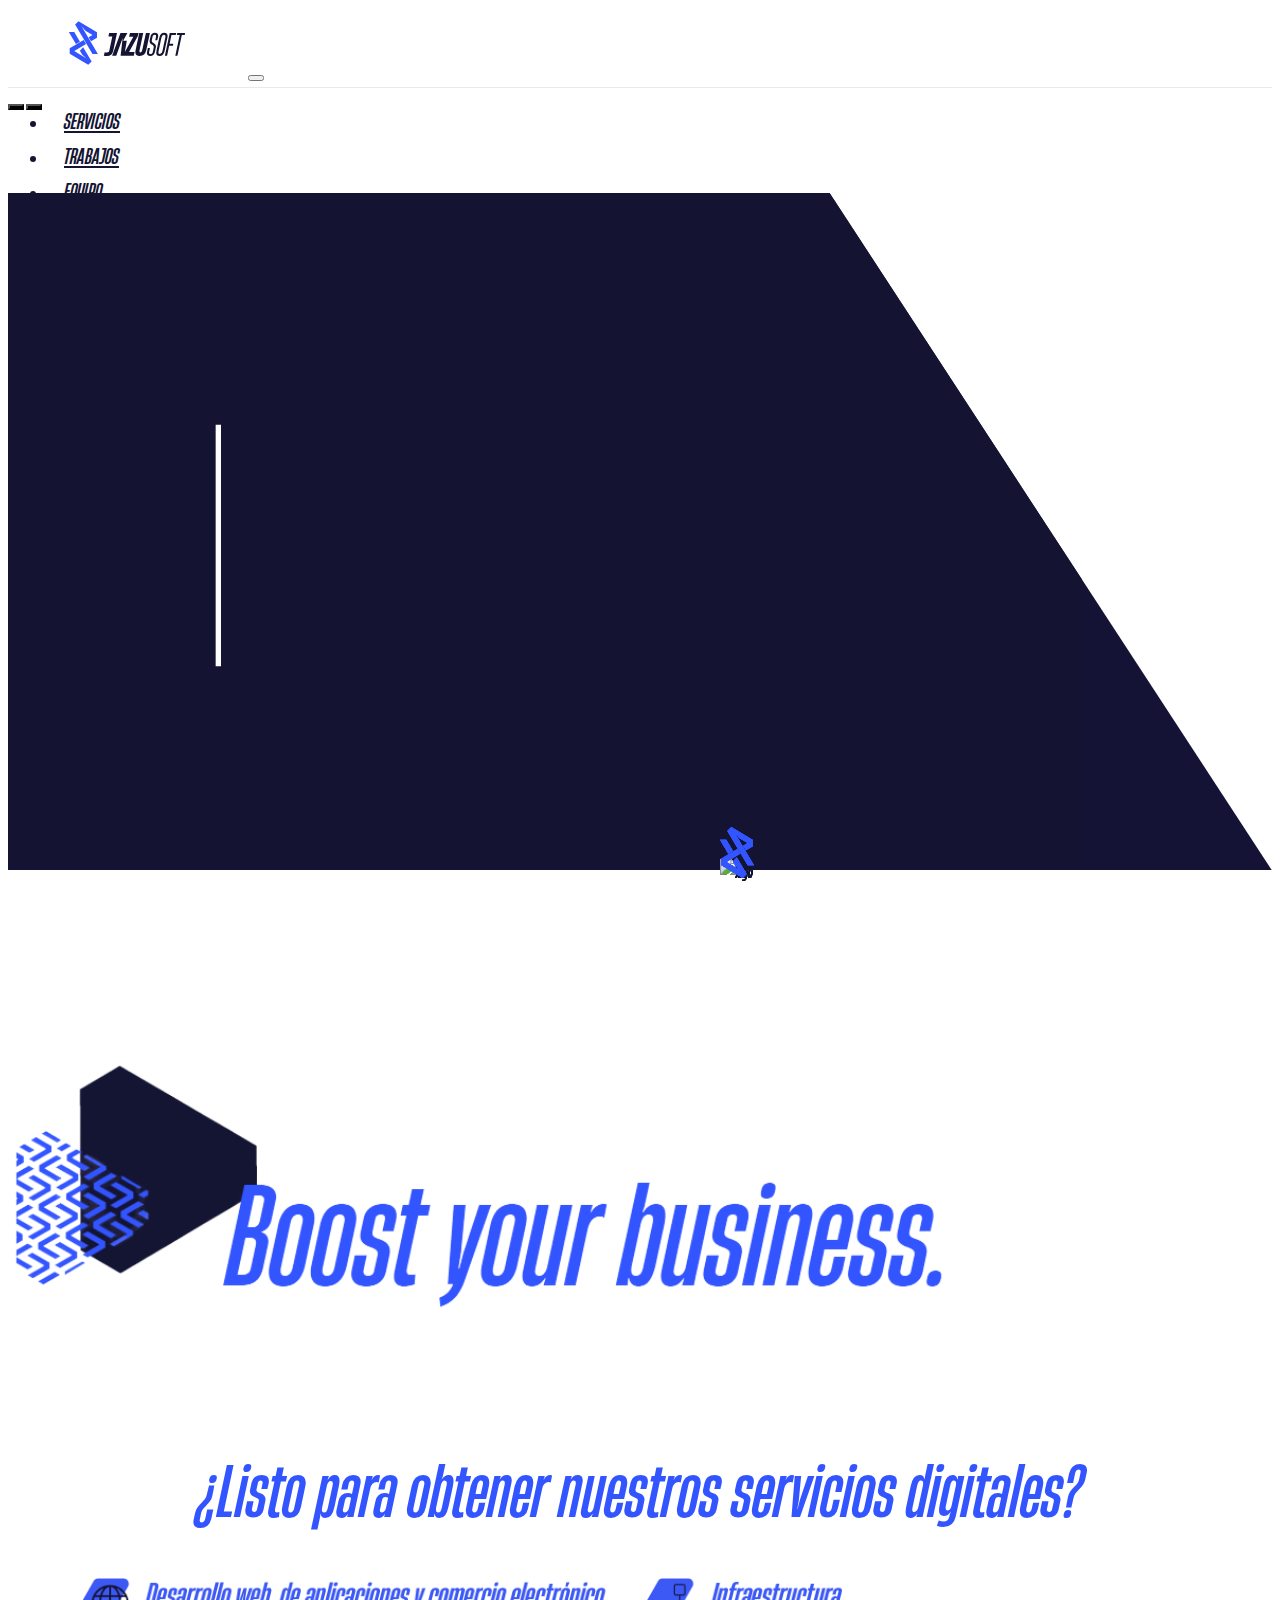
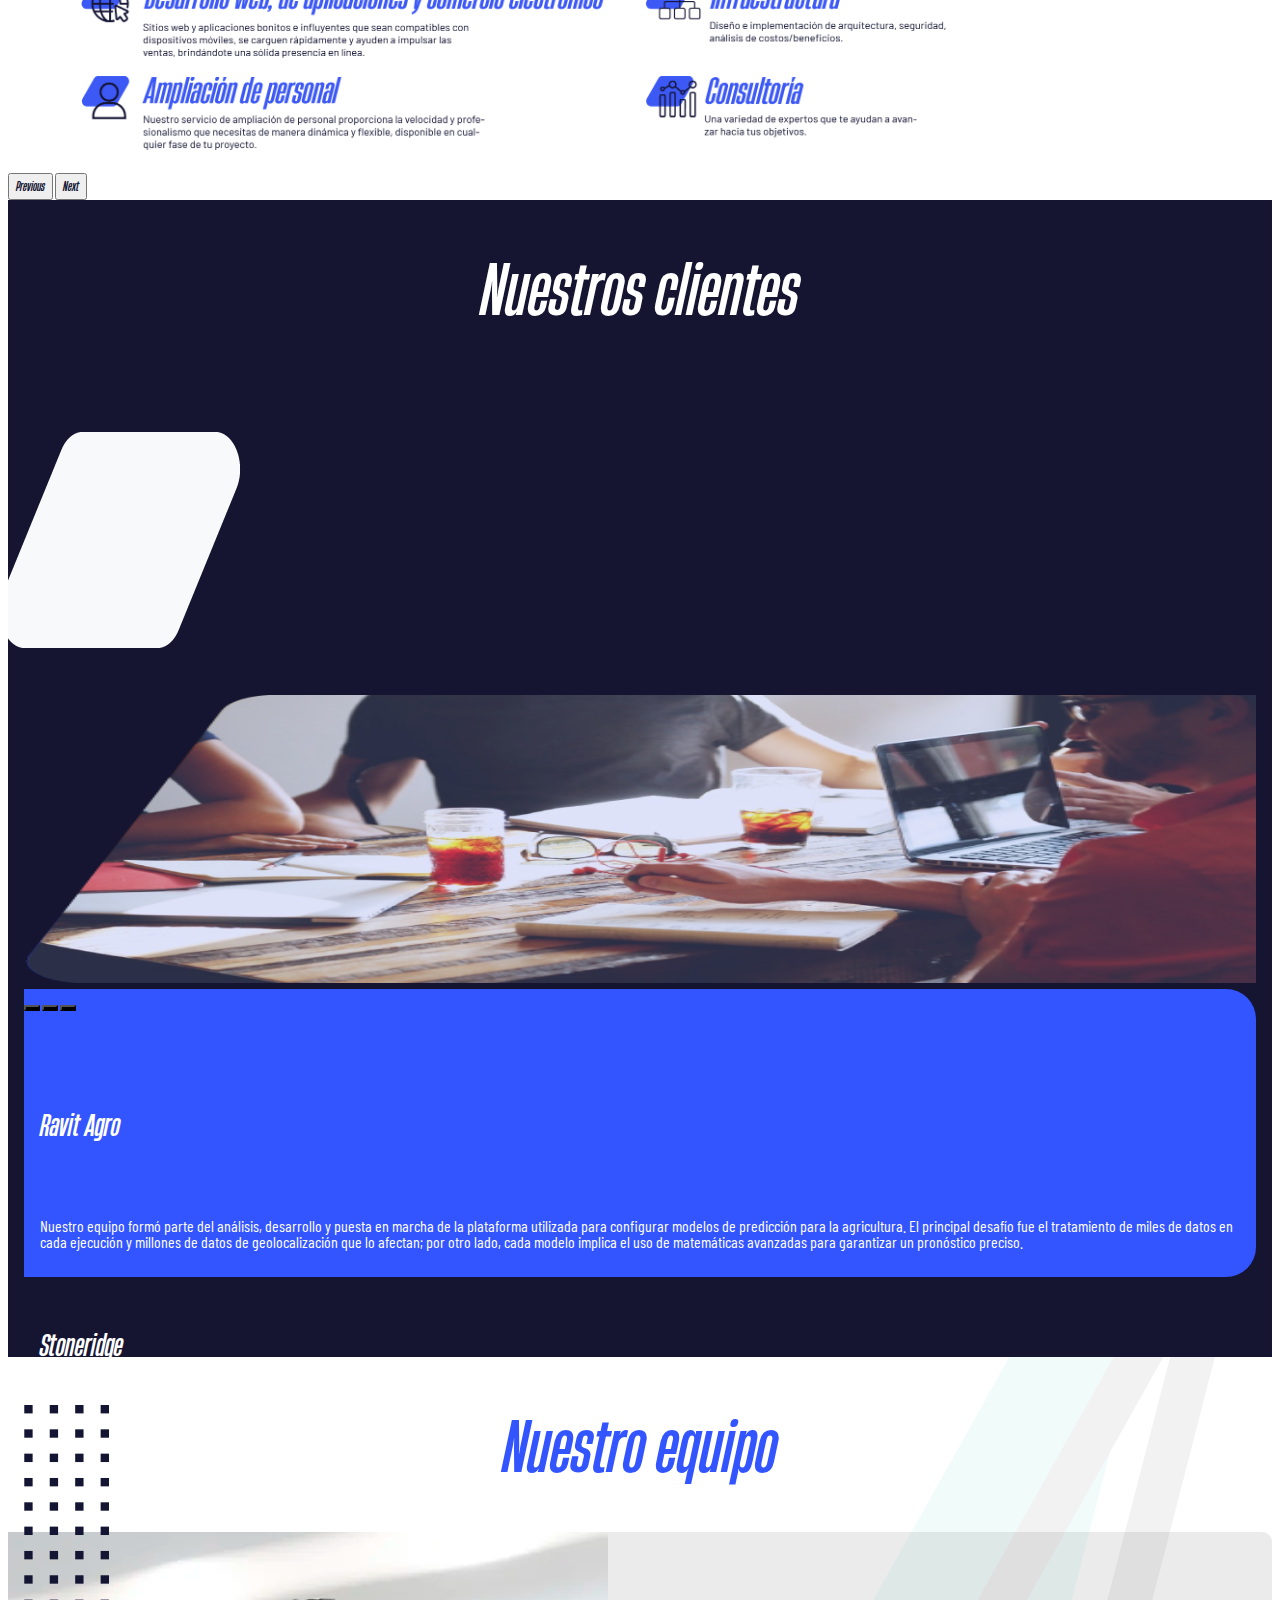
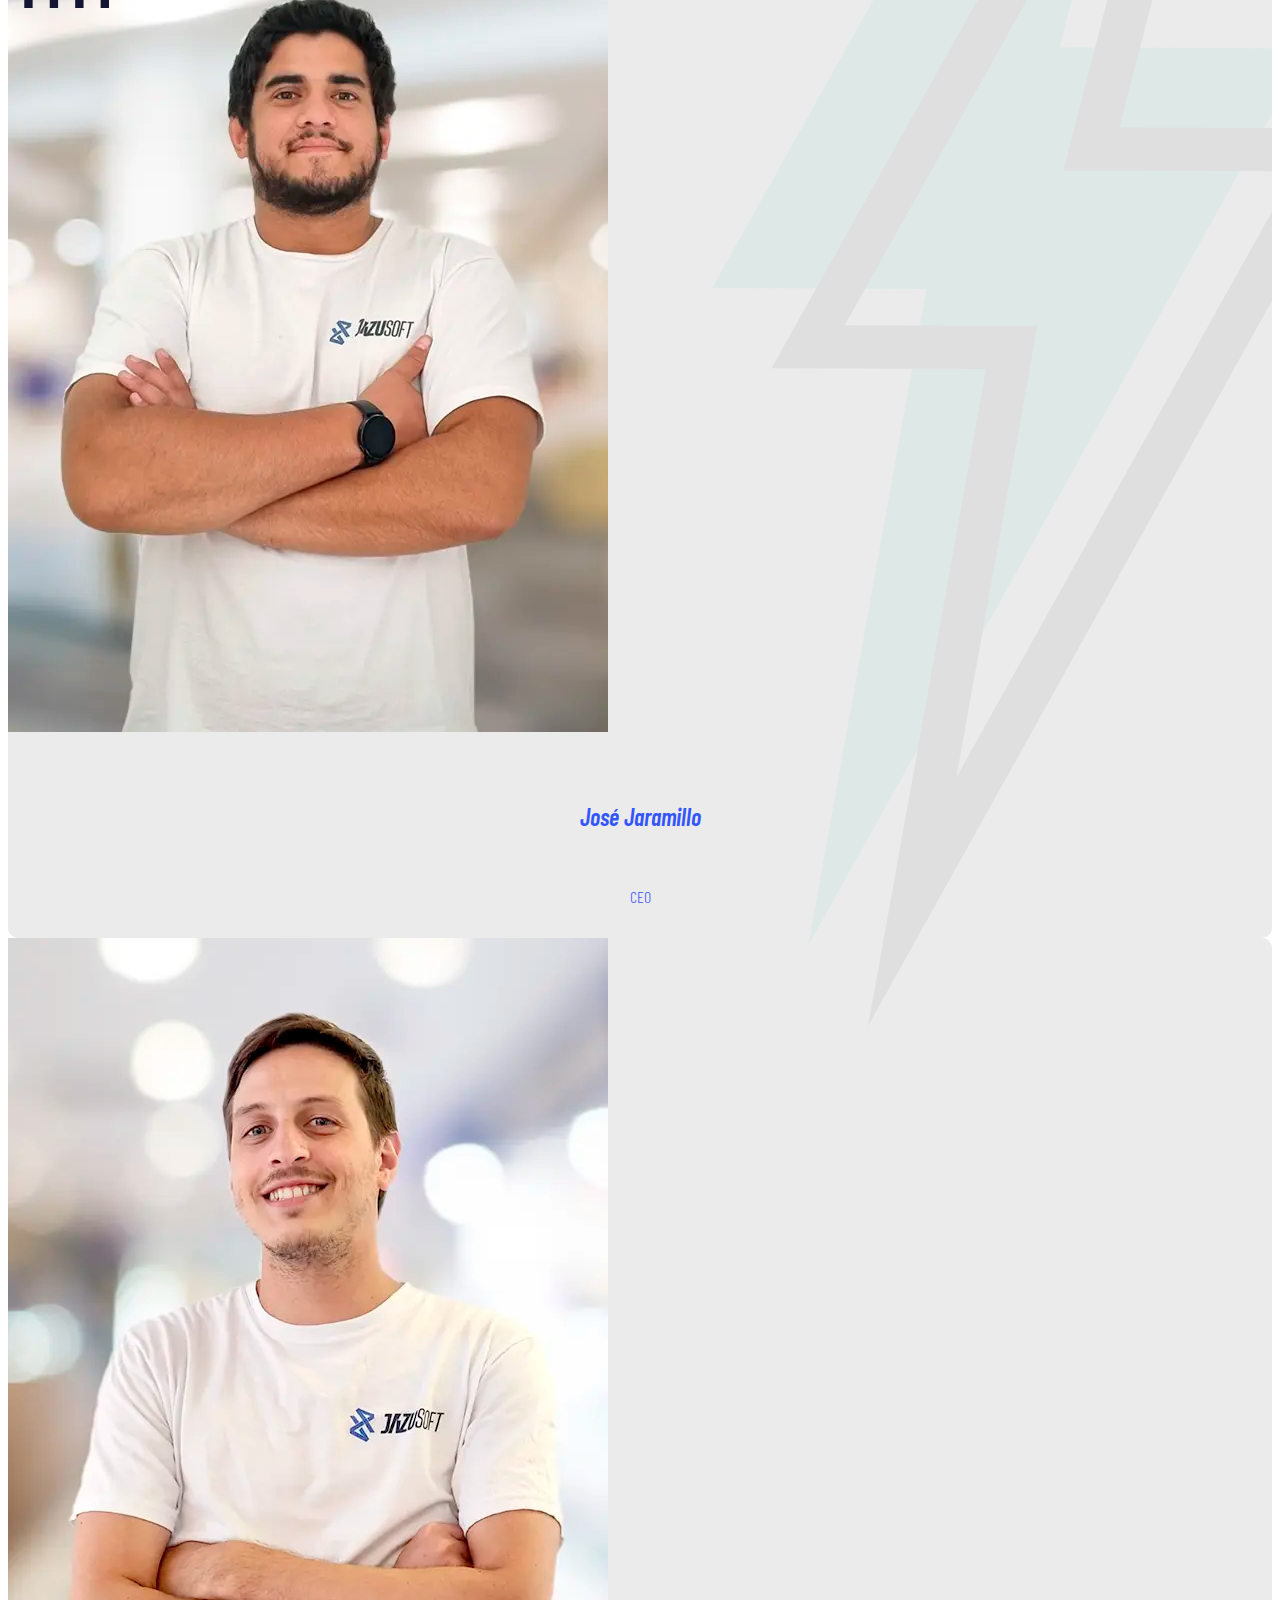
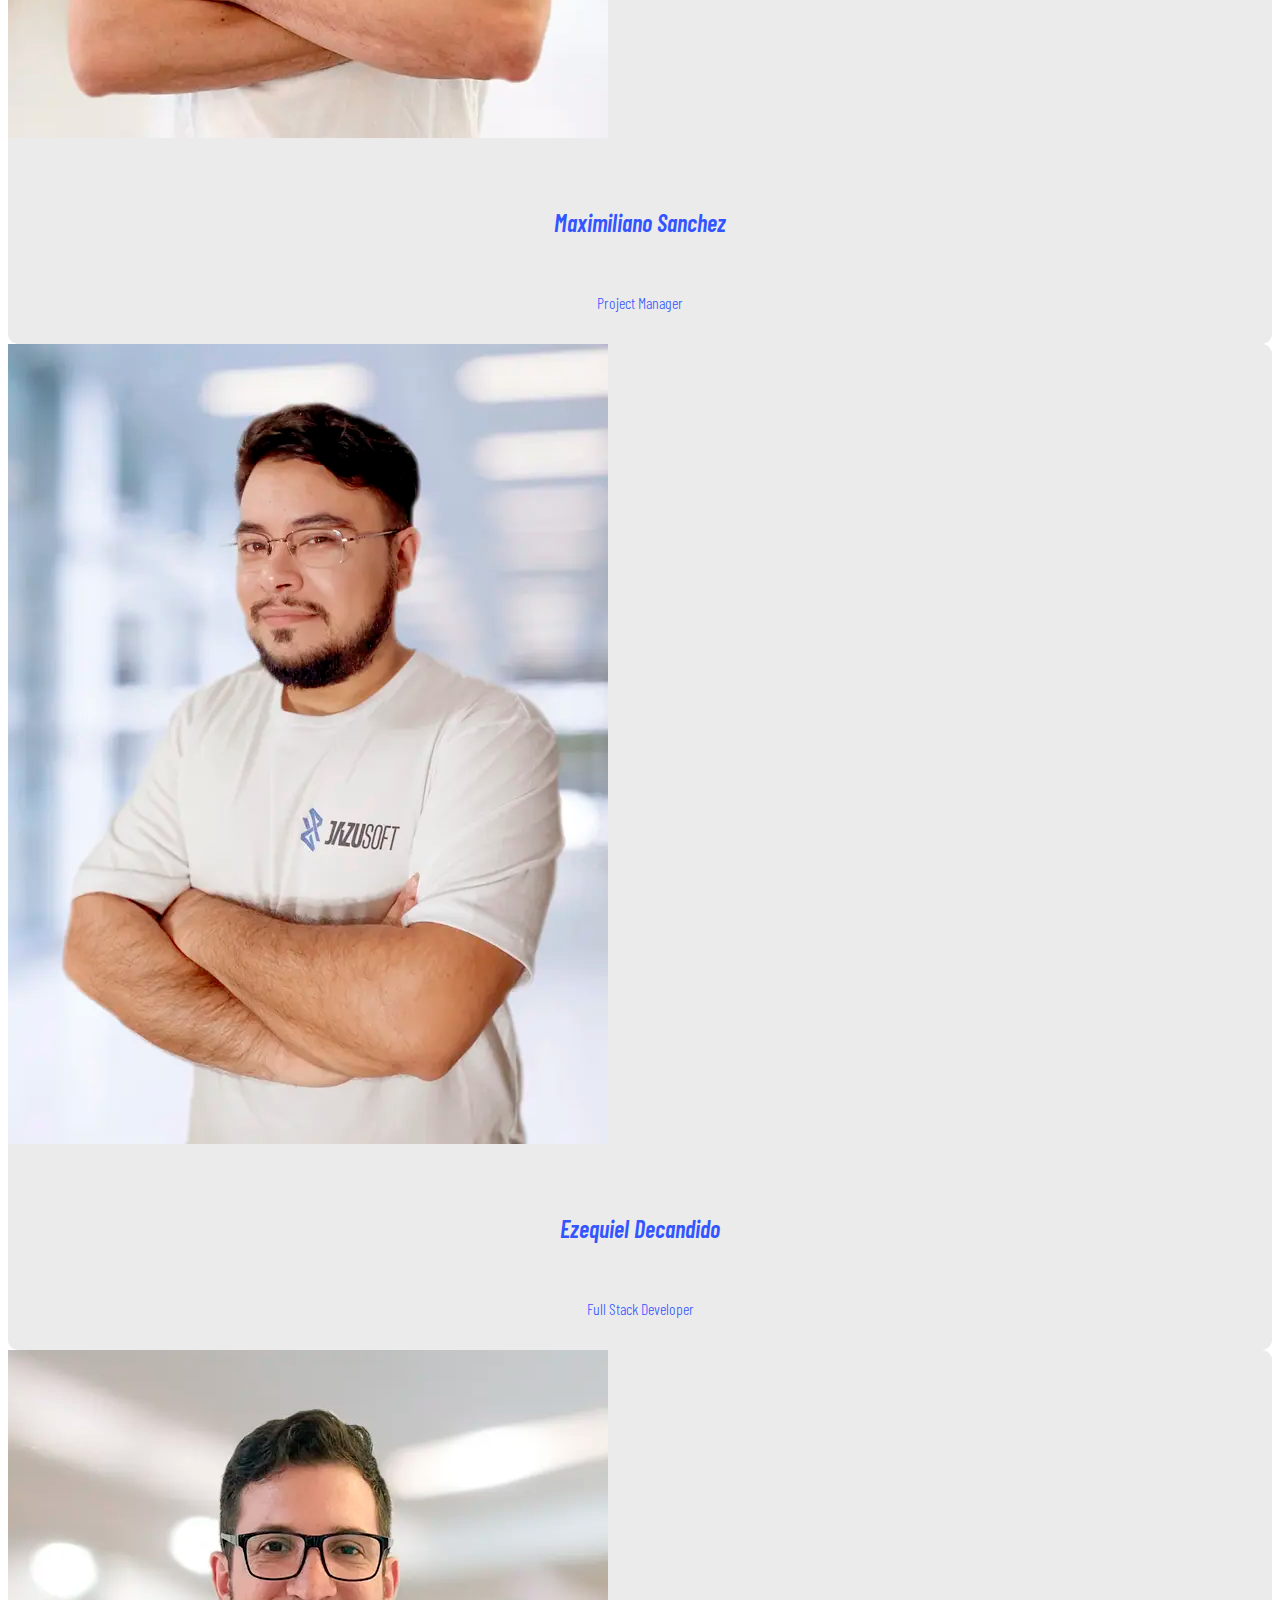
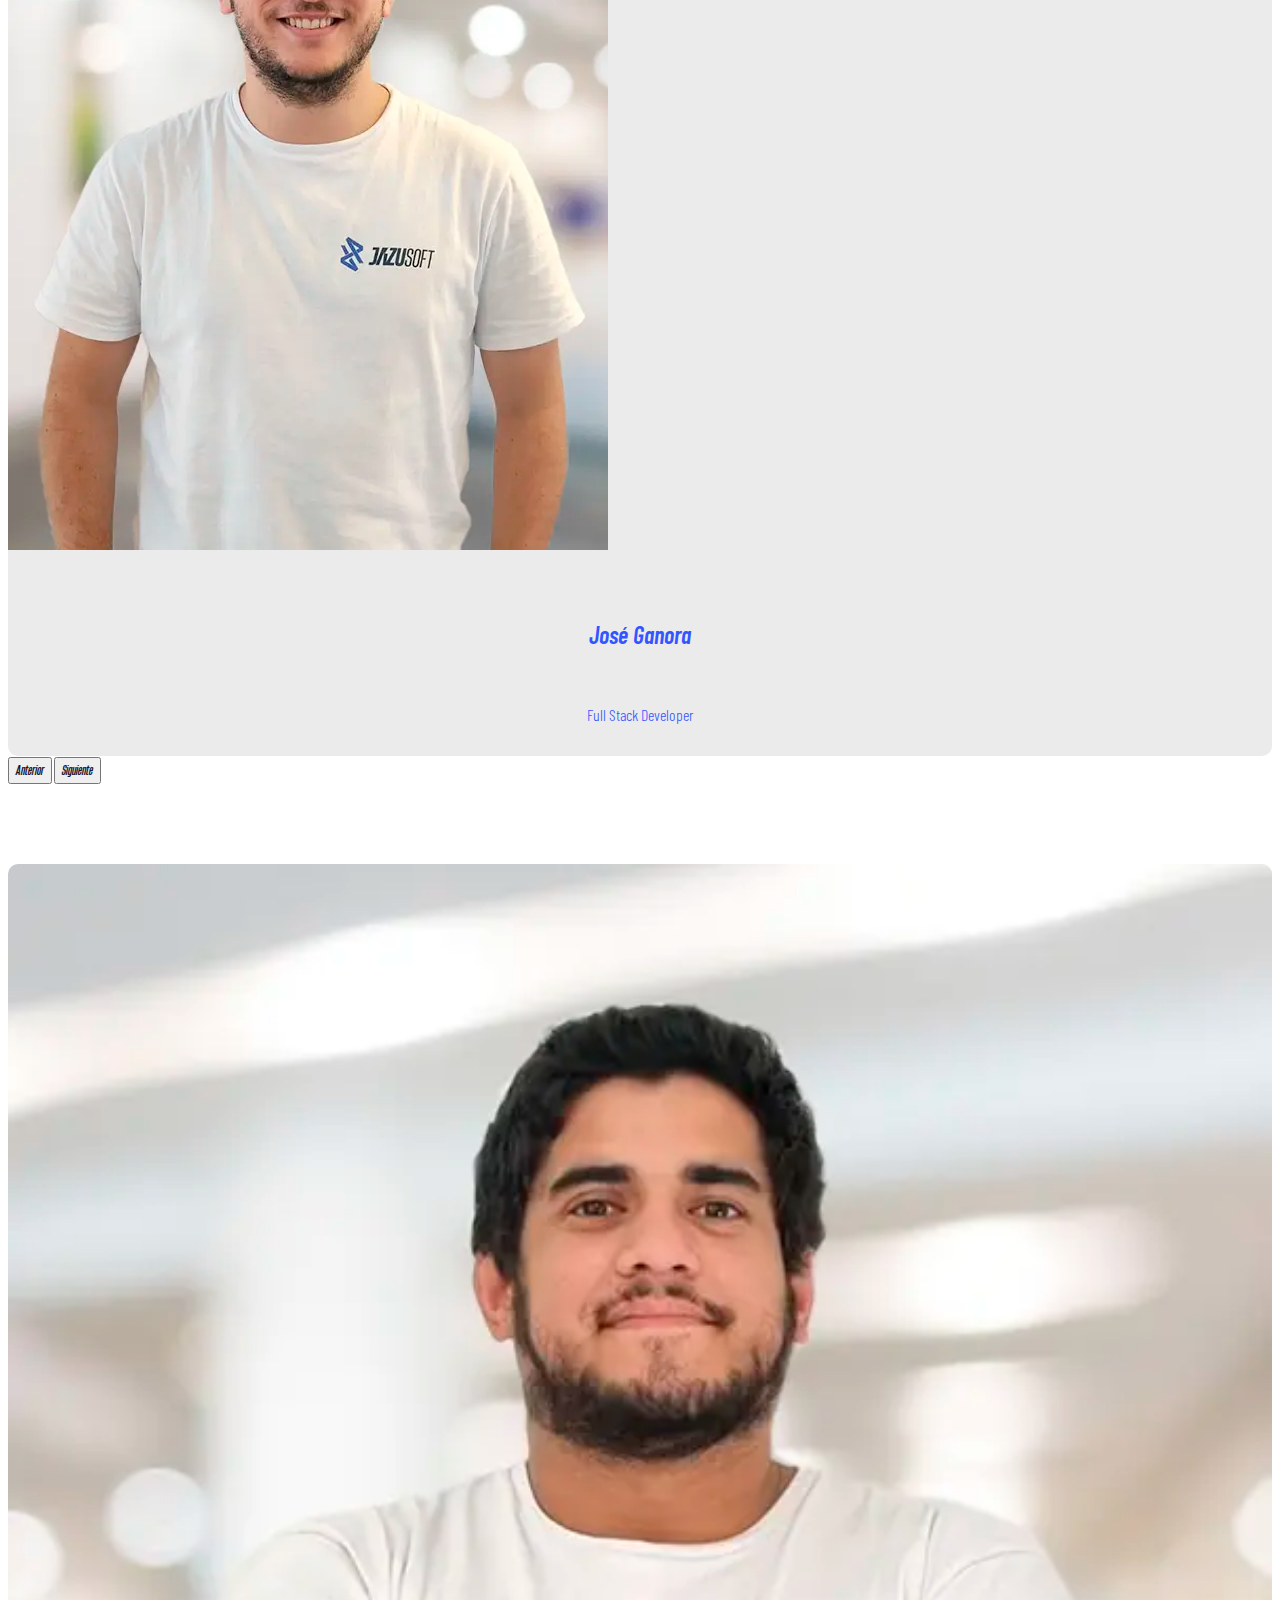
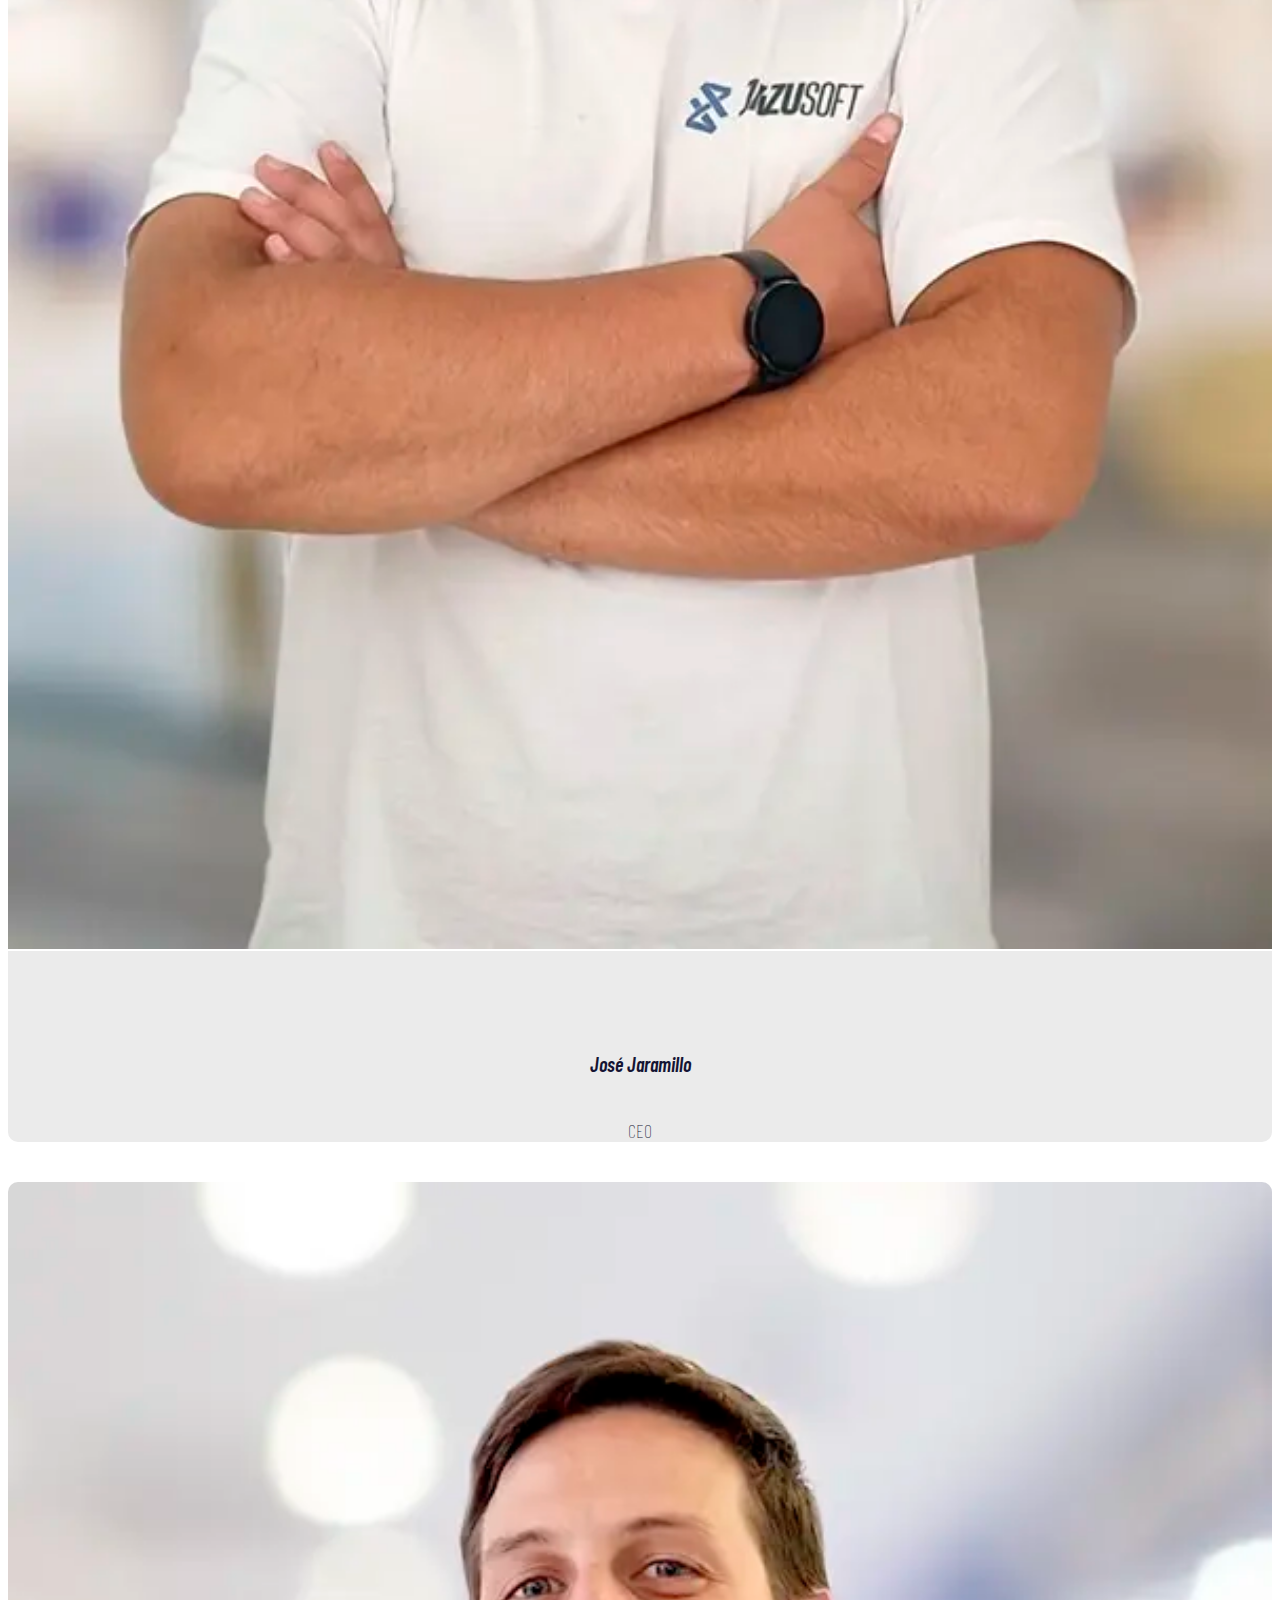
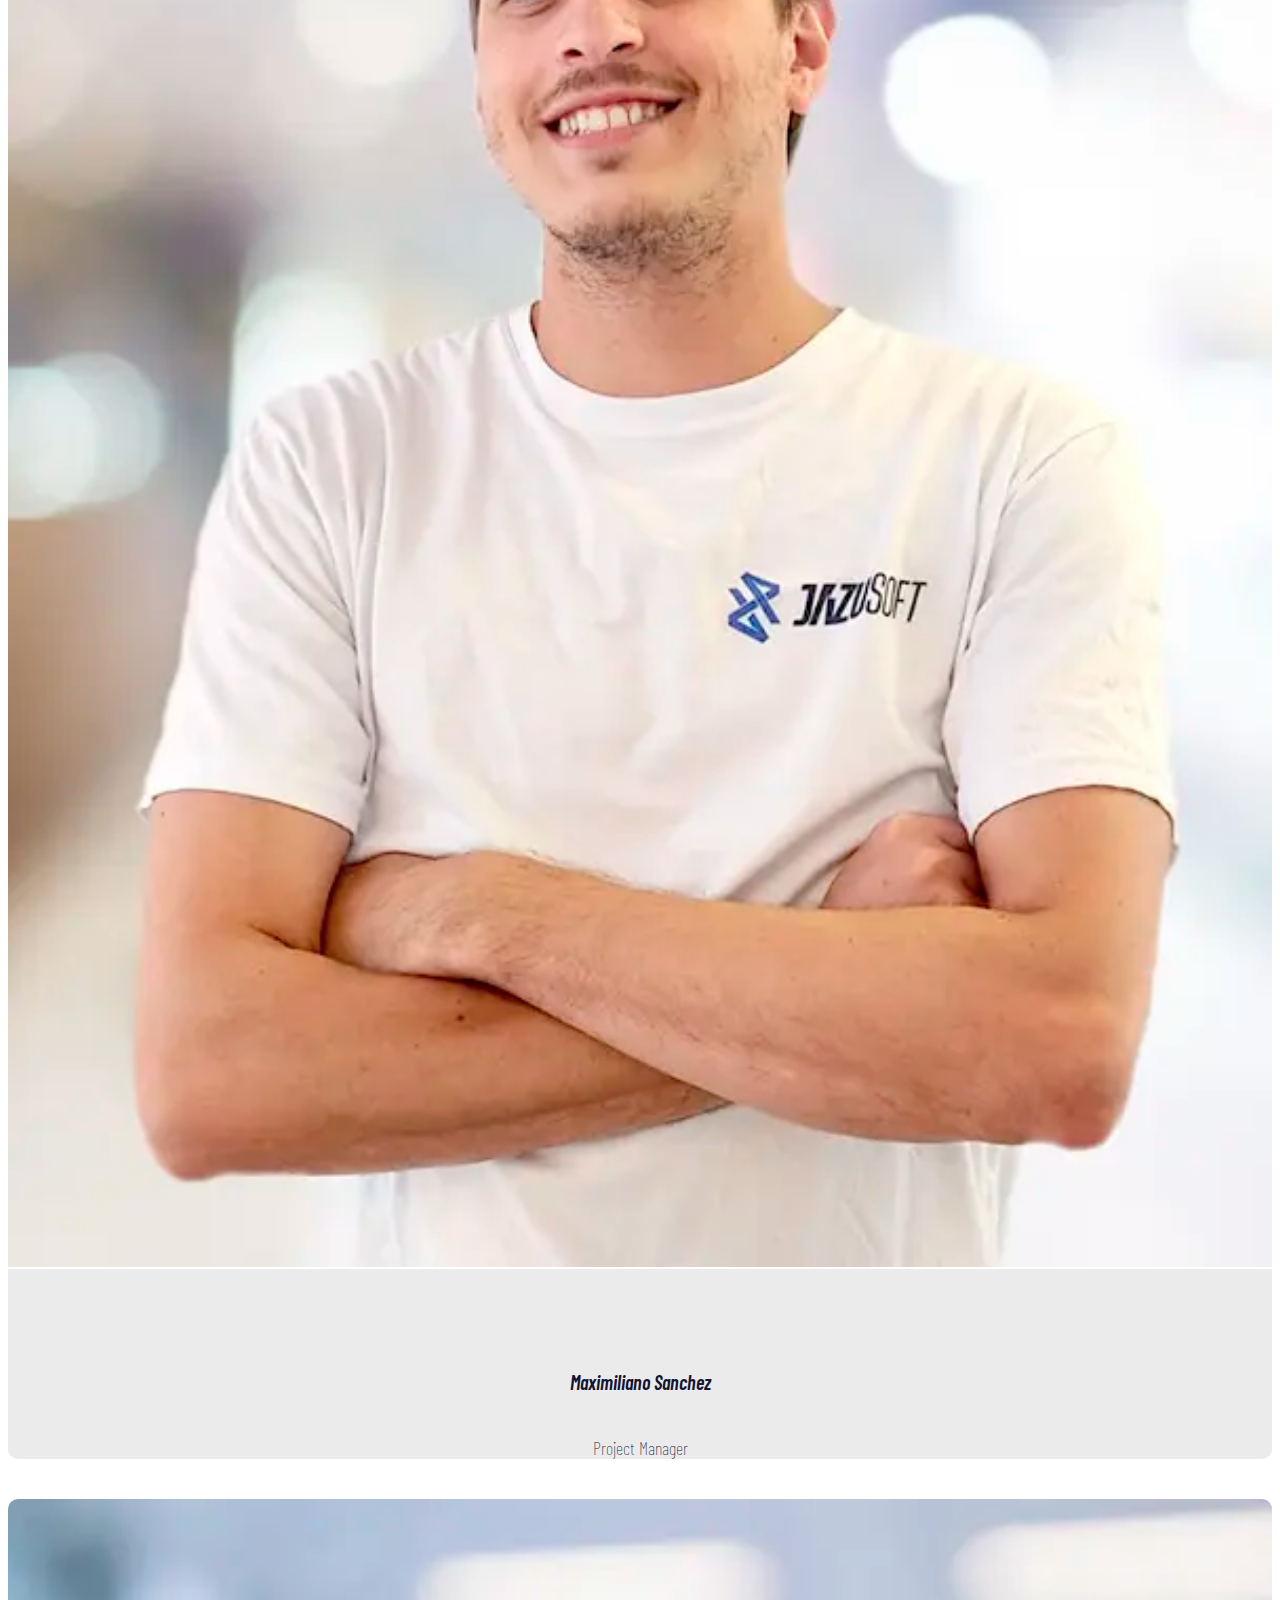
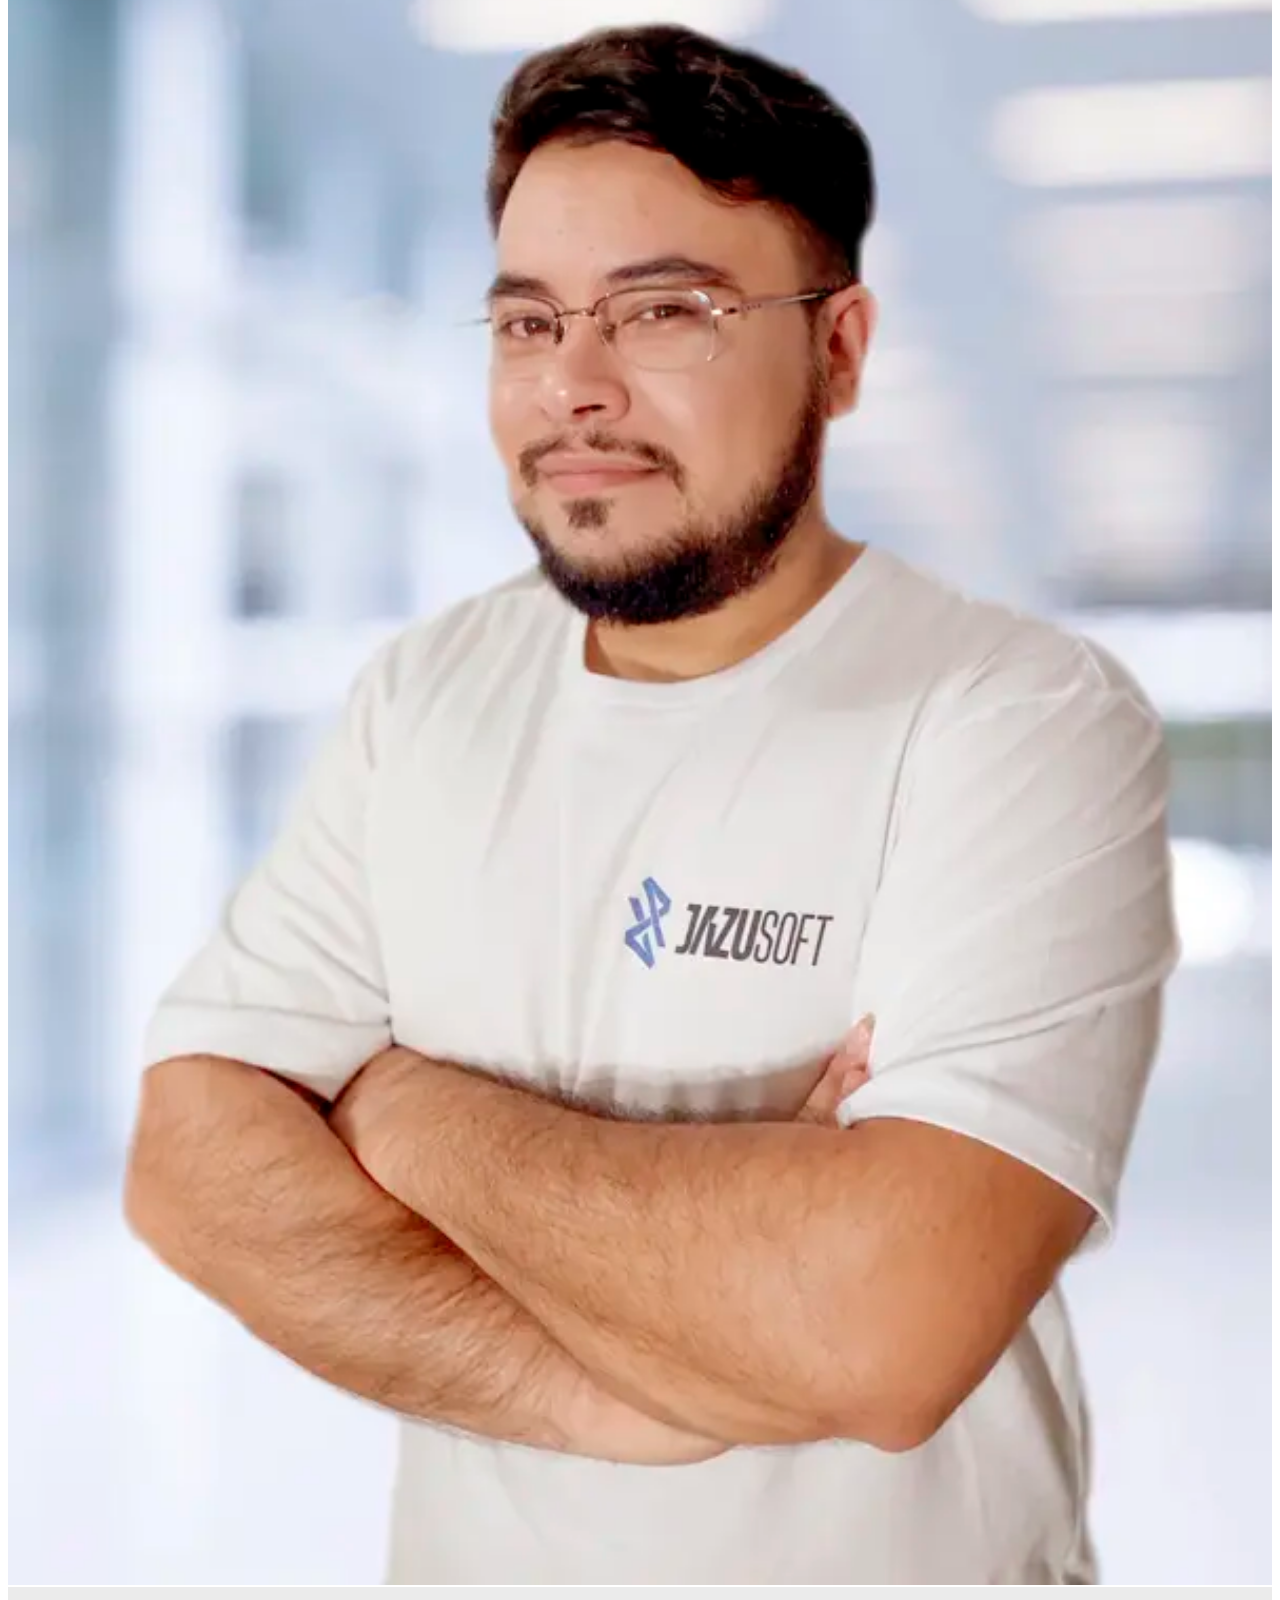
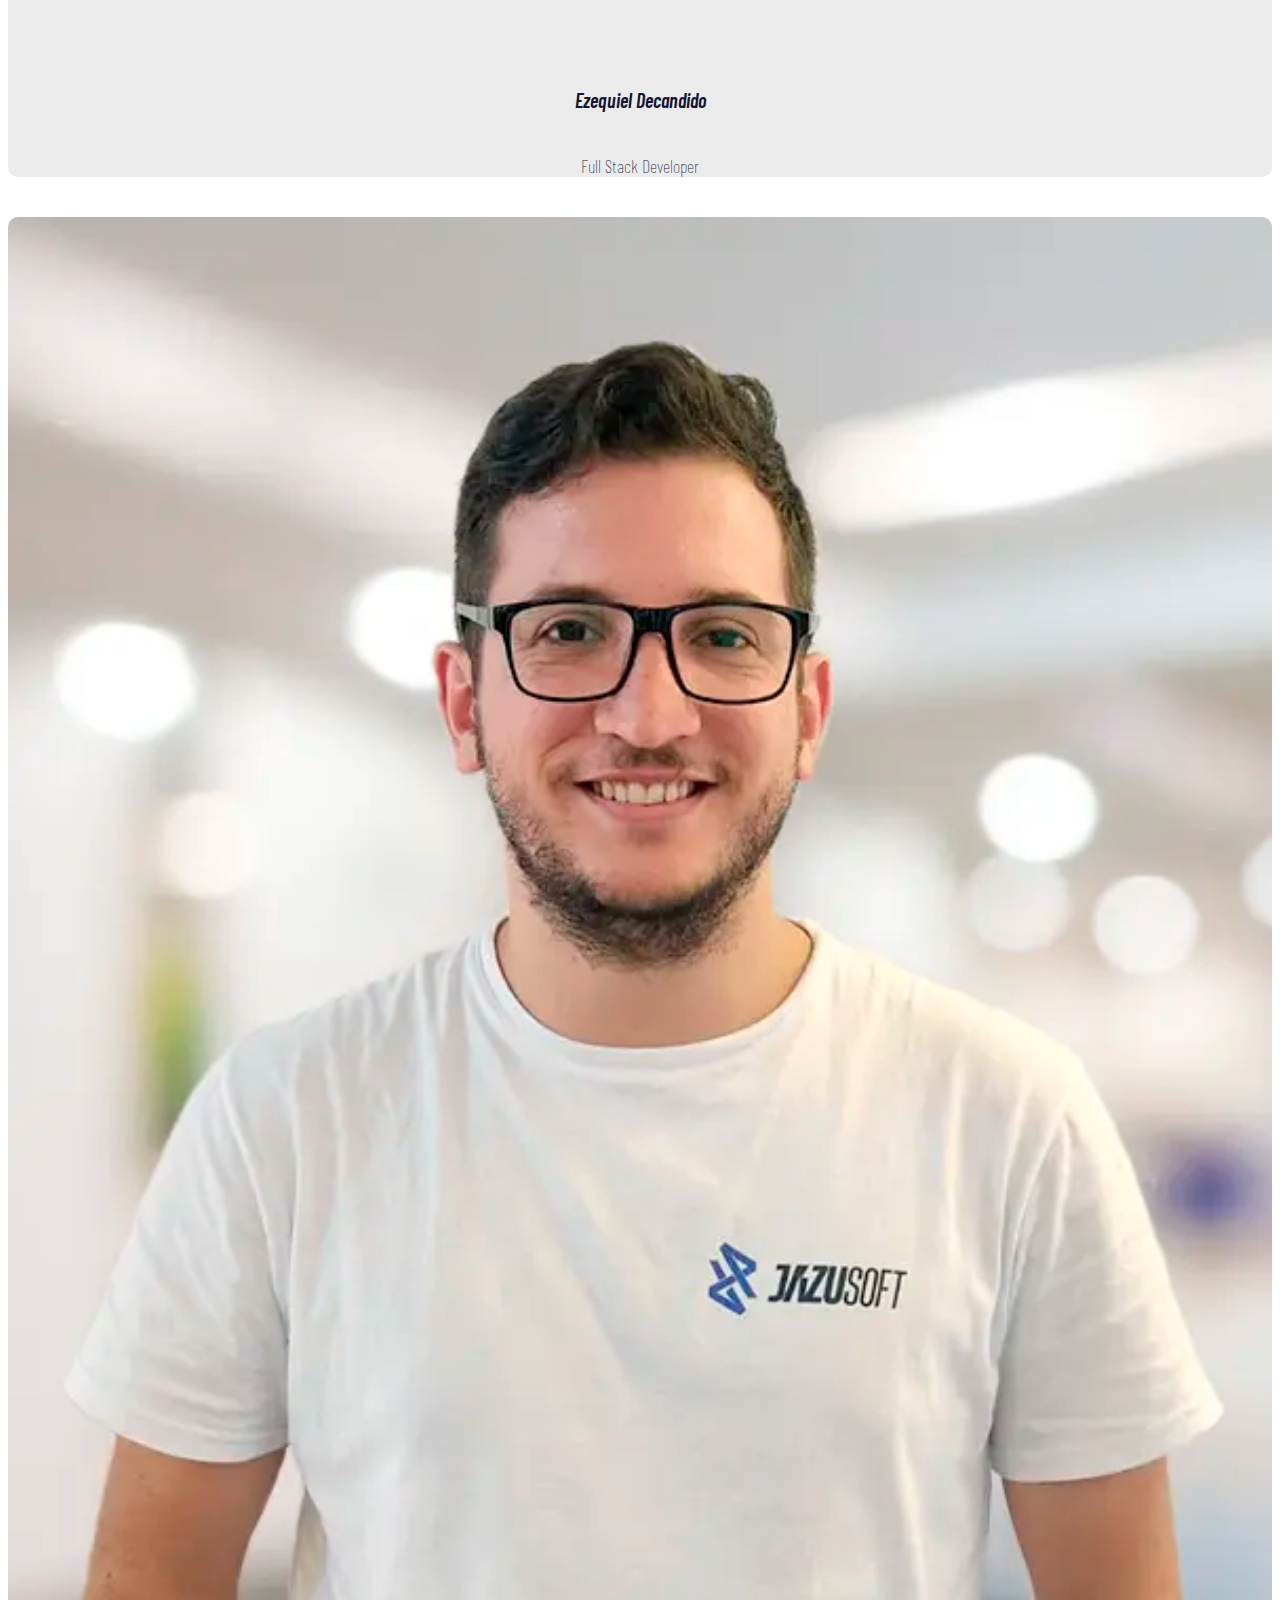
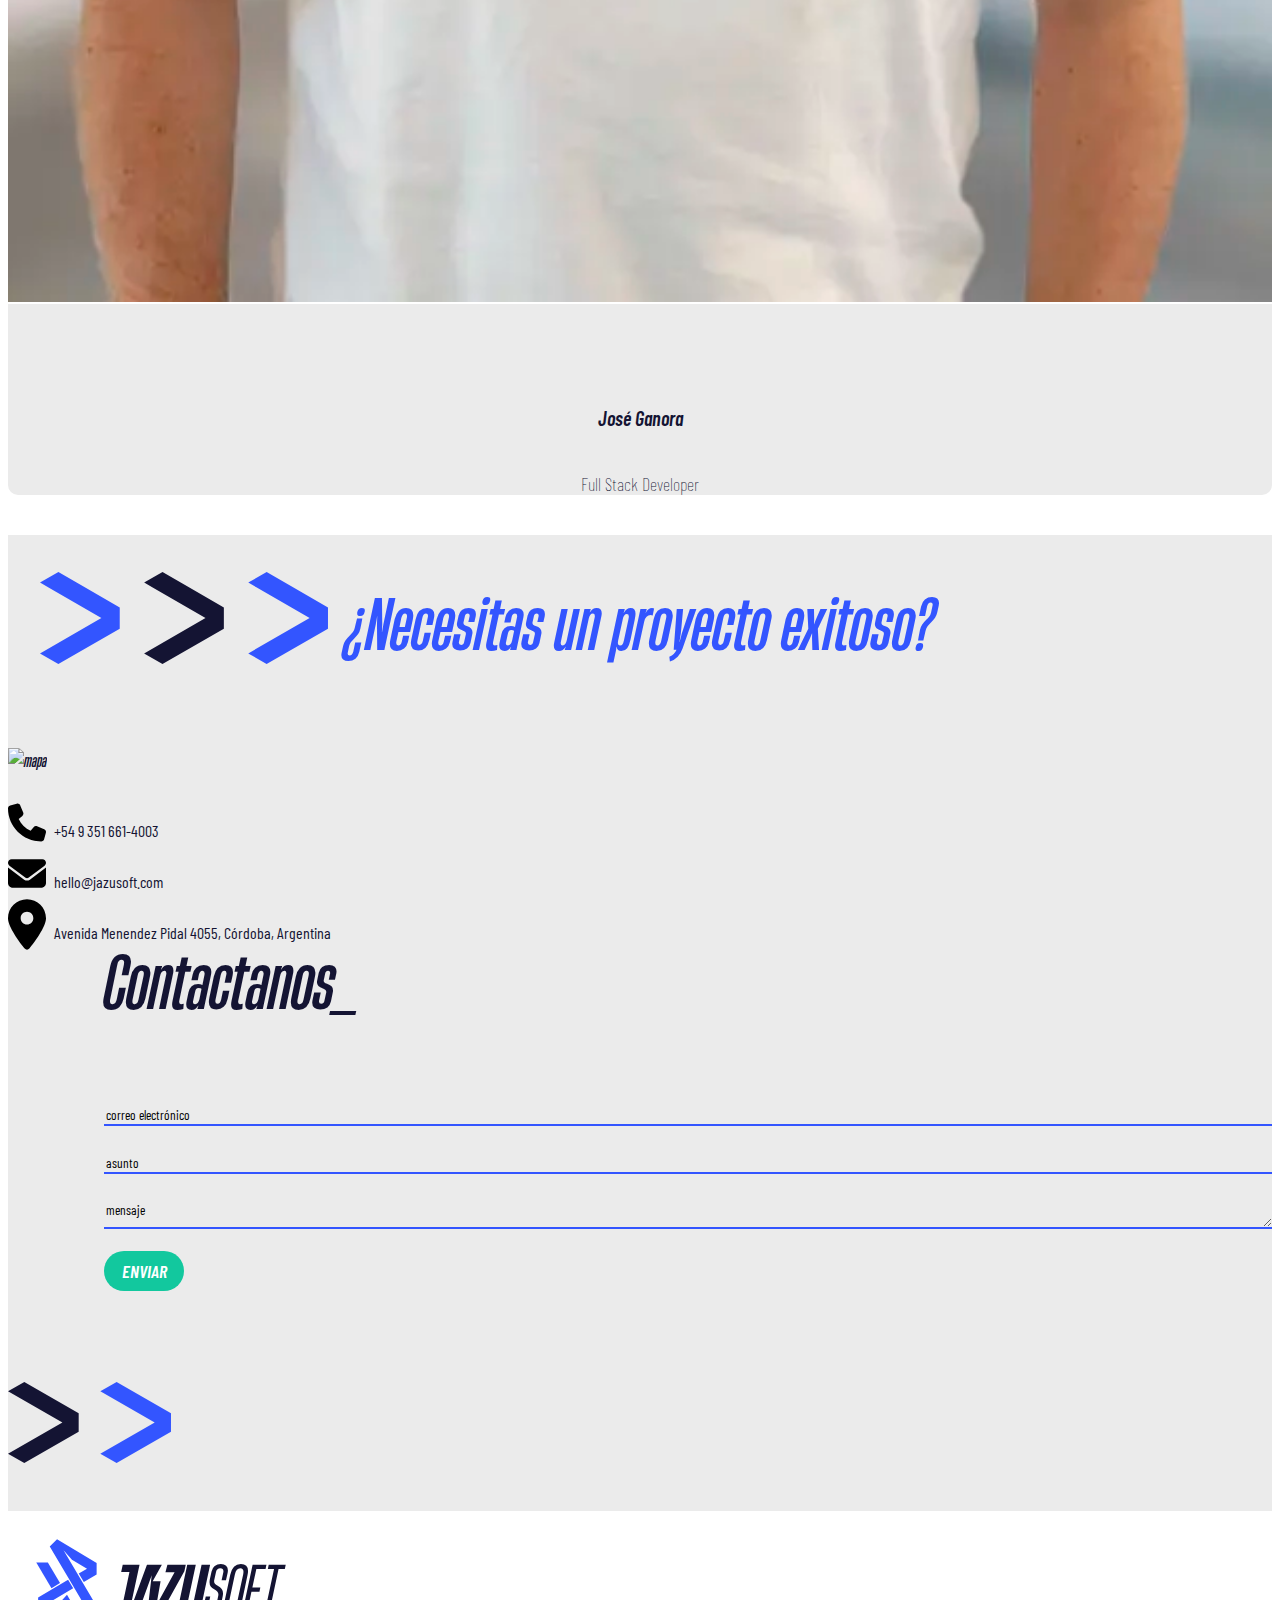
==== spanish/index.html @ 6207a28c "cambios agosto" ====
<!DOCTYPE html>
<html lang="es">

<head>
  <meta charset="UTF-8" />
  <meta http-equiv="X-UA-Compatible" content="IE=edge" />
  <meta name="viewport" content="width=device-width, initial-scale=1.0" />
  <link rel="apple-touch-icon" sizes="180x180" href="/assets/favicon/apple-touch-icon.png">
  <link rel="icon" type="image/png" sizes="32x32" href="/assets/favicon/favicon-32x32.png">
  <link rel="icon" type="image/png" sizes="16x16" href="/assets/favicon/favicon-16x16.png">
  <link rel="manifest" href="/assets/favicon/site.webmanifest">
  <link rel="mask-icon" href="/assets/favicon/safari-pinned-tab.svg" color="#5bbad5">
  <meta name="msapplication-TileColor" content="#da532c">
  <meta name="theme-color" content="#ffffff">
  <title>JazuSoft</title>
  <link rel="stylesheet" href="/fonts.css" type="text/css" />
  <link rel="stylesheet" href="/styles.css" type="text/css" />
  <link href="https://cdn.jsdelivr.net/npm/bootstrap@5.0.2/dist/css/bootstrap.min.css" rel="stylesheet"
    integrity="sha384-EVSTQN3/azprG1Anm3QDgpJLIm9Nao0Yz1ztcQTwFspd3yD65VohhpuuCOmLASjC" crossorigin="anonymous" />
  <!-- Event snippet for Website lead conversion page -->
  <script> gtag('event', 'conversion', { 'send_to': 'AW-992864604/CStUCKS88YcYENzSt9kD' }); </script>
  <!-- Google tag (gtag.js) -->
  <script async src="https://www.googletagmanager.com/gtag/js?id=AW-992864604"></script>
  <script>
    window.dataLayer = window.dataLayer || [];
    function gtag() {
      dataLayer.push(arguments);
    }
    gtag("js", new Date());

    gtag("config", "AW-992864604");
  </script>
  <meta name="author" content="JazuSoft">
  <meta name="description" content="Software services">
  <meta name="keywords" content="web, app, software, E-commerce, project">
  <script type="application/ld+json">
  {
    "@context": "https://schema.org",
    "@type": "Corporation",
    "name": "JazuSoft",
    "alternateName": "Jazu Soft",
    "url": "www.jazusoft.com",
    "logo": "https://jazusoft.github.io/jazusoft-web/assets/SVG/logo/logo-07.svg",
    "contactPoint": {
      "@type": "ContactPoint",
      "telephone": "5493516614003",
      "contactType": "customer service",
      "contactOption": "TollFree",
      "areaServed": "AR",
      "availableLanguage": ["en","es"]
    },
    "sameAs": [
      "https://www.linkedin.com/company/jazusoft-sas/mycompany/",
      "https://www.instagram.com/jazusoft/"
    ]
  }
  </script>
  <script type="application/ld+json">
      {
        "@context": "https://schema.org/",
        "@type": "Person",
        "name": "José Jaramillo",
        "url": "https://www.linkedin.com/in/jjaramil/",
        "image": "https://media.licdn.com/dms/image/D4D03AQGiUAAdpgw82A/profile-displayphoto-shrink_200_200/0/1674058402194?e=1680739200&v=beta&t=MgaUvJF6eZft-5VevfBgFanDXTLZNpG2Rjln5ghue88",
        "sameAs": "https://www.linkedin.com/in/jjaramil/",
        "jobTitle": "CEO",
        "worksFor": {
          "@type": "Organization",
          "name": "JazuSoft"
        }  
      }
      </script>
  <script type="application/ld+json">
        {
          "@context": "https://schema.org/",
          "@type": "Person",
          "name": "Ganora Jose",
          "url": "https://www.linkedin.com/in/ganora-jose-8b6b841b2/",
          "image": "https://media.licdn.com/dms/image/C4D03AQHuhEb-dqZ9Lg/profile-displayphoto-shrink_200_200/0/1594770592773?e=1680739200&v=beta&t=h0zM8hT3QUaqw99ssB3qrYjvlWDfngMmFut7biE1vqU",
          "sameAs": "https://www.linkedin.com/in/ganora-jose-8b6b841b2/",
          "jobTitle": "Full Stack Developer",
          "worksFor": {
            "@type": "Organization",
            "name": "JazuSoft"
          }  
        }
        </script>
  <script type="application/ld+json">
          {
            "@context": "https://schema.org/",
            "@type": "Person",
            "name": "Alejandro Felix Dunogent",
            "url": "https://www.linkedin.com/in/alejandro-dunogent/",
            "image": "https://media.licdn.com/dms/image/C4E03AQExCyDmClQwDw/profile-displayphoto-shrink_200_200/0/1517485954709?e=1680739200&v=beta&t=ICra1HahhSP3XDWb1-wdUVSAv7sFOY-ZaMKuSBlQO80",
            "sameAs": "https://www.linkedin.com/in/alejandro-dunogent/",
            "jobTitle": "Full Stack Developer",
            "worksFor": {
              "@type": "Organization",
              "name": "JazuSoft"
            }  
          }
          </script>
  <script type="application/ld+json">
          {
            "@context": "https://schema.org/",
            "@type": "Person",
            "name": "Maxi Sanchez",
            "url": "https://www.linkedin.com/in/maxi-sanchez-87229420b/",
            "image": "https://media.licdn.com/dms/image/D4D03AQHOpw6L7_22yg/profile-displayphoto-shrink_200_200/0/1674061796068?e=1680739200&v=beta&t=eyogtMnWjw8C9-1Qepc3ueAc_V2PXuoELyzTtdn9KWw",
            "sameAs": "https://www.linkedin.com/in/maxi-sanchez-87229420b/",
            "jobTitle": "Project and Process Manager",
            "worksFor": {
              "@type": "Organization",
              "name": "JazuSoft"
            }  
          }
          </script>
  <script type="application/ld+json">
    {
      "@context": "https://schema.org/",
      "@type": "Person",
      "name": "Dario Ezequiel Decandido",
      "url": "https://falezekiel.github.io/portfolio",
      "image": "https://media.licdn.com/dms/image/C4E03AQHTRSj84jtN2w/profile-displayphoto-shrink_200_200/0/1616792302642?e=1680739200&v=beta&t=P8UwYeJo8jWl1pa9LEEWY4o8k0e-Rd-750OgOHUDvwE",
      "sameAs": "https://www.linkedin.com/in/dario-ezequiel-decandido-a5b427184/",
      "jobTitle": "Full Stack Developer",
      "worksFor": {
        "@type": "Organization",
        "name": "JazuSoft"
      }  
    }
    </script>
  <script type="application/ld+json">
      {
        "@context": "https://schema.org",
        "@type": "SoftwareApplication",
        "name": "Ravit",
        "applicationCategory": "https://schema.org/SoftwareApplication"
      }
      </script>
  <script type="application/ld+json">
      {
        "@context": "https://schema.org",
        "@type": "SoftwareApplication",
        "name": "Belu Help Me!",
        "applicationCategory": "https://schema.org/SoftwareApplication"
      }
      </script>
  <script type="application/ld+json">
      {
        "@context": "https://schema.org",
        "@type": "SoftwareApplication",
        "name": "Golden Key",
        "applicationCategory": "https://schema.org/SoftwareApplication"
      }
      </script>
  <script type="application/ld+json">
      {
        "@context": "https://schema.org",
        "@type": "SoftwareApplication",
        "name": "StoneRidge",
        "applicationCategory": "https://schema.org/SoftwareApplication"
      }
      </script>
</head>

<body>
  <!-- NAVBAR -->
  <header id="header">
    <nav class="navbar fixed-top navbar-expand-lg navbar-light bg-light nav-header">
      <div class="container-fluid">
        <a class="navbar-brand logo-nav" href="#inicio-scroll"><img width="206" height="70"
            src="/assets/SVG/logo/logo-07.svg" alt="logo"></a>
        <button id="menu-hamb" class="navbar-toggler" type="button" data-bs-toggle="collapse"
          data-bs-target="#navbarSupportedContent" aria-controls="navbarSupportedContent" aria-expanded="false"
          aria-label="Toggle navigation">
          <span class="navbar-toggler-icon"></span>
        </button>
        <div class="collapse navbar-collapse" id="navbarSupportedContent">
          <ul class="navbar-nav ms-auto p-3">
            <li class="nav-item" id="services-item">
              <a onclick="navScroll('services-scroll')" class="nav-link active" data-bs-toggle="collapse" role="button"
                aria-expanded="te" aria-controls="#services-item" data-bs-target="#navbarSupportedContent"
                aria-current="page" href="#services-scroll">SERVICIOS</a>
            </li>
            <li class="nav-item" id="work-item">
              <a onclick="navScroll('work-scroll')" class="nav-link " data-bs-toggle="collapse" role="button"
                aria-expanded="false" aria-controls="#work-item" data-bs-target="#navbarSupportedContent"
                href="#work-scroll">TRABAJOS</a>
            </li>
            <li class="nav-item" id="team-item">
              <a onclick="navScroll('team-scroll')" class="nav-link" data-bs-toggle="collapse" role="button"
                aria-expanded="false" aria-controls="#team-item" data-bs-target="#navbarSupportedContent"
                href="#team-scroll">EQUIPO</a>
            </li>
            <li class="nav-item" id="contact-item">
              <a onclick="navScroll('contact-scroll')" class="nav-link" data-bs-toggle="collapse" role="button"
                aria-expanded="false" aria-controls="#contact-item" data-bs-target="#navbarSupportedContent"
                href="#contact-scroll">CONTACTO</a>
            </li>
            <li style="margin-top: 0.7rem;">
              <span class="en">Inglés</span>
              <input type="checkbox" class="check" checked>
              <span class="es">Español</span>
            </li>
          </ul>

        </div>
      </div>
    </nav>

  </header>
  <!-- INICIO -->
  <section id="inicio">
    <div id="carouselExampleIndicators" class="carousel slide" data-bs-ride="carousel">
      <div class="carousel-indicators">
        <button type="button" data-bs-target="#carouselExampleIndicators" data-bs-slide-to="0" class="active"
          aria-current="true" aria-label="Slide 1"></button>
        <button type="button" data-bs-target="#carouselExampleIndicators" data-bs-slide-to="1"
          aria-label="Slide 2"></button>
      </div>
      <div class="carousel-inner">
        <div class="carousel-item active">
          <div class="row" style="padding-top: 5rem;">
            <div class="col-md-6 d-none d-md-block" id="video">
              <div class="video-container">
                <video src="/assets/images/inicio/video-sin-margen.mp4" disablePictureInPicture autoplay repeat muted
                  preload="auto"></video>
              </div>
            </div>
            <div class="col-md-6" id="inicio-text">
              <div>
                <img class="inicioimg" src="/assets/images/inicio/inicioimg.png" alt="inicio">
              </div>
            </div>
          </div>
        </div>
        <div class="carousel-item">
          <div class="row" style="padding-top: 5rem;">
            <div class="col-md-12">
              <h2 class="section-title">¿Listo para obtener nuestros servicios digitales?</h2>
            </div>
          </div>
          <div class="row" style="justify-content: center;">
            <img id="imgCar2" src="/assets/images/inicio-esp.png" alt="carousel2">
          </div>
        </div>
      </div>
      <button class="carousel-control-prev" type="button" data-bs-target="#carouselExampleIndicators"
        data-bs-slide="prev">
        <span class="carousel-control-prev-icon" aria-hidden="true"></span>
        <span class="visually-hidden">Previous</span>
      </button>
      <button class="carousel-control-next" type="button" data-bs-target="#carouselExampleIndicators"
        data-bs-slide="next">
        <span class="carousel-control-next-icon" aria-hidden="true"></span>
        <span class="visually-hidden">Next</span>
      </button>
    </div>
  </section>
  <section id="inicio-mobile">
    <div class="row" style="padding-top: 5rem;">
      <video width="100%" height="100%" src="/assets/images/inicio/video-sin-margen.mp4" disablePictureInPicture
        autoplay repeat muted preload="auto">
      </video>
    </div>
    <div id="carouselExampleIndicators-mobile" class="carousel slide" data-bs-ride="carousel">
      <!-- <div class="carousel-indicators">
        <button type="button" data-bs-target="#carouselExampleIndicators-mobile" data-bs-slide-to="0" class="active"
          aria-current="true" aria-label="Slide 1"></button>
        <button type="button" data-bs-target="#carouselExampleIndicators-mobile" data-bs-slide-to="1"
          aria-label="Slide 2"></button>
      </div> -->
      <div class="carousel-inner">
        <div class="carousel-item active item-mobile">
          <div class="row" style="text-align: center;">
            <div class="col">
              <img class="triang-inicio" id="triang-inicio" src="/assets/images/inicio/iniciotriangles.png"
                alt="triangles">
              <p class="boost">
                Boost <br>
                your <br>
                business
              </p>
              <img id="flechas-inicio" src="/assets/SVG/web-elements-05-mayorq.svg" alt="deco" />
            </div>
          </div>
        </div>
        <div class="carousel-item item-mobile">
          <div class="row" style="padding-top: 5rem;">
            <div class="col-md-12">
              <h2 class="section-title">Nuestros servicios digitales</h2>
            </div>
          </div>
          <div class="row" style="justify-content: center;">
            <div class="col-xl service-item">
              <div style="display: flex;">
                <div class="serv-img-div">
                  <img class="serv-img" src="/assets/images/services/webapp.png" alt="webapp">
                </div>
                <div>
                  <h6 class="box-header">Desarrollo web & e-commerce</h6>
                  <p>Sitios web y aplicaciones bonitos e influyentes compatibles con dispositivos móviles,
                    que ayuden a impulsar las ventas, brindándote una sólida presencia en línea.
                  </p>
                </div>
              </div>
            </div>
            <div class="col-xl service-item">
              <div style="display: flex;">
                <div class="serv-img-div">
                  <img class="serv-img" src="/assets/images/services/webapp.png" alt="webapp">
                </div>
                <div>
                  <h6 class="box-header">Infraestructura</h6>
                  <p>Diseño e implementación de arquitectura, seguridad,
                    análisis de costos/beneficios.
                  </p>
                </div>
              </div>
            </div>
          </div>
          <div class="row" style="justify-content: center;">
            <div class="col-xl service-item">
              <div style="display: flex;">
                <div class="serv-img-div">
                  <img class="serv-img" src="/assets/images/services/webapp.png" alt="webapp">
                </div>
                <div>
                  <h6 class="box-header">Ampliación de personal</h6>
                  <p>Este servicio proporciona la velocidad y profesionalismo
                    que necesitas de manera dinámica y flexible, disponible en cualquier fase de tu proyecto.
                  </p>
                </div>
              </div>
            </div>
            <div class="col-xl service-item">
              <div style="display: flex;">
                <div class="serv-img-div">
                  <img class="serv-img" src="/assets/images/services/webapp.png" alt="webapp">
                </div>
                <div>
                  <h6 class="box-header">Consultoría</h6>
                  <p>Una variedad de expertos que te ayudan a avanzar hacia tus objetivos.
                  </p>
                </div>
              </div>
            </div>
          </div>
        </div>
      </div>
      <!-- <button class="carousel-control-prev" type="button" data-bs-target="#carouselExampleIndicators-mobile"
            data-bs-slide="prev">
            <span class="carousel-control-prev-icon" aria-hidden="true"></span>
            <span class="visually-hidden">Previous</span>
          </button>
          <button class="carousel-control-next" type="button" data-bs-target="#carouselExampleIndicators-mobile"
            data-bs-slide="next">
            <span class="carousel-control-next-icon" aria-hidden="true"></span>
            <span class="visually-hidden">Next</span>
          </button> -->
    </div>
  </section>
  <section id="work">
    <div id="work-scroll"></div>
    <div class="container">
      <div class="row">
        <h2 class="section-title" id="some-clients">Nuestros clientes</h2>
      </div>
      <div class="row" id="workbig" style="justify-content: center; border-radius: 10px;">
        <div class="work-card">
          <div class="row" style="border-radius: 20px">
            <div class="col-5 card-left-work">
              <img class="whiteitem" src="/assets/images/work/whitesome.png" alt="whiteitem">
              <img class="work-left" src="/assets/images/work/Foto2.png" alt="work">
            </div>
            <div class="col-7 work-right">
              <div id="carouselEWorks" class="carousel slide" data-bs-ride="carousel">
                <div class="carousel-indicators">
                  <button type="button" data-bs-target="#carouselEWorks" data-bs-slide-to="0" class="active"
                    aria-current="true" aria-label="Slide 1"></button>
                  <button type="button" data-bs-target="#carouselEWorks" data-bs-slide-to="1"
                    aria-label="Slide 2"></button>
                  <button type="button" data-bs-target="#carouselEWorks" data-bs-slide-to="2"
                    aria-label="Slide 3"></button>
                </div>
                <div class="carousel-inner">
                  <div class="carousel-item active" style="height: 18rem;">
                    <div class="work-card">
                      <h6 class="work-header">Ravit Agro</h6>
                      <p class="work-text">
                        Nuestro equipo formó parte del análisis, desarrollo y puesta en marcha de la plataforma
                        utilizada para configurar modelos de predicción
                        para la agricultura. El principal desafío fue el tratamiento de miles de datos en cada ejecución
                        y millones de datos de geolocalización
                        que lo afectan; por otro lado, cada modelo implica el uso de matemáticas avanzadas para
                        garantizar un pronóstico preciso.
                      </p>
                      <h6 class="work-header">Stoneridge</h6>
                      <p class="work-text">Lorem ipsum dolor sit amet consectetur adipisicing elit. Sed rem cumque
                        deleniti corporis exercitationem
                        assumenda necessitatibus! Sit distinctio accusamus natus laborum corporis beatae ipsam nobis
                        quibusdam perspiciatis alias, delectus eius.q</p>
                    </div>
                  </div>
                  <div class="carousel-item" style="height: 18rem;">
                    <div class="work-card">
                      <h6 class="work-header">Golden Key</h6>
                      <p class="work-text">
                        Desarrollo, mantenimiento e innovación de todas las plataformas utilizadas por el cliente,
                        que es una organización internacional centrada en graduados que forman parte del 15% superior en
                        sus
                        campos y desean pertenecer a la sociedad de honor más grande del mundo. Ofrecen becas, viajes,
                        programas de estudios en el extranjero y más.
                      </p>
                      <h6 class="work-header">Dr. Talks</h6>
                      <p class="work-text">Lorem ipsum dolor sit amet consectetur adipisicing elit. Inventore, aliquid
                        dolores
                        , dolorum in esse voluptate ab aperiam laboriosam error reiciendis cumque porro praesentium
                        labore culpa quisquam. Eius ullam a iste!</p>
                    </div>
                  </div>
                  <div class="carousel-item" style="height: 18rem;">
                    <div class="work-card">
                      <h6 class="work-header">Holydemia</h6>
                      <p class="work-text">
                        Online web platform used as a Catholic academy to offer video-based courses, allowing
                        participants to obtain their own certification. Integrated with payment systems and
                        subscription services.
                      </p>
                      <h6 class="work-header">Decidata</h6>
                      <p class="work-text">Online web platform that integrates propietary AI systems to manage models
                        and visualize generated information in a user friendly manner.</p>
                    </div>
                  </div>
                </div>
                <!-- <button class="carousel-control-prev" type="button" data-bs-target="#carouselEWorks"
                      data-bs-slide="prev">
                      <span class="carousel-control-prev-icon" aria-hidden="true"></span>
                      <span class="visually-hidden">Previous</span>
                    </button>
                    <button class="carousel-control-next" type="button" data-bs-target="#carouselEWorks"
                      data-bs-slide="next">
                      <span class="carousel-control-next-icon" aria-hidden="true"></span>
                      <span class="visually-hidden">Next</span>
                    </button> -->
              </div>
            </div>
          </div>
        </div>
      </div>
      <div class="work-details row" id="work-details">
        <div class="col-xl-5">
          <div class="notebook-container d-none d-xl-block">
            <img class="notebook" src="/assets/SVG/notebook.svg" alt="notebook" />
          </div>
          <div class="card card-left" style="background-image:  linear-gradient(
                       to right,
                     rgba(0, 0, 0, 0.5),
                       rgba(0, 0, 0, 0.5)
                     ),url('/assets/images/work/belu-help-me/portada.webp')">
            <a class="card-link" data-bs-toggle="modal" data-bs-target="#beluhelpme" href="#beluhelpme">
              <img src="/assets/SVG/logo/logo-white.svg" class="jazu-logo" alt="logo" />
              <h4>BELU HELP ME!</h4>
              <div class="details">
                <div class="overlay"></div>
                <div class="row">
                  <div class="col-xl-4"></div>
                  <div class="col-xl-8 text-end">
                    <p>
                      Desarrollo de la plataforma móvil (IOS y Android), escritorio, infraestructura, servicios REST y diseño.
                       Llevamos a cabo el proceso de transformación digital, diciendo adiós a las hojas de cálculo de Excel y
                        acercando una plataforma amigable a los usuarios. Ahora los clientes pueden seguir su progreso y
                         ponerse en contacto de manera más rápida.
                    </p>
                    <button>VER PROYECTO</button>
                  </div>
                </div>
              </div>
            </a>
          </div>
        </div>
        <div class="col-xl-5">
          <div class="notebook-container d-none d-xl-block">
            <img class="notebook" src="/assets/SVG/notebook.svg" alt="notebook" />
          </div>
          <div class="card card-left" style="background-image:  linear-gradient(
                       to right,
                     rgba(0, 0, 0, 0.5),
                       rgba(0, 0, 0, 0.5)
                     ),url('/assets/images/work/work04.webp')">
            <a class="card-link" data-bs-toggle="modal" data-bs-target="#ravit" href="#ravit">
              <img src="/assets/SVG/logo/logo-white.svg" class="jazu-logo" alt="logo" />
              <h4>RAVIT</h4>
              <div class="details">
                <div class="overlay"></div>
                <div class="row">
                  <div class="col-xl-4"></div>
                  <div class="col-xl-8 text-end">
                    <p>
                      Análisis, desarrollo y puesta en marcha de la plataforma utilizada
                       para configurar modelos de predicción para la agricultura. Manejo de
                        miles de datos en cada ejecución y millones de datos de geolocalización que lo afectan; por otro lado,
                         cada modelo implica el uso de matemáticas avanzadas para asegurar un pronóstico correcto.
                    </p>
                    <button>VER PROYECTO</button>
                  </div>
                </div>
              </div>
            </a>
          </div>
        </div>
        <div class="col-xl-5">
          <div class="notebook-container d-none d-xl-block">
            <img class="notebook" src="/assets/SVG/notebook.svg" alt="notebook" />
          </div>
          <div class="card card-left" style="background-image:  linear-gradient(
                       to right,
                     rgba(0, 0, 0, 0.5),
                       rgba(0, 0, 0, 0.5)
                     ),url('/assets/images/portadas/stoneridge.png')">
            <a class="card-link" data-bs-toggle="modal" data-bs-target="#stoneridge" href="#stoneridge">
              <img src="/assets/SVG/logo/logo-white.svg" class="jazu-logo" alt="logo" />
              <h4>STONERIDGE</h4>
              <div class="details">
                <div class="overlay"></div>
                <div class="row">
                  <div class="col-xl-4"></div>
                  <div class="col-xl-8 text-end">
                    <p>
                      Stoneridge, Inc. es un líder en diseño y fabricación de soluciones eléctricas y electrónicas
                       avanzadas para la industria de la movilidad. En colaboración, creamos una aplicación de gestión
                        de flotas de camiones  que permite supervisar y optimizar el estado de los mismos, brindando
                          inteligencia vehicular, mayor eficiencia y seguridad.
                    </p>
                    <button>VER PROYECTO</button>
                  </div>
                </div>
              </div>
            </a>
          </div>
        </div>
        <div class="col-xl-5">
          <div class="notebook-container d-none d-xl-block">
            <img class="notebook" src="/assets/SVG/notebook.svg" alt="notebook" />
          </div>
          <div class="card card-left" style="background-image:  linear-gradient(
                       to right,
                     rgba(0, 0, 0, 0.5),
                       rgba(0, 0, 0, 0.5)
                     ),url('/assets/images/portadas/golden.png')">
            <a class="card-link" data-bs-toggle="modal" data-bs-target="#golden" href="#golden">
              <img src="/assets/SVG/logo/logo-white.svg" class="jazu-logo" alt="logo" />
              <h4>GOLDEN KEY</h4>
              <div class="details">
                <div class="overlay"></div>
                <div class="row">
                  <div class="col-xl-4"></div>
                  <div class="col-xl-8 text-end">
                    <p>
                      Desarrollo, mantenimiento e innovación de todas las plataformas utilizadas
                       por el cliente, una organización internacional enfocada en graduados que 
                       forman parte del 15% superior de su campo y desean pertenecer a la sociedad 
                       de honor más grande del mundo. Ofrecen becas, viajes, programas de estudio
                        en el extranjero y más.
                    </p>
                    <button>VER PROYECTO</button>
                  </div>
                </div>
              </div>
            </a>
          </div>
        </div>
        <div class="col-xl-5">
          <div class="notebook-container d-none d-xl-block">
            <img class="notebook" src="/assets/SVG/notebook.svg" alt="notebook" />
          </div>
          <div class="card card-left" style="background-image:  linear-gradient(
                       to right,
                     rgba(0, 0, 0, 0.5),
                       rgba(0, 0, 0, 0.5)
                     ),url('/assets/images/portadas/drtalks.png')">
            <a class="card-link" data-bs-toggle="modal" data-bs-target="#drtalks" href="#drtalks">
              <img src="/assets/SVG/logo/logo-white.svg" class="jazu-logo" alt="logo" />
              <h4>DR. TALKS</h4>
              <div class="details">
                <div class="overlay"></div>
                <div class="row">
                  <div class="col-xl-4"></div>
                  <div class="col-xl-8 text-end">
                    <p>
                      DrTalks es una plataforma dedicada a brindar a las personas acceso a expertos
                       de renombre mundial en temas de salud, bienestar y medicina.
                        Hemos desempeñado un papel fundamental al mejorar el rendimiento del sitio, agilizar la carga de páginas
                         y ofrecer un generador automático de temas para videos utilizando inteligencia artificial.
                    </p>
                    <button>VER PROYECTO</button>
                  </div>
                </div>
              </div>
            </a>
          </div>
        </div>
        <div class="col-xl-5">
          <div class="notebook-container d-none d-xl-block">
            <img class="notebook" src="/assets/SVG/notebook.svg" alt="notebook" />
          </div>
          <div class="card card-left" style="background-image:  linear-gradient(
                       to right,
                     rgba(0, 0, 0, 0.5),
                       rgba(0, 0, 0, 0.5)
                     ),url('/assets/images/portadas/holydemia.png')">
            <a class="card-link" data-bs-toggle="modal" data-bs-target="#holydemia" href="#holydemia">
              <img src="/assets/SVG/logo/logo-white.svg" class="jazu-logo" alt="logo" />
              <h4>HOLYDEMIA</h4>
              <div class="details">
                <div class="overlay"></div>
                <div class="row">
                  <div class="col-xl-4"></div>
                  <div class="col-xl-8 text-end">
                    <p>
                      Plataforma web en línea utilizada como academia católica para ofrecer
                       cursos basados en videos, permitiendo a los participantes obtener su
                        propia certificación. Integrada con sistemas de pago y servicios de suscripción.
                    </p>
                    <button>VER PROYECTO</button>
                  </div>
                </div>
              </div>
            </a>
          </div>
        </div>
        <div class="col-xl-5">
          <div class="notebook-container d-none d-xl-block">
            <img class="notebook" src="/assets/SVG/notebook.svg" alt="notebook" />
          </div>
          <div class="card card-left" style="background-image:  linear-gradient(
                       to right,
                     rgba(0, 0, 0, 0.5),
                       rgba(0, 0, 0, 0.5)
                     ),url('/assets/images/portadas/decidata.png')">
            <a class="card-link" data-bs-toggle="modal" data-bs-target="#decidata" href="#decidata">
              <img src="/assets/SVG/logo/logo-white.svg" class="jazu-logo" alt="logo" />
              <h4>DECIDATA</h4>
              <div class="details">
                <div class="overlay"></div>
                <div class="row">
                  <div class="col-xl-4"></div>
                  <div class="col-xl-8 text-end">
                    <p>
                      Plataforma web en línea que integra sistemas de inteligencia artificial propietarios
                       para gestionar modelos y visualizar la información generada de manera amigable para el usuario.
                    </p>
                    <button>VER PROYECTO</button>
                  </div>
                </div>
              </div>
            </a>
          </div>
        </div>
      </div>
    </div>
  </section>
  <section id="team">
    <div id="team-scroll"></div>
    <div class="cuadricula-teams d-none d-md-block">
      <img class="cuad-teams" src="/assets/SVG/web-elements-03-cuadricula.svg" alt="cuadricula-teams" />
    </div>
    <div class="background-img">
      <img class="bc-img" src="/assets/SVG/rayos-bc.svg" alt="rayos" />
    </div>
    <div class="container">
      <div class="row">
        <div class="col-md-12">
          <h2 class="section-title">Nuestro equipo</h2>
        </div>
      </div>
      <div class="carrusel row d-md-none">
        <div class="col">
          <div id="carouselTeamMobile" class="carousel slide" data-bs-interval="2000" data-bs-ride="carousel">
            <div class="carousel-inner">
              <div class="carousel-item active">
                <div class="carrusel-team">
                  <div class="c-image">
                    <img src="/assets/images/team/jjaramillo.webp" class="d-block w-100" alt="foto">
                  </div>
                  <div class="c-desc">
                    <h6 class="modal-title-2">José Jaramillo</h6>
                    <p class="modal-subtitle">CEO</p>
                    <p class="desc-text">
                    </p>
                  </div>
                </div>
              </div>
              <div class="carousel-item">
                <div class="carrusel-team">
                  <div class="c-image">
                    <img src="/assets/images/team/msanchez.webp" class="d-block w-100" alt="foto">
                  </div>
                  <div class="c-desc">
                    <h6 class="modal-title-2">Maximiliano Sanchez</h6>
                    <p class="modal-subtitle">Project Manager</p>
                    <p class="desc-text">
                    </p>
                  </div>
                </div>
              </div>
              <div class="carousel-item">
                <div class="carrusel-team">
                  <div class="c-image">
                    <img src="/assets/images/team/edecandido.webp" class="d-block w-100" alt="foto">
                  </div>
                  <div class="c-desc">
                    <h6 class="modal-title-2">Ezequiel Decandido</h6>
                    <p class="modal-subtitle">Full Stack Developer</p>
                    <p class="desc-text">
                    </p>
                  </div>
                </div>
              </div>
              <div class="carousel-item">
                <div class="carrusel-team">
                  <div class="c-image">
                    <img src="/assets/images/team/ganora.webp" class="d-block w-100" alt="foto">
                  </div>
                  <div class="c-desc">
                    <h6 class="modal-title-2">José Ganora</h6>
                    <p class="modal-subtitle">Full Stack Developer</p>
                    <p class="desc-text">
                    </p>
                  </div>
                </div>
              </div>
            </div>
            <button class="carousel-control-prev" type="button" data-bs-target="#carouselTeamMobile"
              data-bs-slide="prev">
              <span class="carousel-control-prev-icon" aria-hidden="true"></span>
              <span class="visually-hidden">Anterior</span>
            </button>
            <button class="carousel-control-next" type="button" data-bs-target="#carouselTeamMobile"
              data-bs-slide="next">
              <span class="carousel-control-next-icon" aria-hidden="true"></span>
              <span class="visually-hidden">Siguiente</span>
            </button>
          </div>
        </div>
      </div>
      <div class="row team-details justify-content-center d-none d-md-flex ">
        <div class="row">
          <div class="col-md-12">
            <div class="row">
              <div class="team-card col">
                <a class="card-link">
                  <img class="card-img" src="/assets/images/team/jjaramillo.webp" alt="team-card" />
                  <div class="card-text">
                    <h6 class="name-team">José Jaramillo</h6>
                    <p class="puesto">CEO</p>
                  </div>
                </a>
              </div>
              <div class="team-card col">
                <a class="card-link">
                  <img class="card-img" src="/assets/images/team/msanchez.webp" alt="team-card" />
                  <div class="card-text">
                    <h6 class="name-team">Maximiliano Sanchez</h6>
                    <p class="puesto">Project Manager</p>
                  </div>
                </a>
              </div>
              <div class="team-card col">
                <a class="card-link">
                  <img class="card-img" src="/assets/images/team/edecandido.webp" alt="team-card" />
                  <div class="card-text">
                    <h6 class="name-team">Ezequiel Decandido</h6>
                    <p class="puesto">Full Stack Developer</p>
                  </div>
                </a>
              </div>
              <div class="team-card col">
                <a class="card-link">
                  <img class="card-img" src="/assets/images/team/ganora.webp" alt="team-card" />
                  <div class="card-text">
                    <h6 class="name-team">José Ganora</h6>
                    <p class="puesto">Full Stack Developer</p>
                  </div>
                </a>
              </div>
            </div>
          </div>
        </div>
      </div>
  </section>
  <section id="contact">
    <div id="contact-scroll"></div>
    <div class="flechas-contact d-none d-xl-block">
      <img class="flechas" src="/assets/SVG/web-elements-05-mayorq.svg" alt="deco" />
    </div>
    <div class="container">
      <div class="row ">
        <div class="col-md-12">
          <h2 class="section-title">¿Necesitas un proyecto exitoso?</h2>
        </div>
      </div>
      <div class="row contact-details">
        <div class="col-md-6">
          <div class="mapa d-none d-md-block">
            <img
              src="https://maps.googleapis.com/maps/api/staticmap?size=600x400&maptype=roadmap&markers=color:red|-31.3815278,-64.2407394&zoom=15&key=AIzaSyDpRfUG7CZAYibqQkkj1eKEkqPZZAtnGb4"
              alt="mapa"></img>
          </div>
          <div class="datos-contact d-none d-md-block">
            <div class="item-contact">
              <img class="img-contact" src="/assets/SVG/phone-solid.svg" alt="phone" />
              <p class="text-contact">+54 9 351 661-4003</p>
            </div>
            <div class="item-contact">
              <img class="img-contact" src="/assets/SVG/envelope-solid.svg" alt="email" />
              <p class="text-contact">hello@jazusoft.com</p>
            </div>
            <div class="item-contact">
              <img class="img-contact" src="/assets/SVG/location-dot-solid.svg" alt="location" />
              <p class="text-contact">Avenida Menendez Pidal 4055, Córdoba, Argentina</p>
            </div>
          </div>
        </div>
        <div class="col-md-6">
          <div class="head-right">
            <h2>
              Contactanos_
            </h2>
          </div>

          <div class="formulario">
            <form action="https://formbold.com/s/3qDDR" method="POST">
              <input class="input-form" type="email" name="email" placeholder="correo electrónico" required />
              <br />
              <input class="input-form" type="text" name="subject" placeholder="asunto" required />
              <br />
              <textarea class="textarea-form" name="message" id="message" cols="30" rows="auto" placeholder="mensaje"
                required></textarea>
              <br />
              <button class="btn-form" type="submit">ENVIAR</button>
            </form>
          </div>
        </div>
      </div>
    </div>
    </div>
    <div class="row">
      <div class="col-md-2 offset-md-10 d-none d-xl-block">

        <img class="img-flechas" src="/assets/SVG/2-flechas.svg" alt="2-flechas" />

      </div>
    </div>
  </section>
  </div>
  <footer id="footer">
    <div class="container">
      <div class="row">
        <div class="col-md-4">
          <div class="logo-footer">
            <img src="/assets/SVG/logo/logo-07.svg" class="logo" alt="logo">
          </div>
          <div class="data-footer">
            <p>Avenida Menendez Pidal 4055, Córdoba</p>
            <p>hello@jazusoft.com</p>
            <p>+54 9 351 661-4003</p>
          </div>
          <div class="social row">
            <a href="https://www.instagram.com/jazusoft/" target="_blank"><img class="social-img"
                src="/assets/images/work/Logo-instagram.png" alt="instagram"></a>
            <a href="https://www.linkedin.com/company/jazusoft-sas/https://www.linkedin.com/company/jazusoft-sas/"
              target="_blank"><img class="social-img" src="/assets/images/work/Logo-linkedin.png" alt="linkedin"></a>
          </div>
        </div>
        <div class="col-md-4 d-none d-sm-block d-sm-none d-md-block">
          <div class="footer-nav row">
            <a href="#inicio">Inicio</a>

            <a href="#services">Servicios</a>

            <a href="#work">Trabajos</a>

            <a href="#team">Nosotros</a>

            <a href="#contact">Contacto</a>
          </div>

        </div>
        <div class="col-md-4">
          <div class="header-footer-form">
            <p>SUSCRÍBETE A NUESTRO BOLETÍN</p>
          </div>
          <div class="footer-form">
            <!-- Begin Sendinblue Form -->
            <!-- START - We recommend to place the below code in head tag of your website html  -->
            <link rel="stylesheet" href="https://sibforms.com/forms/end-form/build/sib-styles.css">
            <!--  END - We recommend to place the above code in head tag of your website html -->

            <!-- START - We recommend to place the below code where you want the form in your website html  -->
            <div class="sib-form p-0 " style="text-align: left; background-color: #ffffff; ">
              <div id="sib-form-container" class="sib-form-container">
                <div id="sib-container p-0 " class="sib-container--large sib-container--vertical"
                  style="text-align:left; background-color:rgba(255,255,255,1); max-width:540px; border-width:0px; border-color:#C0CCD9; border-style:solid;">
                  <form id="sib-form" method="POST"
                    action="https://dbab11d1.sibforms.com/serve/[base64]">
                    <div style="padding: 8px 0;">
                      <div class="sib-input sib-form-block p-0 ">
                        <div class="form__entry entry_block">
                          <div class="form__label-row ">
                            <label class="entry__label"
                              style="font-weight: 700; text-align:left; font-size:16px; text-align:left; font-weight:700; font-family:'Helvetica', sans-serif; color:#3c4858;"
                              for="EMAIL" data-required="*">Correo electrónico</label>

                            <div class="entry__field">
                              <input style="font-family: 'BarlowCondensed';" class="input" type="text" id="EMAIL"
                                name="EMAIL" autocomplete="off" data-required="true" required />
                            </div>
                          </div>

                          <label class="entry__error entry__error--primary"
                            style="font-size:16px; text-align:left; font-family:'Helvetica', sans-serif; color:#661d1d; background-color:#ffeded; border-radius:3px; border-color:#ff4949;">
                          </label>
                          <label class="entry__specification"
                            style="font-size:12px; text-align:left; font-family:'Helvetica', sans-serif; color:#8390A4; text-align:left">
                            Ingrese su correo electrónico para suscribirse. For e.g abc@xyz.com
                          </label>
                        </div>
                      </div>
                    </div>
                    <div style="padding: 8px 0;">
                      <div class="sib-form-block p-0 " style="text-align: left">
                        <button class="sib-form-block__button sib-form-block__button-with-loader"
                          style="font-size:14px; text-align:left; font-weight:700; font-style:italic; font-family:'Helvetica', sans-serif; color:#FFFFFF; background-color:#12c89e; border-radius:20px; border-width:0px;"
                          form="sib-form" type="submit">
                          <svg class="icon clickable__icon progress-indicator__icon sib-hide-loader-icon"
                            viewBox="0 0 512 512">
                            <path
                              d="M460.116 373.846l-20.823-12.022c-5.541-3.199-7.54-10.159-4.663-15.874 30.137-59.886 28.343-131.652-5.386-189.946-33.641-58.394-94.896-95.833-161.827-99.676C261.028 55.961 256 50.751 256 44.352V20.309c0-6.904 5.808-12.337 12.703-11.982 83.556 4.306 160.163 50.864 202.11 123.677 42.063 72.696 44.079 162.316 6.031 236.832-3.14 6.148-10.75 8.461-16.728 5.01z" />
                          </svg>
                          SUSCRIBIRSE &gt;&gt;&gt;
                        </button>
                      </div>
                    </div>
                    <input type="text" name="email_address_check" value="" class="input--hidden">
                    <input type="hidden" name="locale" value="en">
                    <input type="hidden" name="html_type" value="simple">
                  </form>
                </div>
              </div>
            </div>
            <!-- END - We recommend to place the below code where you want the form in your website html  -->
            <!-- End Sendinblue Form -->
          </div>
        </div>
      </div>
    </div>
    <div class="bottom-br row">
      <p>todos los derechos reservados. Jazusoft <span id="anio"></span></p>
    </div>
  </footer>


  <!-- MODALS -->

  <!-- WORK -->

  <!-- BELU HELP ME -->
  <div class="modal fade" id="beluhelpme" tabindex="-1" aria-hidden="true" aria-labelledby="modal-bhp">
    <div class="modal-dialog  modal-dialog-centered modal-lg">
      <div class="modal-content modal-container">
        <div class="bt-close">
          <button type="button" class="btn-close" data-bs-dismiss="modal"></button>
        </div>
        <div class="row">
          <div class="description-team col" style="height: 90vh; max-height: 400px; overflow-y: auto;">
            <p class="modal-title-2 modal-title" id="modal-bhp">Belu Help Me!</p>
            <br>
            <div id="carouselExampleAutoplaying" style="height: 100%;" class="carousel slide" data-bs-interval="2000"
              data-bs-ride="carousel">
              <div class="carousel-inner" style="height: 100%;">
                <div class="carousel-item active img-modal-work"
                  style="height: 60%;background-size:cover; background-image: url('/assets/images/work/belu-help-me/01.webp');">
                </div>
                <div class="carousel-item img-modal-work"
                  style="height: 60%;background-size:cover; background-image: url('/assets/images/work/belu-help-me/02.webp');">
                </div>
                <div class="carousel-item img-modal-work"
                  style="height: 60%;background-size:cover; background-image: url('/assets/images/work/belu-help-me/03.webp');">
                </div>
                <div class="carousel-item img-modal-work"
                  style="height: 60%;background-size:cover; background-image: url('/assets/images/work/belu-help-me/04.webp');">
                </div>
                <div class="carousel-item img-modal-work"
                  style="height: 60%;background-size:cover; background-image: url('/assets/images/work/belu-help-me/05.webp');">
                </div>
              </div>
            </div>
          </div>
          <div class="logo-modal">
            <img src="./assets/SVG/logo/logo-blue.svg" alt="logo">
          </div>
        </div>
      </div>
    </div>
  </div>

  <!-- RAVIT -->

  <div class="modal fade" id="ravit" tabindex="-1" aria-hidden="true" aria-labelledby="modalTitle">
    <div class="modal-dialog modal-dialog-centered modal-lg">
      <div class="modal-content modal-container ">
        <div class="bt-close">
          <button type="button" class="btn-close" data-bs-dismiss="modal"></button>
        </div>
        <div class="row">
          <div class="description-team col" style="height: 90vh; max-height: 400px; overflow-y: auto;">
            <p class="modal-title-2">Ravit</p>
            <br>
            <div id="carouselExampleAutoplaying" style="height: 100%;" class="carousel slide" data-bs-interval="2000"
              data-bs-ride="carousel">
              <div class="carousel-inner" style="height: 100%;">
                <div class="carousel-item active img-modal-work"
                  style="height: 60%;background-size:cover; background-image: url('/assets/images/work/ravit/01.webp');">
                </div>
                <div class="carousel-item img-modal-work"
                  style="height: 60%; background-size:cover; background-image: url('/assets/images/work/ravit/02.webp');">
                </div>
              </div>
            </div>
          </div>
          <div class="logo-modal">
            <img src="./assets/SVG/logo/logo-blue.svg" alt="logo">
          </div>
        </div>
      </div>
    </div>
  </div>

  <!-- STONERIDGE -->

  <div class="modal fade" id="stoneridge" tabindex="-1" aria-hidden="true" aria-labelledby="modalTitle">
    <div class="modal-dialog modal-dialog-centered modal-lg">
      <div class="modal-content modal-container ">
        <div class="bt-close">
          <button type="button" class="btn-close" data-bs-dismiss="modal"></button>
        </div>
        <div class="row">
          <div class="description-team col" style="height: 90vh; max-height: 400px; overflow-y: auto;">
            <p class="modal-title-2">Stoneridge</p>
            <br>
            <div id="carouselExampleAutoplaying" style="height: 100%;" class="carousel slide" data-bs-interval="2000"
              data-bs-ride="carousel">
              <div class="carousel-inner" style="height: 100%;">
                <div class="carousel-item active img-modal-work"
                  style="height: 60%;background-size:cover; background-image: url('/assets/images/stoneridge/stone-car-1.png');">
                </div>
                <div class="carousel-item img-modal-work"
                  style="height: 60%; background-size:cover; background-image: url('/assets/images/stoneridge/stone-car-2.png');">
                </div>
                <div class="carousel-item img-modal-work"
                  style="height: 60%; background-size:cover; background-image: url('/assets/images/stoneridge/stone-car-3.png');">
                </div>
              </div>
            </div>
          </div>
          <div class="logo-modal">
            <img src="./assets/SVG/logo/logo-blue.svg" alt="logo">
          </div>
        </div>
      </div>
    </div>
  </div>

  <!-- GOLDEN -->
  <div class="modal fade" id="golden" tabindex="-1" aria-hidden="true" aria-labelledby="modalTitle">
    <div class="modal-dialog modal-dialog-centered modal-lg">
      <div class="modal-content modal-container ">
        <div class="bt-close">
          <button type="button" class="btn-close" data-bs-dismiss="modal"></button>
        </div>
        <div class="row">
          <div class="description-team col" style="height: 90vh; max-height: 400px; overflow-y: auto;">
            <p class="modal-title-2">Golden Key</p>
            <br>
            <div id="carouselExampleAutoplaying" style="height: 100%;" class="carousel slide" data-bs-interval="2000"
              data-bs-ride="carousel">
              <div class="carousel-inner" style="height: 100%;">
                <div class="carousel-item active img-modal-work"
                  style="height: 60%;background-size:cover; background-image: url('/assets/images/golden/golden-car-1.png');">
                </div>
                <div class="carousel-item img-modal-work"
                  style="height: 60%; background-size:cover; background-image: url('/assets/images/golden/golden-car-2.png');">
                </div>
                <div class="carousel-item img-modal-work"
                  style="height: 60%; background-size:cover; background-image: url('/assets/images/golden/golden-car-3.png');">
                </div>
              </div>
            </div>
          </div>
          <div class="logo-modal">
            <img src="./assets/SVG/logo/logo-blue.svg" alt="logo">
          </div>
        </div>
      </div>
    </div>
  </div>

  <!-- DR TALKS -->

  <div class="modal fade" id="drtalks" tabindex="-1" aria-hidden="true" aria-labelledby="modalTitle">
    <div class="modal-dialog modal-dialog-centered modal-lg">
      <div class="modal-content modal-container ">
        <div class="bt-close">
          <button type="button" class="btn-close" data-bs-dismiss="modal"></button>
        </div>
        <div class="row">
          <div class="description-team col" style="height: 90vh; max-height: 400px; overflow-y: auto;">
            <p class="modal-title-2">Dr. Talks</p>
            <br>
            <div id="carouselExampleAutoplaying" style="height: 100%;" class="carousel slide" data-bs-interval="2000"
              data-bs-ride="carousel">
              <div class="carousel-inner" style="height: 100%;">
                <div class="carousel-item active img-modal-work"
                  style="height: 60%;background-size:cover; background-image: url('/assets/images/drtalks/drtalks-car-1.png');">
                </div>
                <div class="carousel-item img-modal-work"
                  style="height: 60%; background-size:cover; background-image: url('/assets/images/drtalks/drtalks-car-1.png');">
                </div>
                <div class="carousel-item img-modal-work"
                  style="height: 60%; background-size:cover; background-image: url('/assets/images/drtalks/drtalks-car-3.png');">
                </div>
              </div>
            </div>
          </div>
          <div class="logo-modal">
            <img src="./assets/SVG/logo/logo-blue.svg" alt="logo">
          </div>
        </div>
      </div>
    </div>
  </div>

  <!-- HOLYDEMIA -->

  <div class="modal fade" id="holydemia" tabindex="-1" aria-hidden="true" aria-labelledby="modalTitle">
    <div class="modal-dialog modal-dialog-centered modal-lg">
      <div class="modal-content modal-container ">
        <div class="bt-close">
          <button type="button" class="btn-close" data-bs-dismiss="modal"></button>
        </div>
        <div class="row">
          <div class="description-team col" style="height: 90vh; max-height: 400px; overflow-y: auto;">
            <p class="modal-title-2">Holydemia</p>
            <br>
            <div id="carouselExampleAutoplaying" style="height: 100%;" class="carousel slide" data-bs-interval="2000"
              data-bs-ride="carousel">
              <div class="carousel-inner" style="height: 100%;">
                <div class="carousel-item active img-modal-work"
                  style="height: 60%;background-size:cover; background-image: url('/assets/images/holydemia/holydemia-car-1.png');">
                </div>
                <div class="carousel-item img-modal-work"
                  style="height: 60%; background-size:cover; background-image: url('/assets/images/holydemia/holydemia-car-1.png');">
                </div>
                <div class="carousel-item img-modal-work"
                  style="height: 60%; background-size:cover; background-image: url('/assets/images/holydemia/holydemia-car-3.png');">
                </div>
              </div>
            </div>
          </div>
          <div class="logo-modal">
            <img src="./assets/SVG/logo/logo-blue.svg" alt="logo">
          </div>
        </div>
      </div>
    </div>
  </div>

  <!-- DECIDATA -->

  <div class="modal fade" id="decidata" tabindex="-1" aria-hidden="true" aria-labelledby="modalTitle">
    <div class="modal-dialog modal-dialog-centered modal-lg">
      <div class="modal-content modal-container ">
        <div class="bt-close">
          <button type="button" class="btn-close" data-bs-dismiss="modal"></button>
        </div>
        <div class="row">
          <div class="description-team col" style="height: 90vh; max-height: 400px; overflow-y: auto;">
            <p class="modal-title-2">Decidata</p>
            <br>
            <div id="carouselExampleAutoplaying" style="height: 100%;" class="carousel slide" data-bs-interval="2000"
              data-bs-ride="carousel">
              <div class="carousel-inner" style="height: 100%;">
                <div class="carousel-item active img-modal-work"
                  style="height: 60%;background-size:cover; background-image: url('/assets/images/decidata/decidata-car-1.png');">
                </div>
                <div class="carousel-item img-modal-work"
                  style="height: 60%; background-size:cover; background-image: url('/assets/images/decidata/decidata-car-2.png');">
                </div>
                <div class="carousel-item img-modal-work"
                  style="height: 60%; background-size:cover; background-image: url('/assets/images/decidata/decidata-car-3.png');">
                </div>
              </div>
            </div>
          </div>
          <div class="logo-modal">
            <img src="./assets/SVG/logo/logo-blue.svg" alt="logo">
          </div>
        </div>
      </div>
    </div>
  </div>
  <!-- TEAM -->
  <div class="modal fade" id="modalDavid" tabindex="-1" aria-hidden="true" aria-labelledby="modalTitle">
    <div class="modal-dialog modal-dialog-centered modal-lg">
      <div class="modal-content  modal-container">
        <div class="bt-close-team">
          <button type="button" class="btn-close" data-bs-dismiss="modal"></button>
        </div>
        <div class="rayas-modal">
          <img src="/assets/images/modal/rayas-modal.svg" alt="rayas-modal">
        </div>
        <div class="row">
          <div class="col-md-5 img-container  ">
            <img class="img-modal" src="/assets/images/team/jjaramillo.webp" alt="img-perfil">
          </div>
          <div class="description-team col-md-6">
            <p class="modal-title-2">José Jaramillo</h2>
            <p class="modal-subtitle">CEO</p>
            <br>
          </div>
          <div class="logo-modal">
            <img src="/assets/SVG/logo/logo-blue.svg" alt="logo">
          </div>
        </div>
      </div>
    </div>
  </div>

  <div class="modal fade" id="modalFrank" tabindex="-1" aria-hidden="true" aria-labelledby="modalTitle">
    <div class="modal-dialog modal-dialog-centered modal-lg">
      <div class="modal-content modal-container">
        <div class="bt-close-team">
          <button type="button" class="btn-close" data-bs-dismiss="modal"></button>
        </div>
        <div class="rayas-modal">
          <img src="/assets/images/modal/rayas-modal.svg" alt="rayas-modal">
        </div>
        <div class="row">
          <div class="col-md-5 img-container">
            <img class="img-modal" src="/assets/images/team/msanchez.webp" alt="img-perfil">
          </div>
          <div class="description-team col-md-6">
            <p class="modal-title-2">Maximiliano Sanchez</h2>
            <p class="modal-subtitle">Project Manager</p>
          </div>
          <div class="logo-modal">
            <img src="/assets/SVG/logo/logo-blue.svg" alt="logo">
          </div>
        </div>
      </div>
    </div>
  </div>

  <div class="modal fade" id="modalRafael" tabindex="-1" aria-hidden="true" aria-labelledby="modalTitle">
    <div class="modal-dialog modal-dialog-centered modal-lg">
      <div class="modal-content modal-container">
        <div class="bt-close-team">
          <button type="button" class="btn-close" data-bs-dismiss="modal"></button>
        </div>
        <div class="rayas-modal">
          <img src="/assets/images/modal/rayas-modal.svg" alt="rayas-modal">
        </div>
        <div class="row">
          <div class="col-md-5 img-container">
            <img class="img-modal" src="/assets/images/team/edecandido.webp" alt="img-perfil">
          </div>
          <div class="description-team col-md-6">
            <p class="modal-title-2">Ezequiel Decandido</h2>
            <p class="modal-subtitle">Full Stack Developer</p>
          </div>
          <div class="logo-modal">
            <img src="/assets/SVG/logo/logo-blue.svg" alt="logo">
          </div>
        </div>
      </div>
    </div>
  </div>

  <div class="modal fade" id="modalMark" tabindex="-1" aria-hidden="true" aria-labelledby="modalTitle">
    <div class="modal-dialog modal-dialog-centered modal-lg">
      <div class="modal-content modal-container">
        <div class="bt-close-team">
          <button type="button" class="btn-close" data-bs-dismiss="modal"></button>
        </div>
        <div class="rayas-modal">
          <img src="/assets/images/modal/rayas-modal.svg" alt="rayas-modal">
        </div>
        <div class="row">
          <div class="col-md-5 img-container">
            <img class="img-modal" src="/assets/images/team/ganora.webp" alt="img-perfil">
          </div>
          <div class="description-team col-md-6">
            <p class="modal-title-2">José Ganora</h2>
            <p class="modal-subtitle">Full Stack Developer</p>
          </div>
          <div class="logo-modal">
            <img src="/assets/SVG/logo/logo-blue.svg" alt="logo">
          </div>
        </div>
      </div>
    </div>
  </div>
  <script src="/index.js"></script>
  <script src="https://cdn.jsdelivr.net/npm/bootstrap@5.3.0-alpha1/dist/js/bootstrap.bundle.min.js"
    integrity="sha384-w76AqPfDkMBDXo30jS1Sgez6pr3x5MlQ1ZAGC+nuZB+EYdgRZgiwxhTBTkF7CXvN"
    crossorigin="anonymous"></script>
</body>

</html>
---- fonts.css ----
@font-face {
    font-family: "BarlowCondensed";
    src: url("./assets/fonts/BarlowCondensed-Thin.ttf");
    font-weight: 100;
    font-style: normal;
}

@font-face {
    font-family: "BarlowCondensed";
    src: url("./assets/fonts/BarlowCondensed-ThinItalic.ttf");
    font-weight: 100;
    font-style: italic;
}

@font-face {
    font-family: "BarlowCondensed";
    src: url("./assets/fonts/BarlowCondensed-ExtraLight.ttf");
    font-weight: 200;
    font-style: normal;
}

@font-face {
    font-family: "BarlowCondensed";
    src: url("./assets/fonts/BarlowCondensed-ExtraLightItalic.ttf");
    font-weight: 200;
    font-style: italic;
}

@font-face {
    font-family: "BarlowCondensed";
    src: url("./assets/fonts/BarlowCondensed-Light.ttf");
    font-weight: 300;
    font-style: normal;
}

@font-face {
    font-family: "BarlowCondensed";
    src: url("./assets/fonts/BarlowCondensed-LightItalic.ttf");
    font-weight: 300;
    font-style: italic;
}

@font-face {
    font-family: "BarlowCondensed";
    src: url("./assets/fonts/BarlowCondensed-Italic.ttf");
    font-weight: 400;
    font-style: italic;
}

@font-face {
    font-family: "BarlowCondensed";
    src: url("./assets/fonts/BarlowCondensed-Regular.ttf");
    font-weight: 400;
    font-style: normal;
}

@font-face {
    font-family: "BarlowCondensed";
    src: url("./assets/fonts/BarlowCondensed-Medium.ttf");
    font-weight: 500;
    font-style: italic;
}

@font-face {
    font-family: "BarlowCondensed";
    src: url("./assets/fonts/BarlowCondensed-SemiBold.ttf");
    font-weight: 600;
    font-style: italic;
}

@font-face {
    font-family: "BarlowCondensed";
    src: url("./assets/fonts/BarlowCondensed-SemiBoldItalic.ttf");
    font-weight: 600;
    font-style: italic;
}

@font-face {
    font-family: "BarlowCondensed";
    src: url("./assets/fonts/BarlowCondensed-Black.ttf");
    font-weight: 700;
    font-style: normal;
}

@font-face {
    font-family: "BarlowCondensed";
    src: url("./assets/fonts/BarlowCondensed-BlackItalic.ttf");
    font-weight: 700;
    font-style: italic;
}

@font-face {
    font-family: "BarlowCondensed";
    src: url("./assets/fonts/BarlowCondensed-Bold.ttf");
    font-weight: 800;
    font-style: normal;
}

@font-face {
    font-family: "BarlowCondensed";
    src: url("./assets/fonts/BarlowCondensed-BoldItalic.ttf");
    font-weight: 800;
    font-style: italic;
}

@font-face {
    font-family: "BarlowCondensed";
    src: url("./assets/fonts/BarlowCondensed-ExtraBold.ttf");
    font-weight: 900;
    font-style: normal;
}

@font-face {
    font-family: "BarlowCondensed";
    src: url("./assets/fonts/BarlowCondensed-ExtraBoldItalic.ttf");
    font-weight: 900;
    font-style: italic;
}

@font-face {
    font-family: "HeadingNowTrial";
    src: url("./assets/fonts/HeadingNowTrial-35MediumItalic.ttf");
}


@font-face {
    font-display: block;
    font-family: Roboto;
    src: url(https://assets.sendinblue.com/font/Roboto/Latin/normal/normal/7529907e9eaf8ebb5220c5f9850e3811.woff2) format("woff2"), url(https://assets.sendinblue.com/font/Roboto/Latin/normal/normal/25c678feafdc175a70922a116c9be3e7.woff) format("woff")
}

@font-face {
    font-display: fallback;
    font-family: Roboto;
    font-weight: 600;
    src: url(https://assets.sendinblue.com/font/Roboto/Latin/medium/normal/6e9caeeafb1f3491be3e32744bc30440.woff2) format("woff2"), url(https://assets.sendinblue.com/font/Roboto/Latin/medium/normal/71501f0d8d5aa95960f6475d5487d4c2.woff) format("woff")
}

@font-face {
    font-display: fallback;
    font-family: Roboto;
    font-weight: 700;
    src: url(https://assets.sendinblue.com/font/Roboto/Latin/bold/normal/3ef7cf158f310cf752d5ad08cd0e7e60.woff2) format("woff2"), url(https://assets.sendinblue.com/font/Roboto/Latin/bold/normal/ece3a1d82f18b60bcce0211725c476aa.woff) format("woff")
}
---- styles.css ----
/* GENERAL */

* {
    font-family: 'HeadingNowTrial';
    color: #141433;
    box-sizing: border-box;
}

body {
    overflow-x: hidden;
}

h2 {
    font-size: 4.5rem !important;
}

section {
    overflow-x: hidden;
    width: 100%;
}

.section-title {
    text-align: center;
    font-size: 70px !important;
    font-weight: 550;
    margin-top: 2rem !important;
    color: inherit;
    margin-bottom: 2rem !important;
    color: #3355FF;
}

@keyframes bounce {
    from {
        transform: translate3d(0, 0, 0);
    }

    to {
        transform: translate3d(0, 50px, 0);
    }
}

/* HEADER */

#header {
    z-index: 99999;
}




#header a {
    margin: 0 16px;
    font-size: 22px;
    color: #141433;
    font-style: normal;
}

#header .logo-header-container {
    width: 206px;
    height: 70px;
    margin: 0 48px;
}


#header .logo-header {
    background-image: url('./assets/SVG/logo/logo-07.svg');
    width: 100%;
    height: 100%;
    background-position: center;
    background-repeat: no-repeat;
    background-size: contain;
}

#menu-hamb {
    margin-right: 1.5rem;
}



/* INICIO */
#inicio {}

#inicio-scroll {
    position: absolute;
    top: -70px;
}

#video video {
    width: 85%;
    height: 100%;
}
#flechas-inicio{
    display: none;
}
.video-container {
    width: 100%;
    height: 100%;
    background-color: rgba(21, 19, 53, 255);
    clip-path: polygon(0 0, 65% 0, 100% 100%, 100% 100%, 0 100%);
}

.inicioimg {
    padding-top: 15%;
    width: 75%;
}

#inicio-mobile {
    display: none;
}

#inicio .subheader-inicio {
    font-family: "HeadingNowTrial";
    font-size: 2.2rem;
    font-weight: 300;
    color: #141433;
    margin-left: 8%;
    margin-top: 1%;
}

.carousel-indicators [data-bs-target] {
    background-color: black !important;
}

.carousel-inner {
    height: 100%;
}

#imgCar2 {
    object-fit: scale-down !important;
    width: 80% !important;
    padding-bottom: 1rem !important;
}

#inicio .img2-inicio {
    width: 8%;
    margin-left: 36%;
    margin-top: 5%;
}

.en {
    color: #333;
}

.es {
    color: #3355FF;
    margin-left: 31px;
}

.check {
    position: absolute;
    width: 1px;
    margin-top: 5px;
}

.check:before {
    content: '';
    position: absolute;
    width: 30px;
    height: 15px;
    background: #333;
    border-radius: 25px;
}

.check:after {
    content: '';
    position: absolute;
    width: 15px;
    height: 15px;
    background: #fff !important;
    border-radius: 25px;
    transition: 0.5s;
    border: 2px solid #333;
    box-sizing: border-box;
}

.check:checked:after {
    left: 15px;
    border: 2px solid #3355FF;
}

.check:checked:before {
    background: #3355FF;
}

/* SERVICES */

#services {
    background-color: #3355FF;
    color: #FFFFFF !important;
    position: relative;
    padding-bottom: 10px;
    overflow: hidden;

}

#services .parallax {
    /* The image used */
    background-image: url("./assets/images/services/annie-spratt-MChSQHxGZrQ-unsplash.webp");

    width: 50vw;
    height: 100%;
    position: absolute;
    /* Create the parallax scrolling effect */
    background-attachment: fixed;
    background-position: center;
    background-repeat: no-repeat;
    background-size: cover;
}

#services .parallax .overlay {
    background-color: #000443;
    opacity: 0.7;
    width: 50vw;
    height: 100%;
    position: absolute;
}

#services-scroll {
    position: absolute;
    top: -70px;
}

#services .section-title {
    color: #fff;
    text-align: left;
}

#services .rayas {
    position: absolute;
    top: 3rem;
    right: 0;
}

#services .services-details {
    margin-top: 70px;
}

#services .service-team-img {
    width: 100%;
    margin-right: 5%;
    max-width: 350px;
}

#services .contador-container {
    position: relative;
    width: 100%;
    margin: auto;
}

#services .container-data {
    display: flex;
    height: 100%;
    align-content: center;
    align-items: center;
}

.contador {
    margin-left: 2rem;
    display: flex;
}

.dato-contador {
    margin-left: 2rem;

}

.contador-container {
    opacity: 0.8;
    margin: 4vh 0 4vh 1vw !important;
}

.contador-text {
    font-size: 40px;
    color: #FFF;
    font-size: 12vh;
    line-height: 10vh;
}

.contador-number {
    font-family: "BarlowCondensed";
    font-size: 10vh;
    line-height: 8vh;
    color: #FFF;
    margin: 0;
}

#services .cuadricula-services {
    width: 100%;
    max-width: 450px;
    display: grid;
    grid-template-columns: 55% 55%;
    grid-template-rows: 40% 40%;
    grid-row: auto auto;
    grid-column-gap: 20px;
    grid-row-gap: 50px;
    position: relative;
}

.serv-img {
    width: 7rem;
}

.serv-img-div {
    margin-top: -15px;
}

.service-item {
    padding: 0 3rem !important;
}

.box {
    display: flex;
    align-items: center;
    justify-content: center;
    font-family: sans-serif;
}

.triang-inicio {
    width: 15rem !important;
    margin-left: -260px;
    margin-top: 4rem;
}

.boost {
    font-size: 120px;
    line-height: 110px;
    color: #3355FF;
    position: relative;
    bottom: 103px;
}

.box-header {
    font-size: 40px;
    font-weight: 500;
    color: #3355FF;
}

#work {
    background-color: rgba(21, 21, 49, 255) !important;
    background-image: url(./assets/images/work/fondoclients.png);
}

.work-header {
    font-size: 30px;
    font-weight: 500;
    color: white;
    position: relative;
}

.work-card {
    padding: 1rem;
    width: 100%;
    margin-bottom: 1rem;
}

.work-text {
    font-family: "BarlowCondensed";
    font-size: 1rem;
    font-weight: 400;
    line-height: 1rem;
    color: white;
    position: relative;
}

.work-left {
    position: relative;
    width: 100%;
    height: 100% !important;
    z-index: 2;
    bottom: 53%;
    max-height: 18rem;
}

.whiteitem {
    position: relative;
    z-index: 1;
    left: 0%;
    top: -12%;
}

.card-left-work {
    padding-right: 0 !important;
}

.work-right {
    background-color: #3355FF;
    border-top-right-radius: 30px;
    border-bottom-right-radius: 30px;
    max-height: 18rem;
}

.box-image {
    text-align: end;
}

.box-txt {
    font-family: "BarlowCondensed";
    font-size: 1rem;
    font-weight: 400;
    line-height: 1.25rem;
    color: black;
    position: relative;
}

#services .box-circle {
    width: 50px;
    height: 50px;
    border-radius: 100%;
    position: absolute;
    top: -20px;
    left: 20px;
}

#services .box-img {
    width: 45px;
    height: 45px;
    border-radius: 100%;
    position: absolute;
    top: -25px;
    left: 34px;
    z-index: 1;
}

/* WORK */

#work {
    position: relative;
    background-color: #EBEBEB;
    overflow-x: hidden;
    padding-bottom: 3rem;

}

#work-scroll {
    position: absolute;
    top: -70px;
}

#work .rombos {
    position: absolute;
    right: 15%;
}

#work .rombos-img {
    width: 200px;
    position: relative;
    left: 80%;
    top: 70px;

}

#work .work-details {
    margin-top: 70px;
}

#work .notebook-container {
    height: 250px;
    z-index: 1;
    position: relative;
}

#work .notebook-container .notebook {
    margin-top: -50px;
    animation: bounce 4s;
    animation-direction: alternate;
    animation-timing-function: ease-in-out;
    animation-iteration-count: infinite;
}

#work .card {
    position: relative;
    background-size: cover;
    background-repeat: no-repeat;
    background-position: center;
    height: 300px;
    margin-bottom: 35px;
    border-radius: 10px;
    cursor: pointer;
}

#work .jazu-logo {
    position: absolute;
    z-index: 2;
    height: 80px;
    bottom: 0.25rem;
}

#work .card-left .jazu-logo {
    left: 0.5rem;
}

#work .card-right .jazu-logo {
    right: 0.5rem;
}

#work h4 {
    color: #fff;
    position: absolute;
    z-index: 2;
    top: calc(100% - 10px - 4rem);
    font-size: 2.5rem;
    transition-duration: 500ms;
}

#work .card-left h4 {
    right: 1rem;
}

#work .card-right h4 {
    left: 1rem;
}

#work .card:hover h4 {
    top: 1rem;
    transition-duration: 500ms;
}

#work .btn-projects button {
    font-family: "BarlowCondensed";
    background-color: #3355FF;
    border-radius: 20px;
    font-style: italic;
    font-weight: 600;
    padding: 5px 40px;
    font-size: 1.5rem;
    color: #FFFFFF;
    border: none;
    margin-bottom: 3rem;
}

#work .card .details {
    color: #fff;
    overflow: hidden;
    height: 0px;
    position: absolute;
    bottom: 0;
    left: 0;
    padding: 0;
    width: 100%;
    transition-duration: 500ms;
}

#work .card:hover .details {
    transition-duration: 500ms;
    height: 300px;
}

#work .card .details p {
    padding: 1rem;
    transition-duration: 500ms;
    margin-top: 4rem;
    color: #fff;
    z-index: 3;
    font-family: "BarlowCondensed";
    position: relative;
}

#work .card .details .overlay {
    background-color: #000443;
    border-radius: 10px;
    opacity: 0.7;
    position: absolute;
    height: 100%;
    bottom: 0;
    left: 0;
    width: 100%;

}

#work .card .details button {
    z-index: 3;
    margin: 0 1rem;
    font-family: "BarlowCondensed";
    background-color: #00CCAA;
    position: relative;
    border-radius: 20px;
    font-style: italic;
    font-weight: 500;
    padding: 5px 20px;
    font-size: 1rem;
    color: #FFFFFF;
    border: none;
}

#work .rayas-img {
    height: 140px;
    position: absolute;
    bottom: 0;
    right: 180px;
}

#work .rayas-horizontal {
    height: 320px;
    transform: rotate(90deg);
    position: absolute;
    bottom: 0rem;
    left: 72%;
}

/* TEAM */

#team {
    background-color: #FFFFFF;
    overflow-y: hidden;
    position: relative;
}

#team-scroll {
    position: absolute;
    top: -70px;
}

.background-img {
    position: relative;
}

.bc-img {
    position: absolute;
    top: -26rem;
    right: -6rem;
}

.cuadricula-teams {
    position: relative;
    width: 8%;
    z-index: 91;

}

#team .team-details {
    margin-top: 70px;
}

.cuad-teams {
    position: absolute;
    top: 3rem;
    left: -110%;
}

#some-clients {
    color: white !important;
}

#team .team-card {
    border-radius: 20px;
    margin-bottom: 40px;
    z-index: 9;
}

.card-img {
    width: 100%;
    border-top-left-radius: 10px;
    border-top-right-radius: 10px;

}

.card-text {
    width: 100%;
    height: auto;
    min-height: 7rem;
    background-color: #EBEBEB;
    margin-top: -4px;
    border-bottom-left-radius: 10px;
    border-bottom-right-radius: 10px;
}

.name-team {
    margin: 0;
    padding-top: 8%;
    text-align: center;
    font-family: "BarlowCondensed";
    font-weight: 600;
    font-style: italic;
    font-size: 20px;
    color: #141433;
}

.puesto {
    padding-top: 2%;
    text-align: center;
    font-family: "BarlowCondensed";
    font-weight: 100;
    font-style: normal;
    font-size: 18px;
    color: #141433;
}

.card-link {
    text-decoration: none;
}

/* CONTACT */

#contact {
    position: relative;
    background-color: #EBEBEB;
    padding-bottom: 60px;
}

#contact-scroll {
    position: absolute;
    top: -70px;
}

.flechas-contact {
    position: relative;
    width: 20rem;
}

.flechas {
    position: absolute;
    top: 2.3rem;
    left: 2rem;

}

.input-form::placeholder,
.textarea-form::placeholder {
    color: black;
    font-weight: 400;
}


#contact .contact-details {
    margin-top: 70px;
}

.datos-contact {
    margin-top: 2rem;
}

.item-contact {
    width: 100%;
    display: flex;
    margin-top: -1rem;
}


.img-contact {
    width: 3%;
}

.text-contact {
    padding-left: 8px;
    font-family: "BarlowCondensed";
    font-weight: 400;
    font-style: normal;
    padding-top: 1rem;
}

.head-right h2 {
    font-family: "HeadingNowTrial";
    font-size: 80px;
    font-weight: 400;
    color: #141433;
    line-height: 4.5rem;
    margin-top: -0.8rem;
    padding-left: 6rem;
}

textarea:focus,
input:focus {
    outline: none;
}

.formulario {
    padding-left: 6rem;
    padding-bottom: 10rem;
}

.input-form {
    width: 100%;
    background: none;
    margin-top: 1.8rem;
    border-top: none;
    border-left: none;
    border-right: none;
    border-bottom: solid 2px;
    border-color: #3355FF;
    font-family: "BarlowCondensed";
    font-weight: 100;
    font-style: normal;
}

.textarea-form {
    width: 100%;
    background: none;
    margin-top: 1.8rem;
    border-bottom: solid 2px;
    border-width: 100%;
    border-color: #3355FF;
    border-top: none;
    border-left: none;
    border-right: none;
    font-family: "BarlowCondensed";
    font-weight: 100;
    font-style: normal;
    line-height: 10px;
}

.btn-form {
    font-family: "BarlowCondensed";
    font-weight: 600;
    font-style: italic;
    color: #FFFFFF;
    background-color: #12C89E;
    border: none;
    border-radius: 30px;
    width: 5rem;
    height: 2.5rem;
    font-size: 18px;
    margin-top: 1rem;
    cursor: pointer;
}

.img-flechas {

    position: absolute;
    bottom: 3rem;

}

/* FOOTER */

.data-footer p {
    font-family: "BarlowCondensed";
    font-weight: 400;
    font-style: normal;
    text-align: start;
    line-height: 0.2rem;
    color: black;
    margin-left: 2rem;
}

.social {
    padding-top: 2rem;
    margin-bottom: 3rem;
    margin-left: 1.5rem !important;
}

.social a {
    width: 4rem;
}

.social-img {
    width: 3rem;
}

#footer .logo {
    height: 150px;
}

.footer-nav {
    padding-top: 2.5rem;
}

.footer-nav a {
    font-size: 1.6rem;
    font-family: "BarlowCondensed";
    font-weight: 400;
    font-style: normal;
    padding: 0.5rem;
    text-align: center;
}

.header-footer-form p {
    font-size: 2rem;
    padding-top: 3rem;
}

.newsletter-form {
    margin-bottom: 3rem;
}

.bottom-br {
    background-color: #3355FF;
}

.bottom-br p {
    color: #FFFFFF;
    font-family: "BarlowCondensed";
    font-weight: 100;
    font-style: normal;
    text-align: center;
    padding-top: 1rem;
}

.bottom-br span {
    color: #FFFFFF;
    font-family: "BarlowCondensed";
    font-weight: 100;
    font-style: normal;
    text-align: center;
    padding-top: 1rem;
}

.whastapp {
    position: fixed;
    bottom: 1.3rem;
    right: 1rem;
    z-index: 999999999999999;
}

.whastapp img {

    height: 80px;
}

.item-mobile {
    height: 40rem;
}

/* CAROUSEL TEAM */
.carrusel {
    margin-bottom: 5rem;
}

.carrusel-team {
    background-color: #EBEBEB;
    border-radius: 10px;
}

.c-image {
    width: 100%;
}

.c-desc {
    width: 100%;
    padding: 1rem;
    text-align: center;
}

#carrusel .modal-title-2 {
    margin-top: 0;
    text-align: center!important;
}

.modal-title-2 {
    margin-top: 0;
    text-align: center!important;
}

#carrusel .modal-subtitle {
    font-weight: 400;
    margin-top: 0;
}

#carrusel .desc-text {
    font-weight: 400;
}

/* MODALS */

.modal-container {
    background-color: #EBEBEB !important;
    border-radius: 10px !important;
    margin-top: 5rem;
}

.img-modal {
    width: 100%;
}

.rayas-modal {
    position: absolute;
    width: 8rem;
    right: 3rem;
    margin-top: 0.5rem;
}

.modal-title-2 {
    font-size: 1.5rem;
    margin-top: 3rem;
    color: #3355FF;
    font-family: "BarlowCondensed";
    font-weight: 600;
    font-style: italic;
}

.modal-subtitle {
    color: #3355FF;
    font-family: "BarlowCondensed";
    font-weight: 300;
    font-style: normal;
}

.desc-title {
    font-size: 1.5rem;
    font-family: "BarlowCondensed";
    font-weight: 600;
    font-style: italic;
}

.desc-text {
    font-family: "BarlowCondensed";
    font-weight: 300;
    font-style: normal;
}

.description-team {
    line-height: 1rem;
}

.bt-close {
    position: relative;
}

.bt-close button {
    position: absolute;
    right: 1rem;
    top: 1rem;
    cursor: pointer;
}

#work-details {
    display: none;
}

.bt-close-team {
    position: relative;
}

.bt-close-team button {
    position: absolute;
    right: 0.5rem;
    top: 0.5rem;
    cursor: pointer;
}

.logo-modal {
    position: absolute;
    left: 45rem;
    bottom: 1rem;
}

/* RESPONSIVE */

@media (max-width: 367px) {
    .img2-inicio {
        top: 45rem !important;
    }
}

@media (max-width: 395px) {
    .img2-inicio {
        top: 31.5rem !important;
    }
}

@media (max-width: 728px) {
    .item-mobile {
        height: 43rem;
    }
}

@media (max-width: 602px) {
    .item-mobile {
        height: 46rem;
    }
    #flechas-inicio{
        display: block;
    }
}

@media (max-width: 575px) {
    #services .cuadricula-services {
        width: 100%;
        max-width: 600px;
        display: grid;
        grid-template-columns: 100%;
        grid-template-rows: auto auto auto auto;
        grid-row: auto auto auto auto;
        grid-row-gap: 50px;
        position: relative;
        margin-bottom: 1rem;
        padding-left: 3rem;
        padding-right: 1rem;
        text-align: center;
    }

    .item-mobile {
        height: 49rem;
    }
}

@media (max-width: 504px) {
    .item-mobile {
        height: 52rem !important;
    }
}

@media (max-width: 466px) {
    .item-mobile {
        height: 55rem !important;
    }
}

@media (max-width: 432px) {
    .item-mobile {
        height: 58rem !important;
    }
}

@media (max-width: 410) {
    .item-mobile {
        height: 61rem !important;
    }
}

@media (max-width: 767px) {
    #services .box-txt {
        font-size: 1rem !important;
    }

    .social {
        justify-content: center;
        margin-left: 0 !important;
    }

    .formulario {
        padding-left: 0;
        padding-bottom: 1rem;
    }

    .data-footer p {
        text-align: center;
    }

    #contact .head-right {
        margin-top: 2rem;
    }

    .logo-footer {
        text-align: center;
    }

    .img-modal-work img {
        width: 100% !important;
        padding: 0;
        margin: 0;
    }

    .description-team {
        padding: 3rem !important;
        padding-top: 0 !important;
    }

    .img2-inicio {
        position: absolute;
        width: 5rem !important;
        z-index: 999;
        top: 27rem;
        left: 1rem;
        right: 0;
        bottom: 0;
        margin: auto;
    }

    .section-title {
        margin-top: 3rem !important;
    }

    .logo-nav {
        margin-left: -2rem !important;
    }


}



@media (max-width: 992px) {
    #services .box-txt {
        font-size: 0.7rem;
    }

    #work {
        background-color: #eaeaea !important;
        background-image: none;
    }

    #some-clients {
        color: #3355FF !important;
    }

    .data-footer p {
        line-height: 1rem;
    }

    #workbig {
        display: none;
    }

    #work-details {
        display: block;
    }

    #inicio-mobile {
        display: block;
    }

    #inicio {
        display: none;
    }

    .section-title {
        margin-top: 0 !important;
    }
}

@media (min-width: 991px) {
    .nav-header {
        border-bottom: 1px solid rgb(235, 232, 232);
        max-height: 80px;
    }
}

@media (max-width: 1199px) {
    .work-left {
        bottom: 61% !important;
    }

    .whiteitem {
        left: -7% !important;
        top: -14% !important;
    }
}

@media (max-width: 1399px) {
    .work-left {
        bottom: 57%;
    }

    .whiteitem {
        left: -3%;
        top: -13%;
    }
}

@media (min-width: 1400px) {
    #services-content {
        margin-left: 10%;
    }
}

@media (min-width: 1700px) {
    #services-content {
        margin-left: 25%;
    }

    .whastapp img {

        height: 90px;
    }
}

@media (min-width: 1800px) {
    /* #video video{
        right: 12rem;
    } */
}
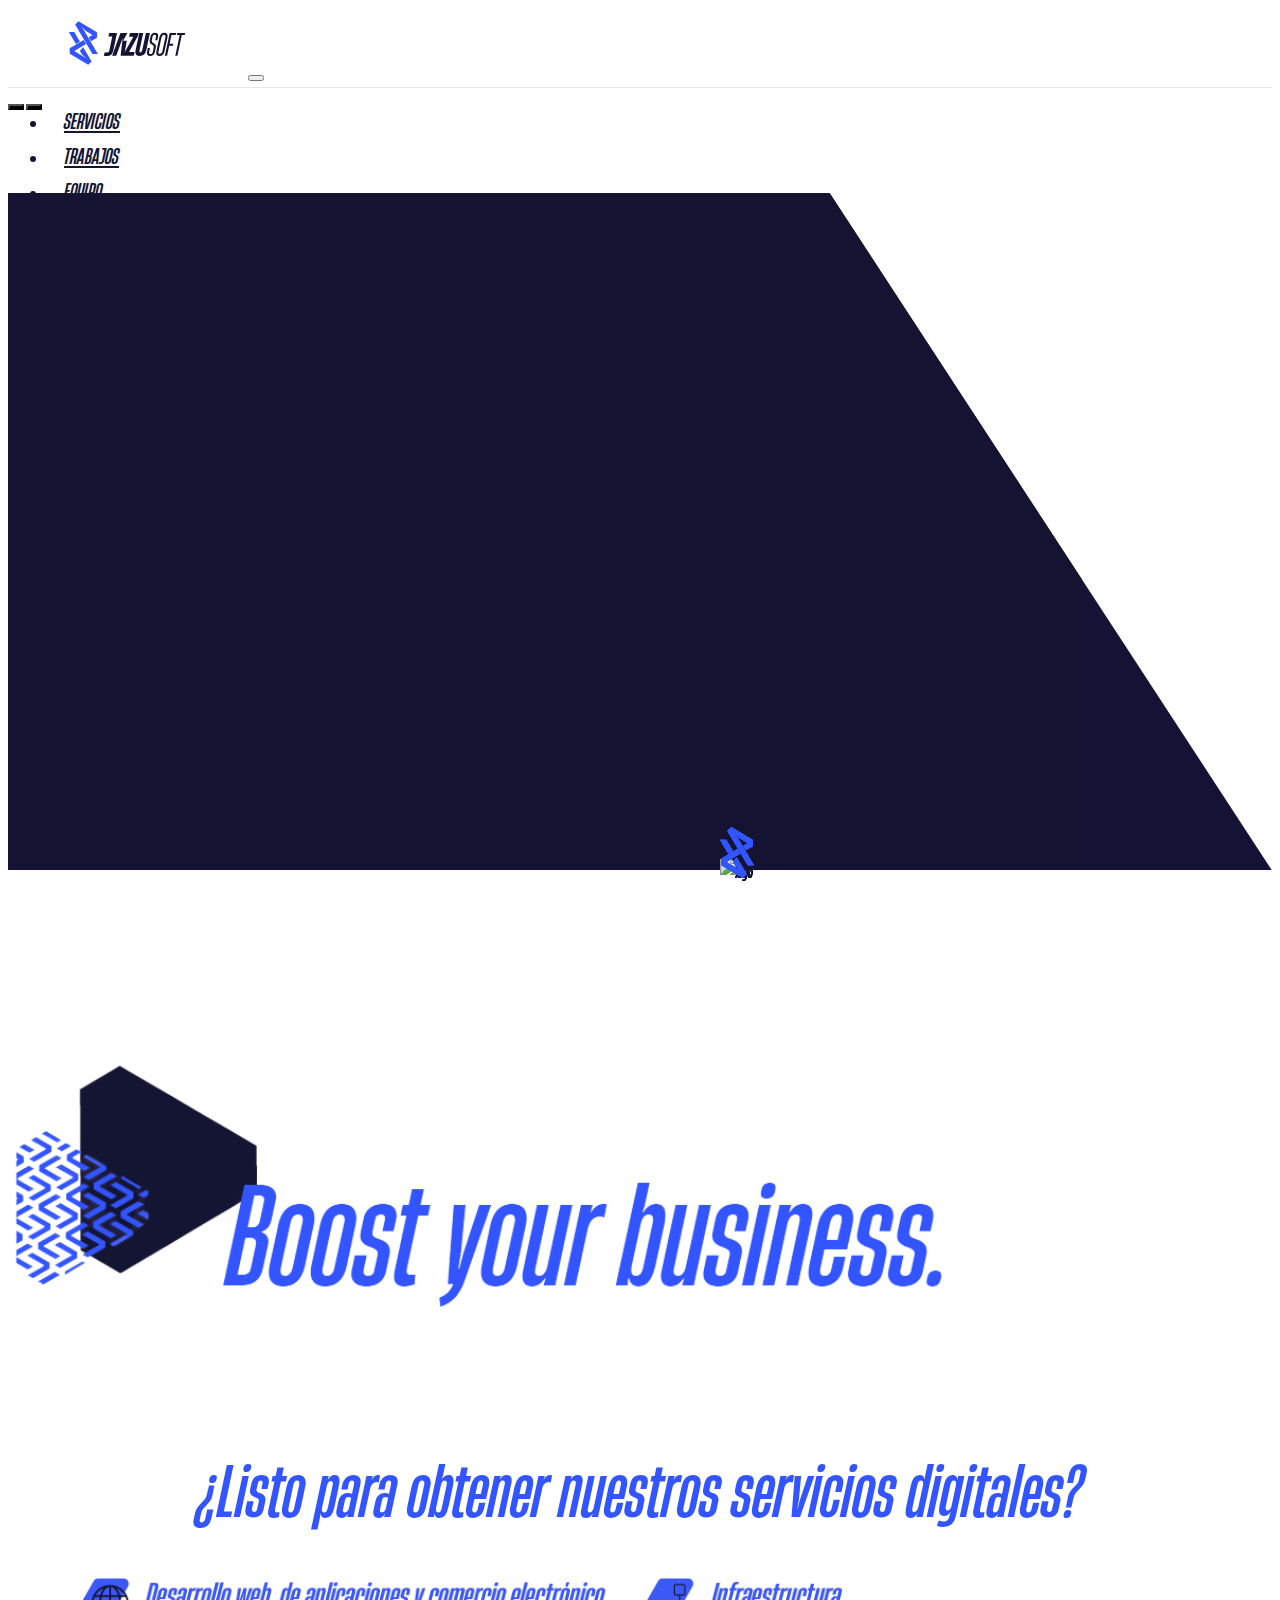
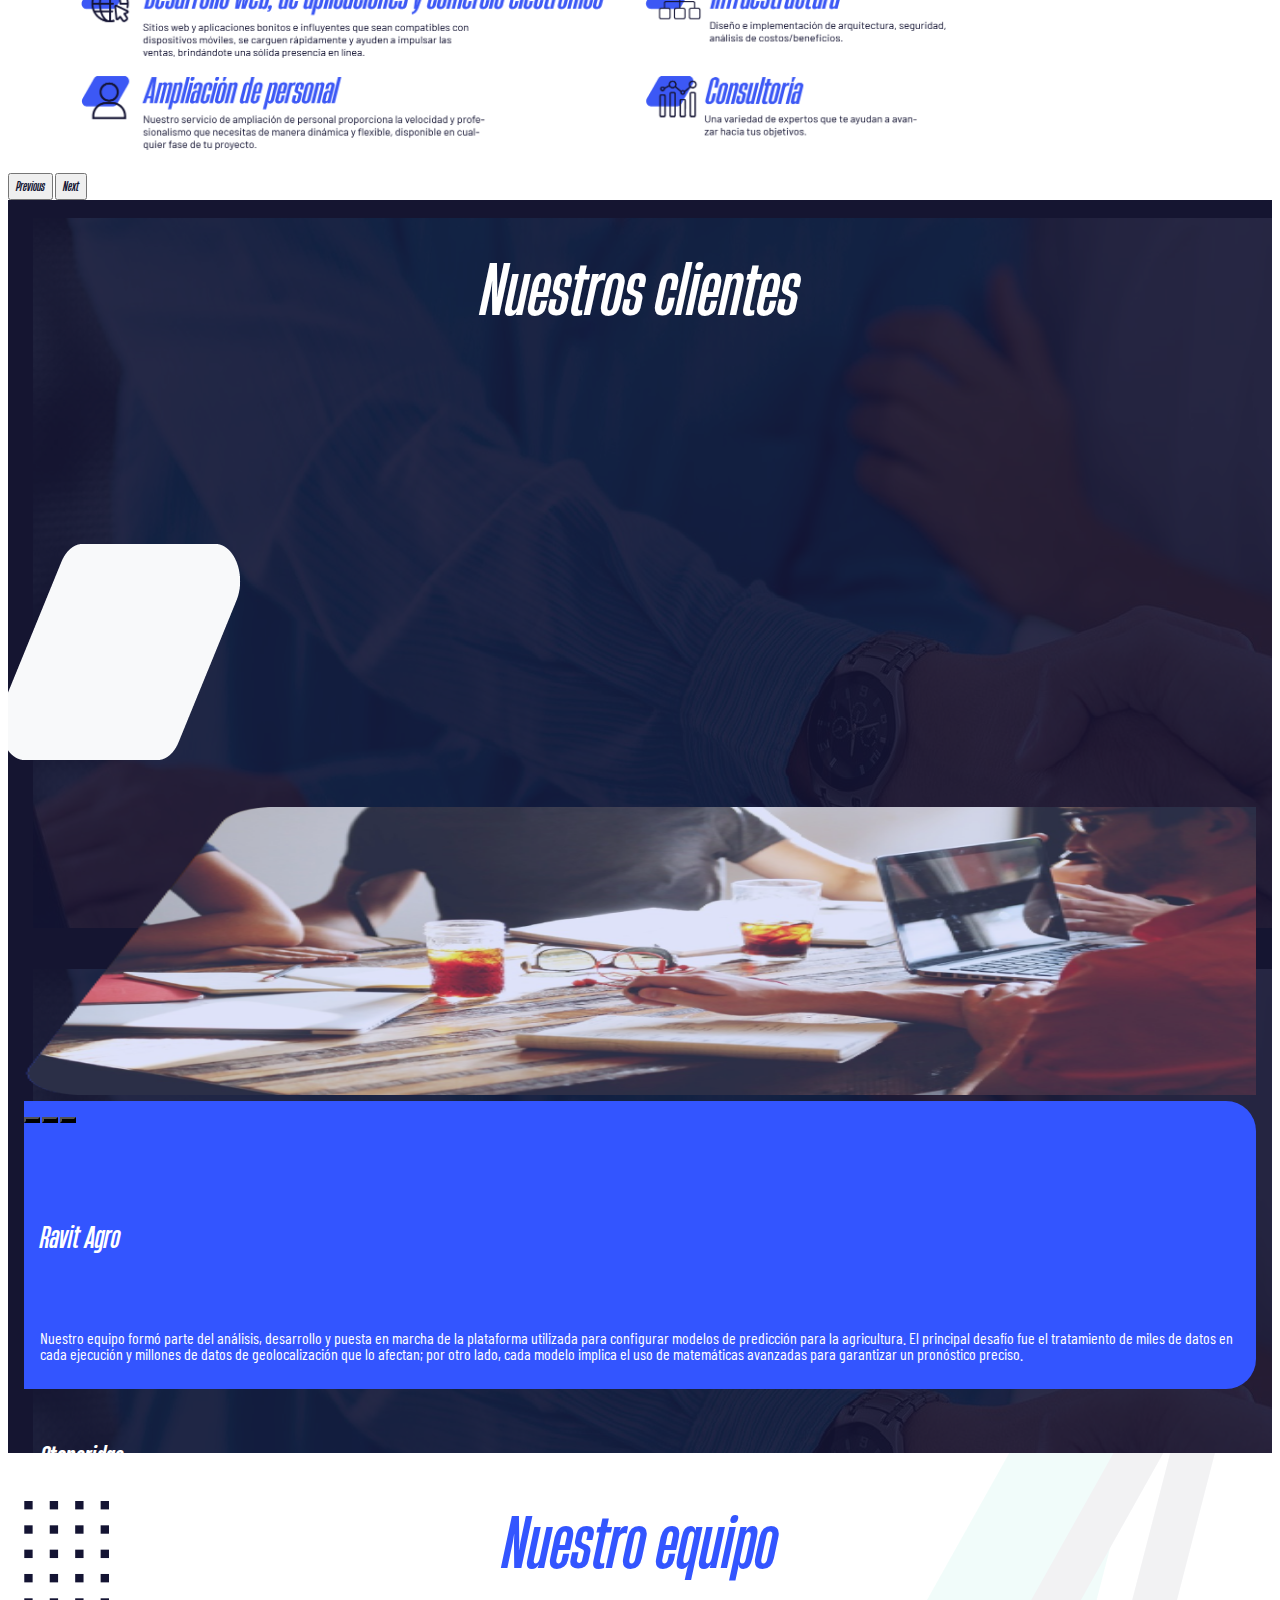
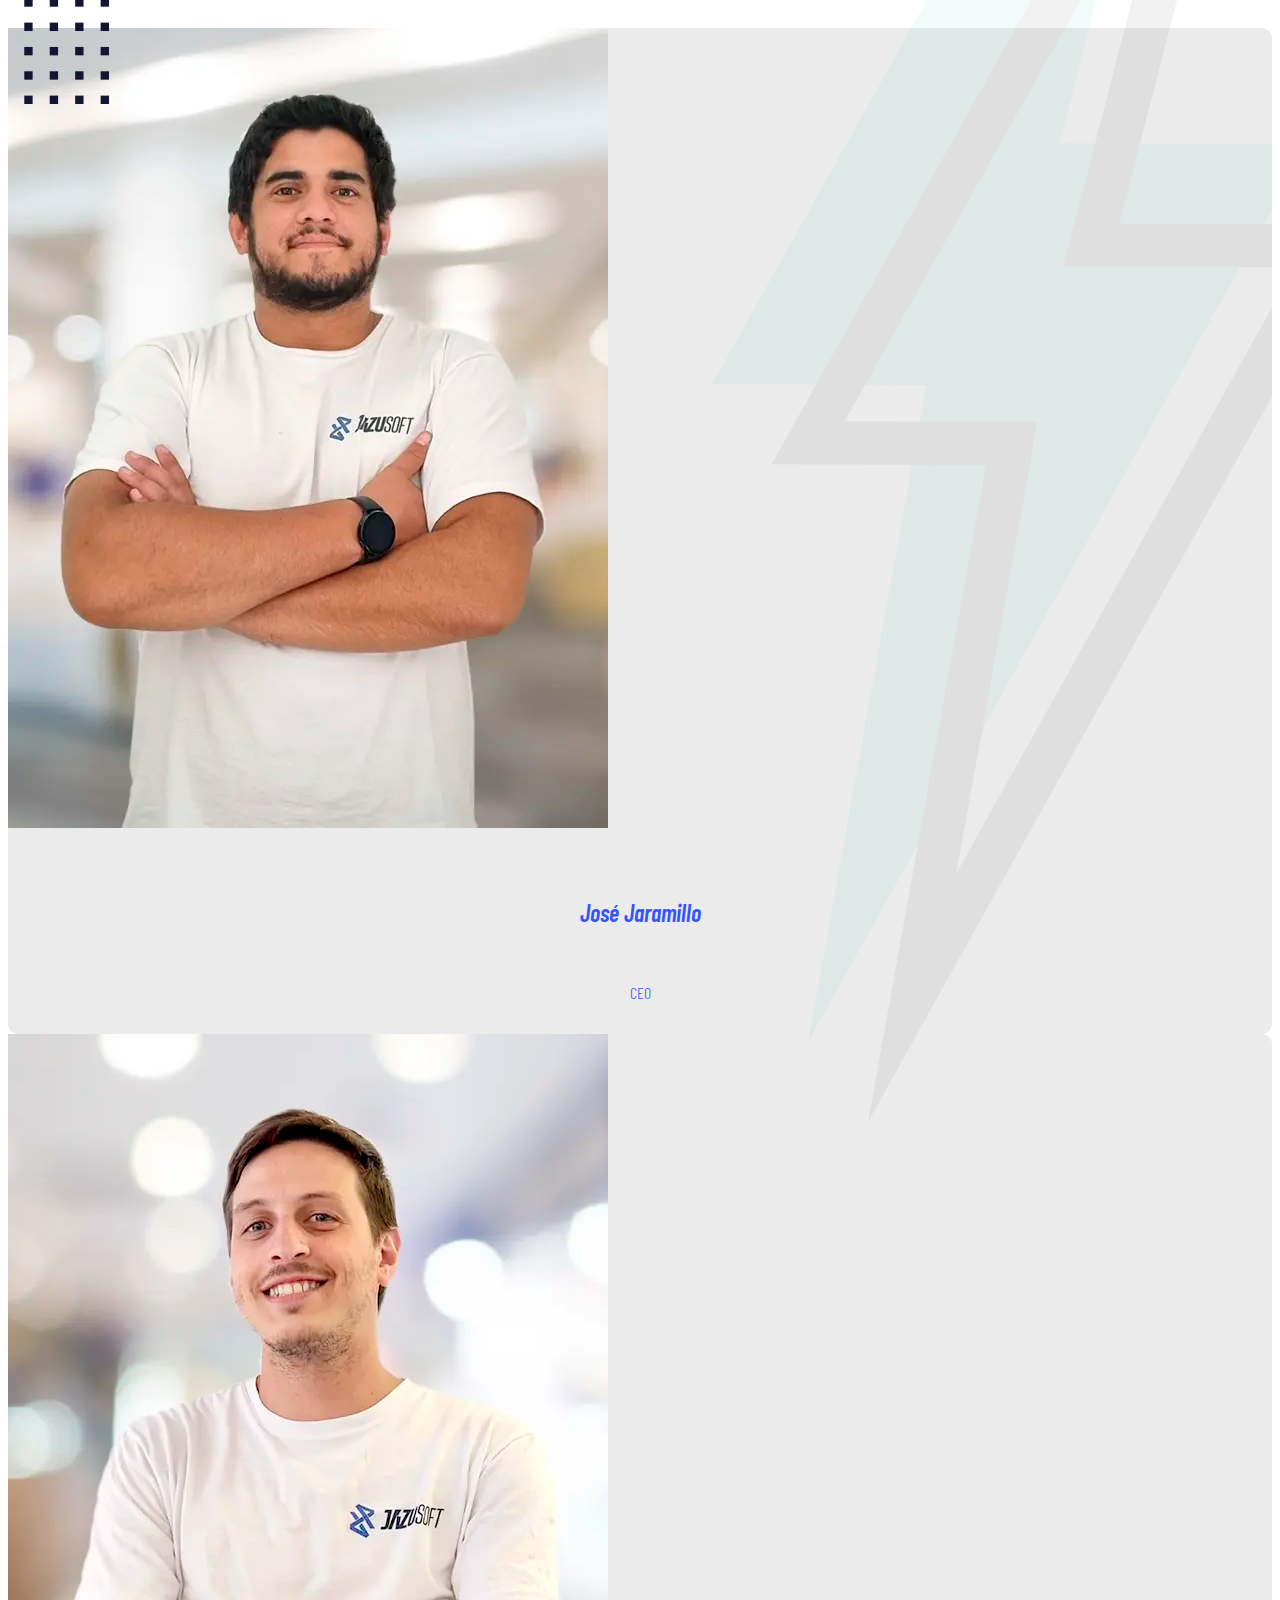
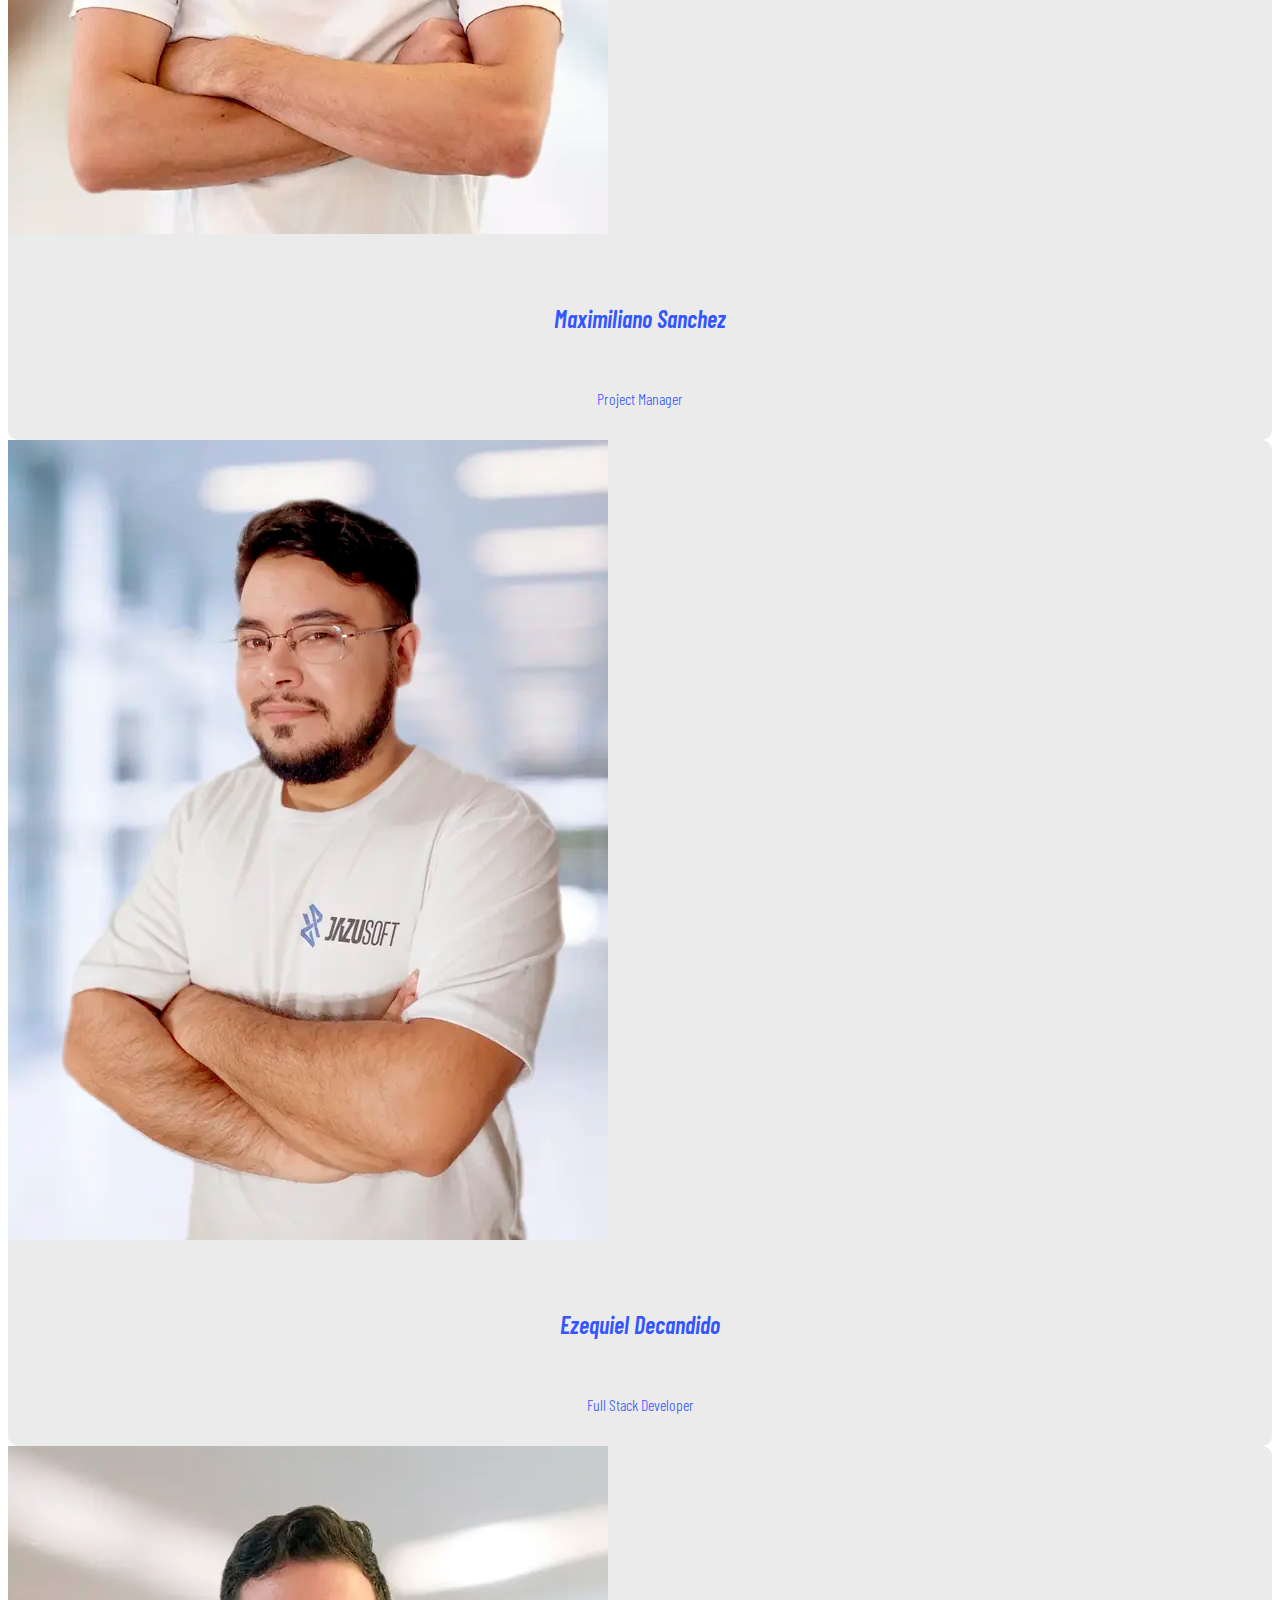
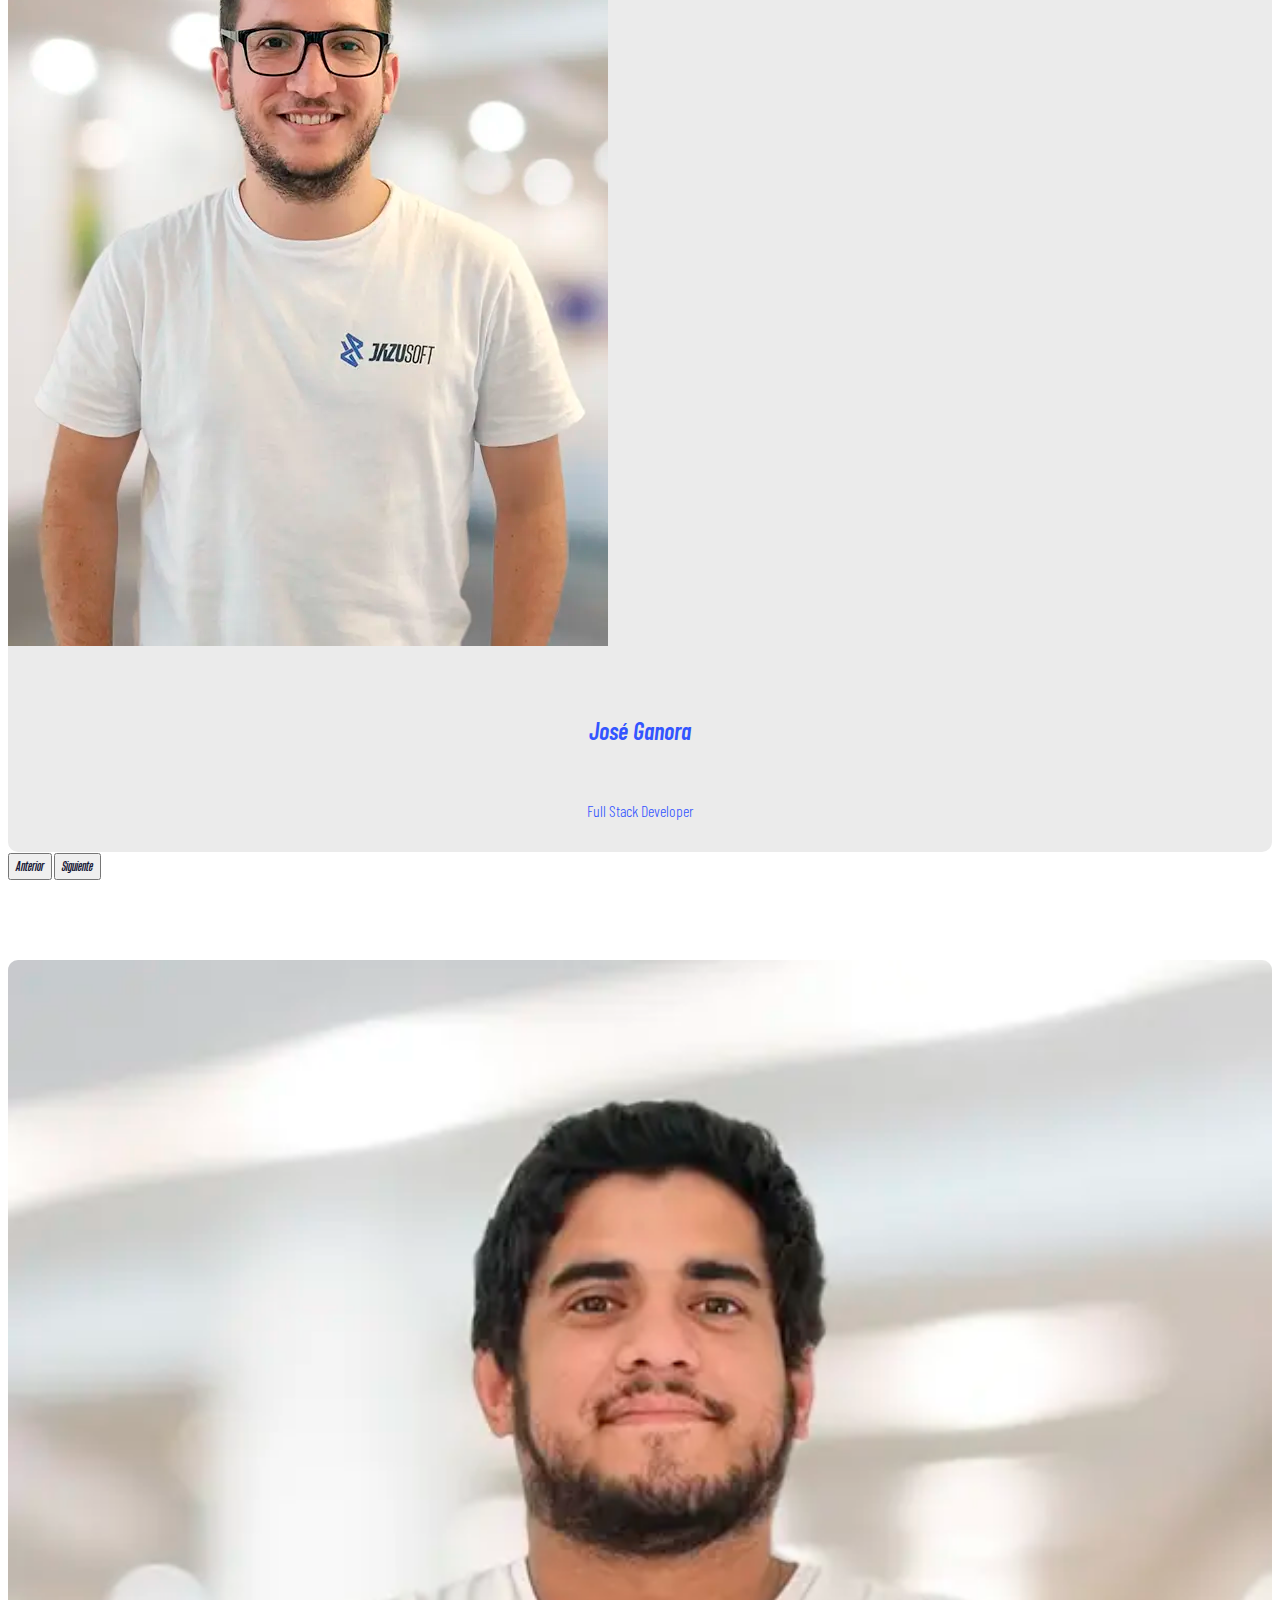
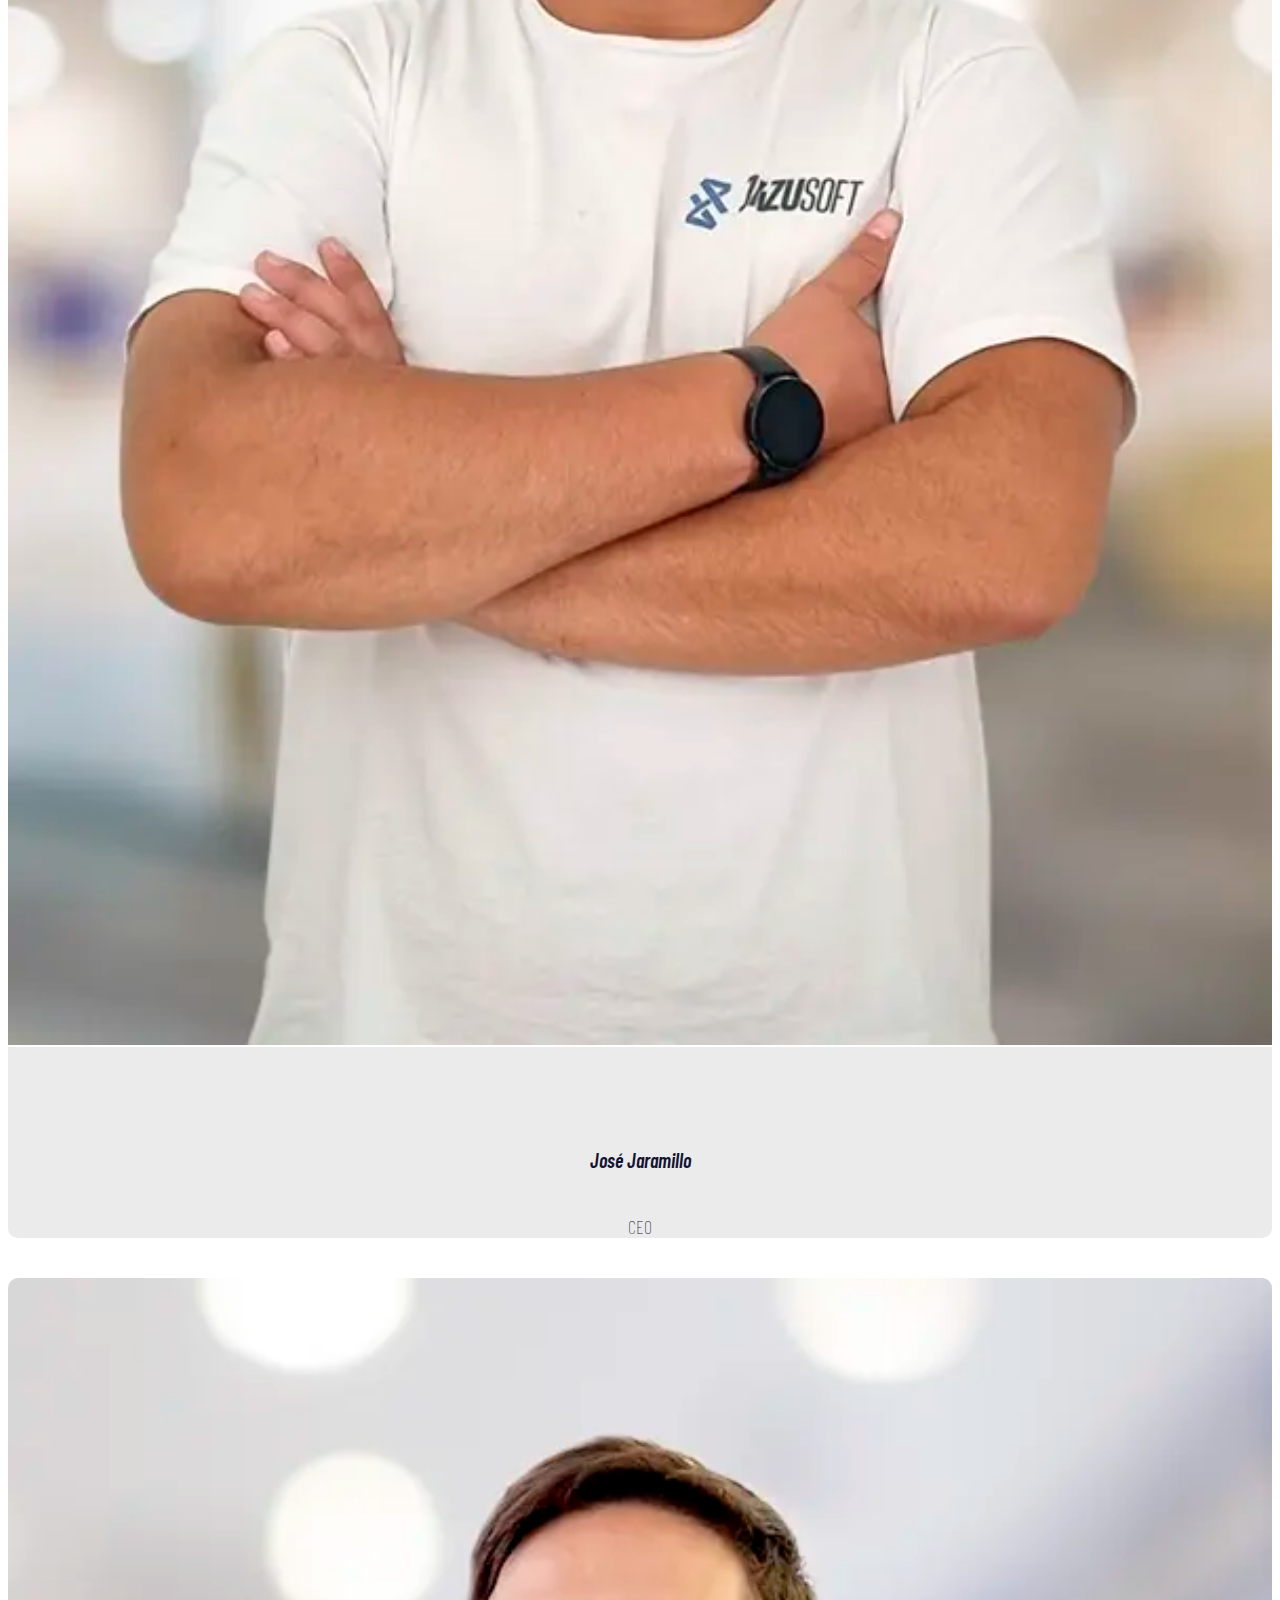
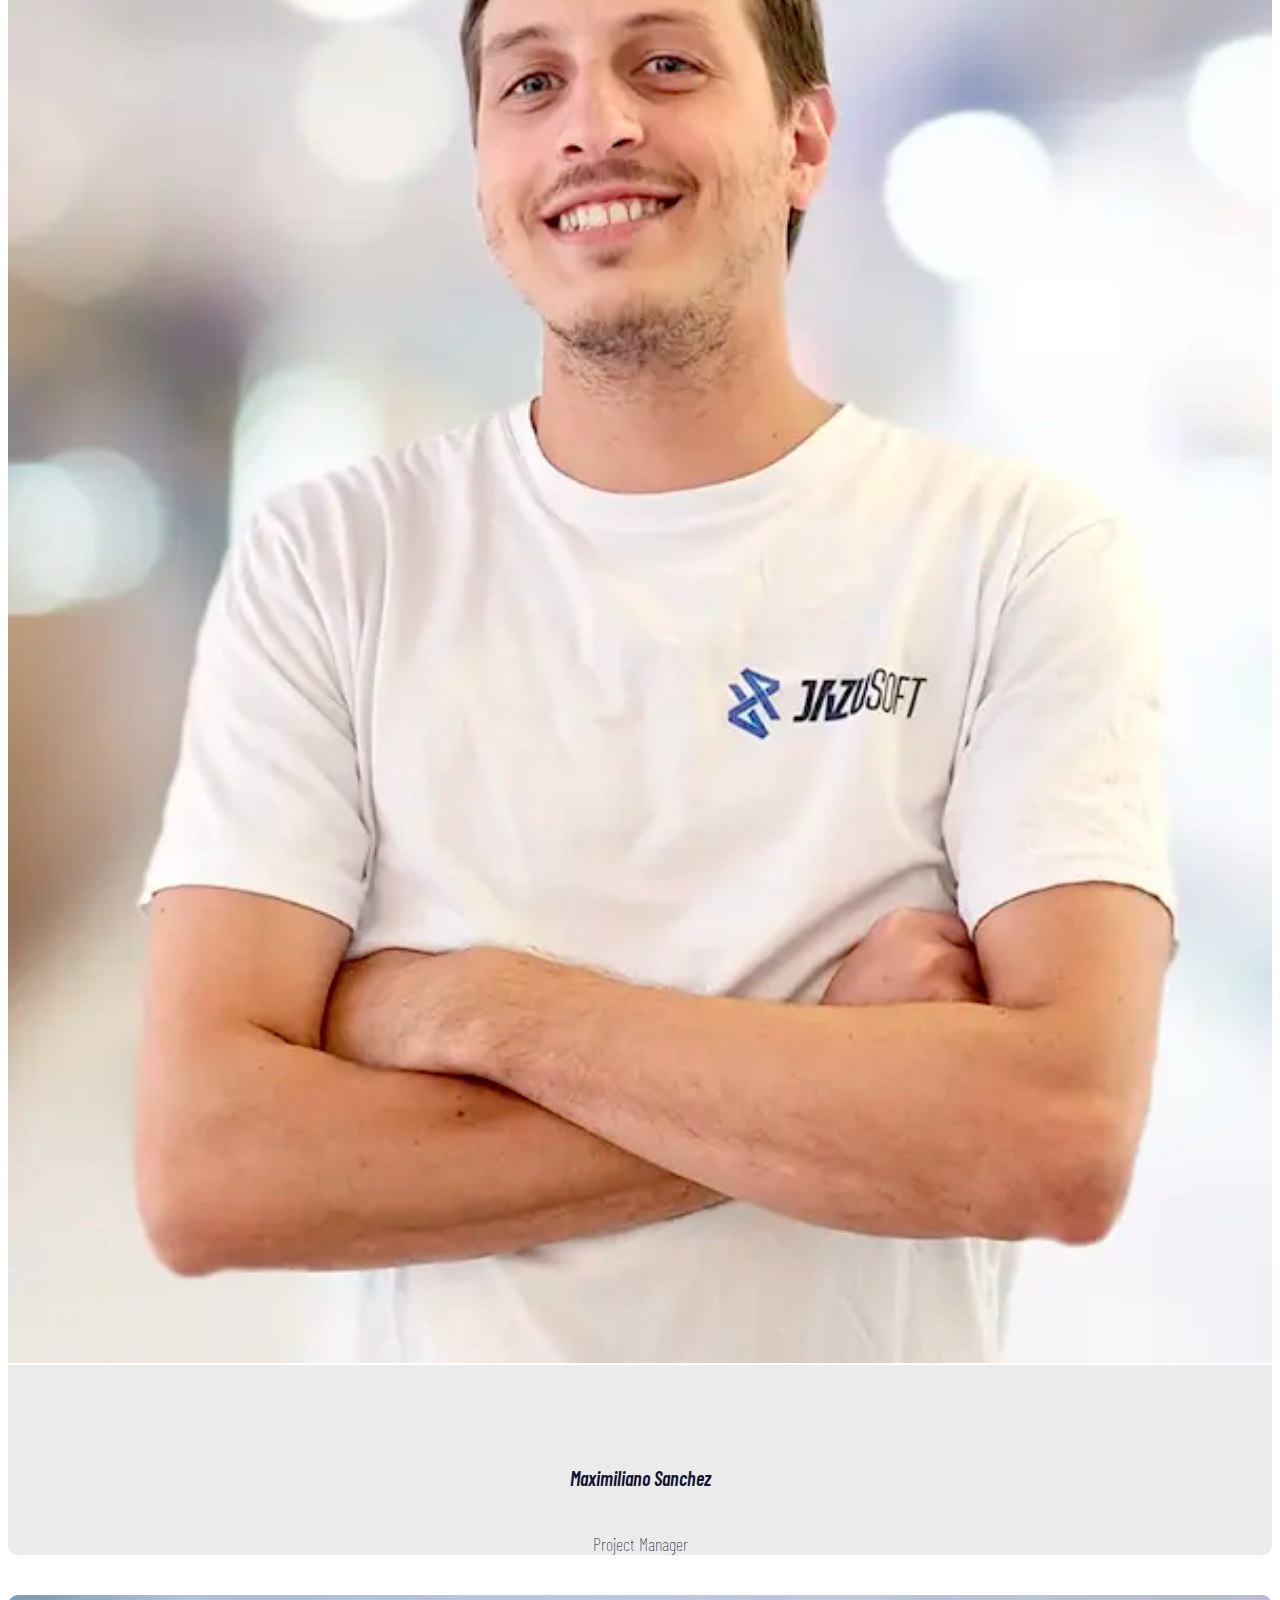
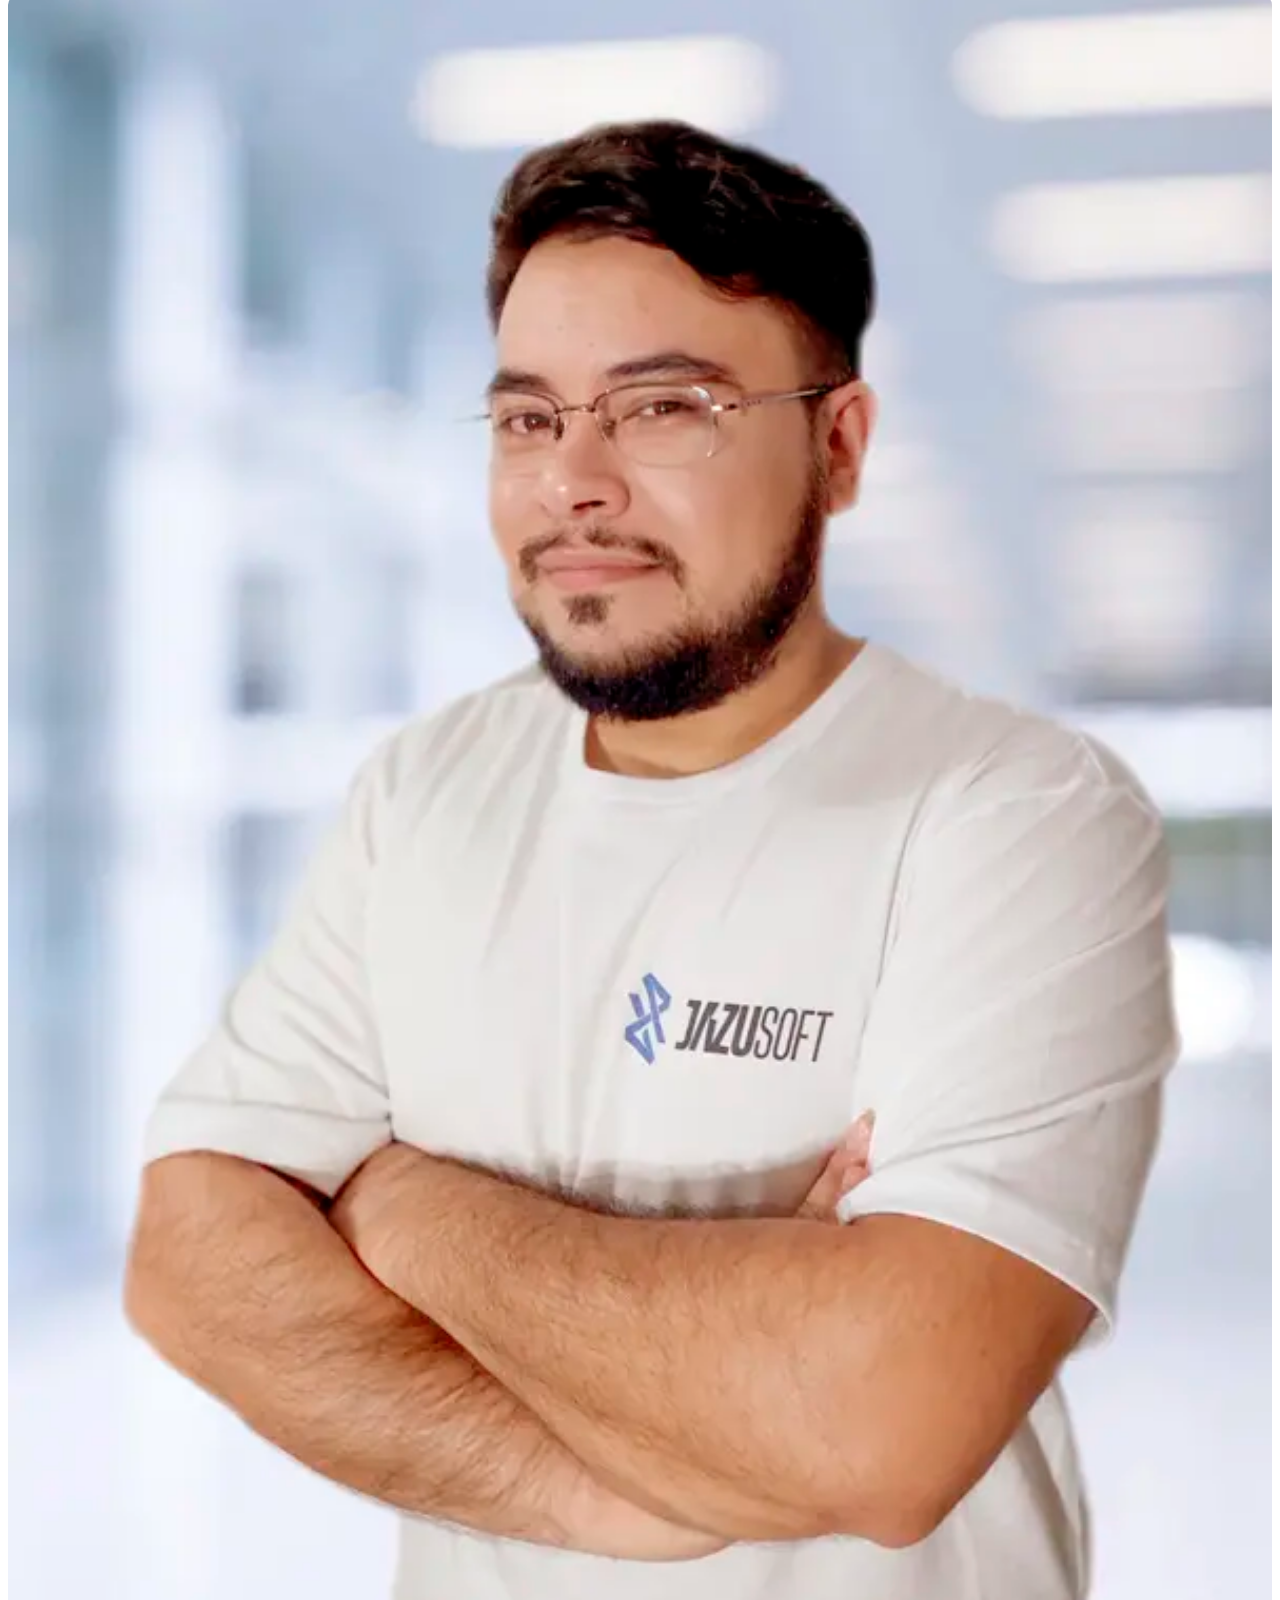
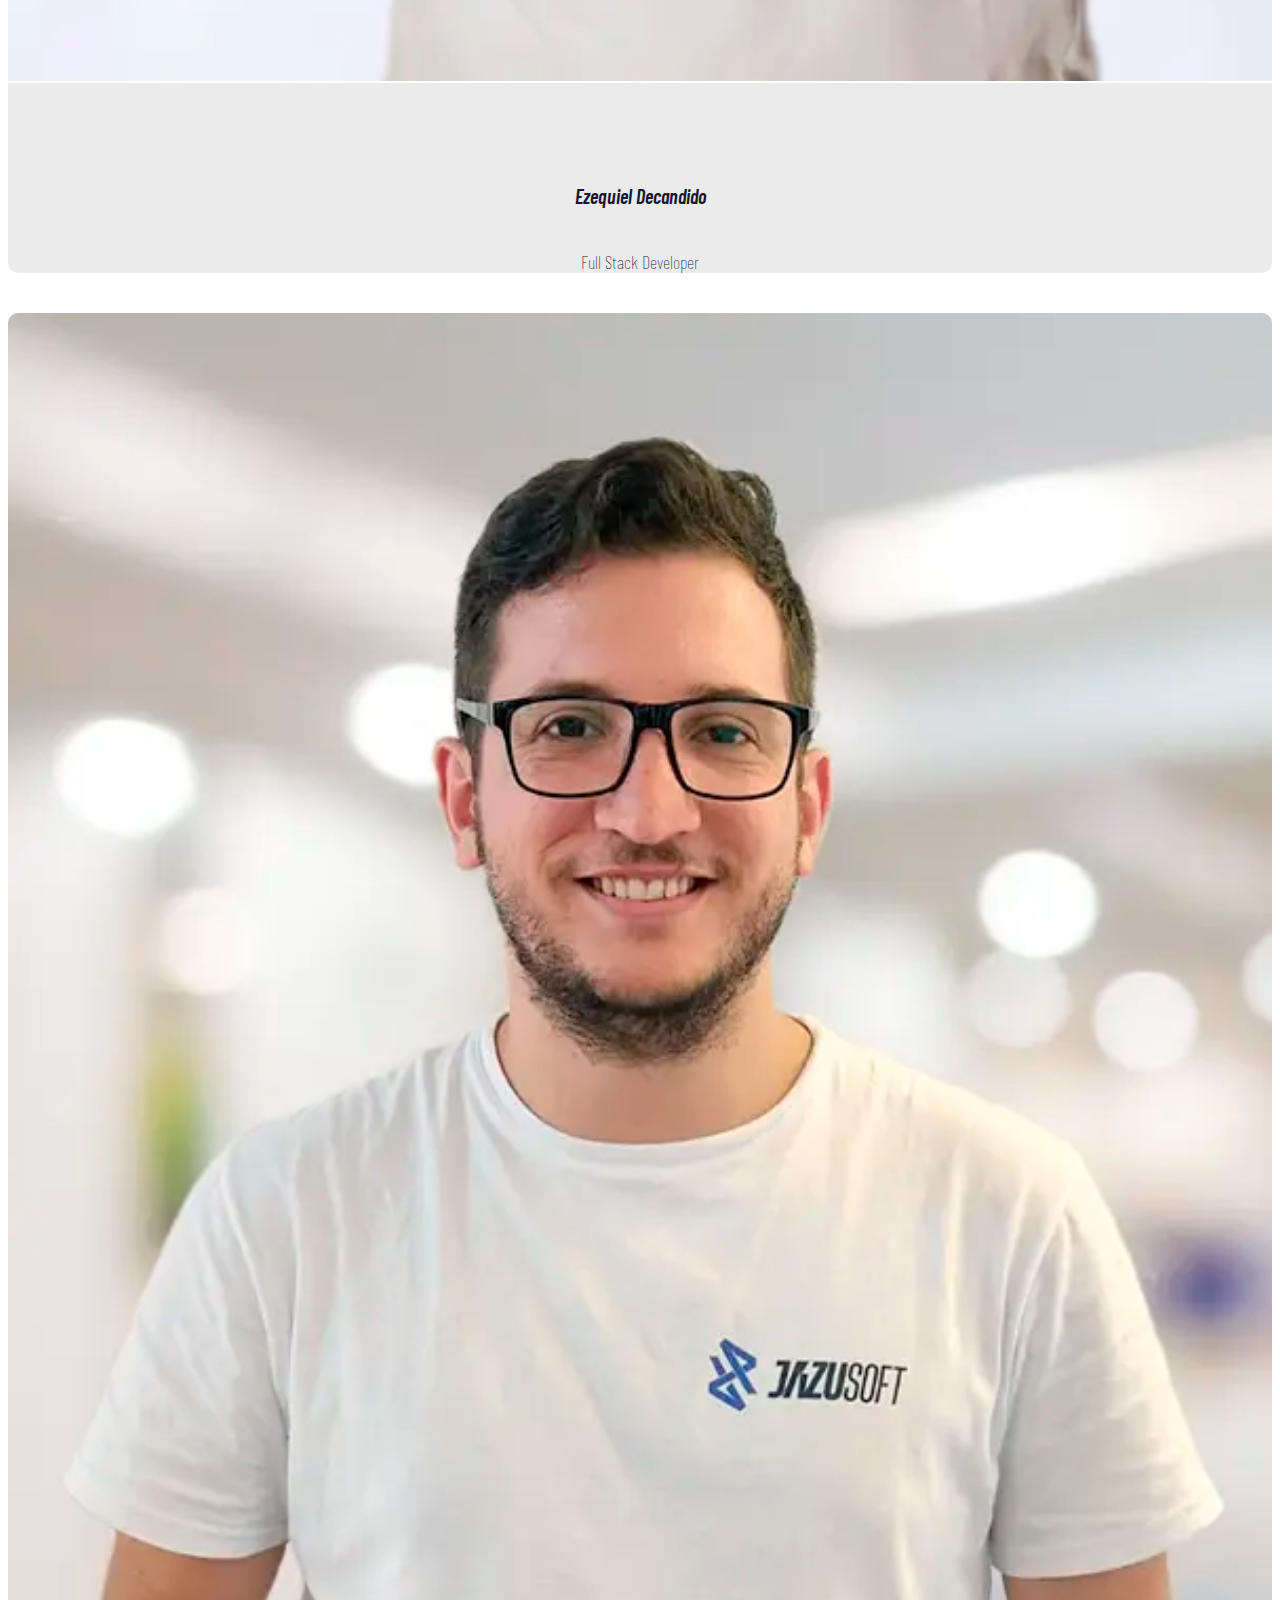
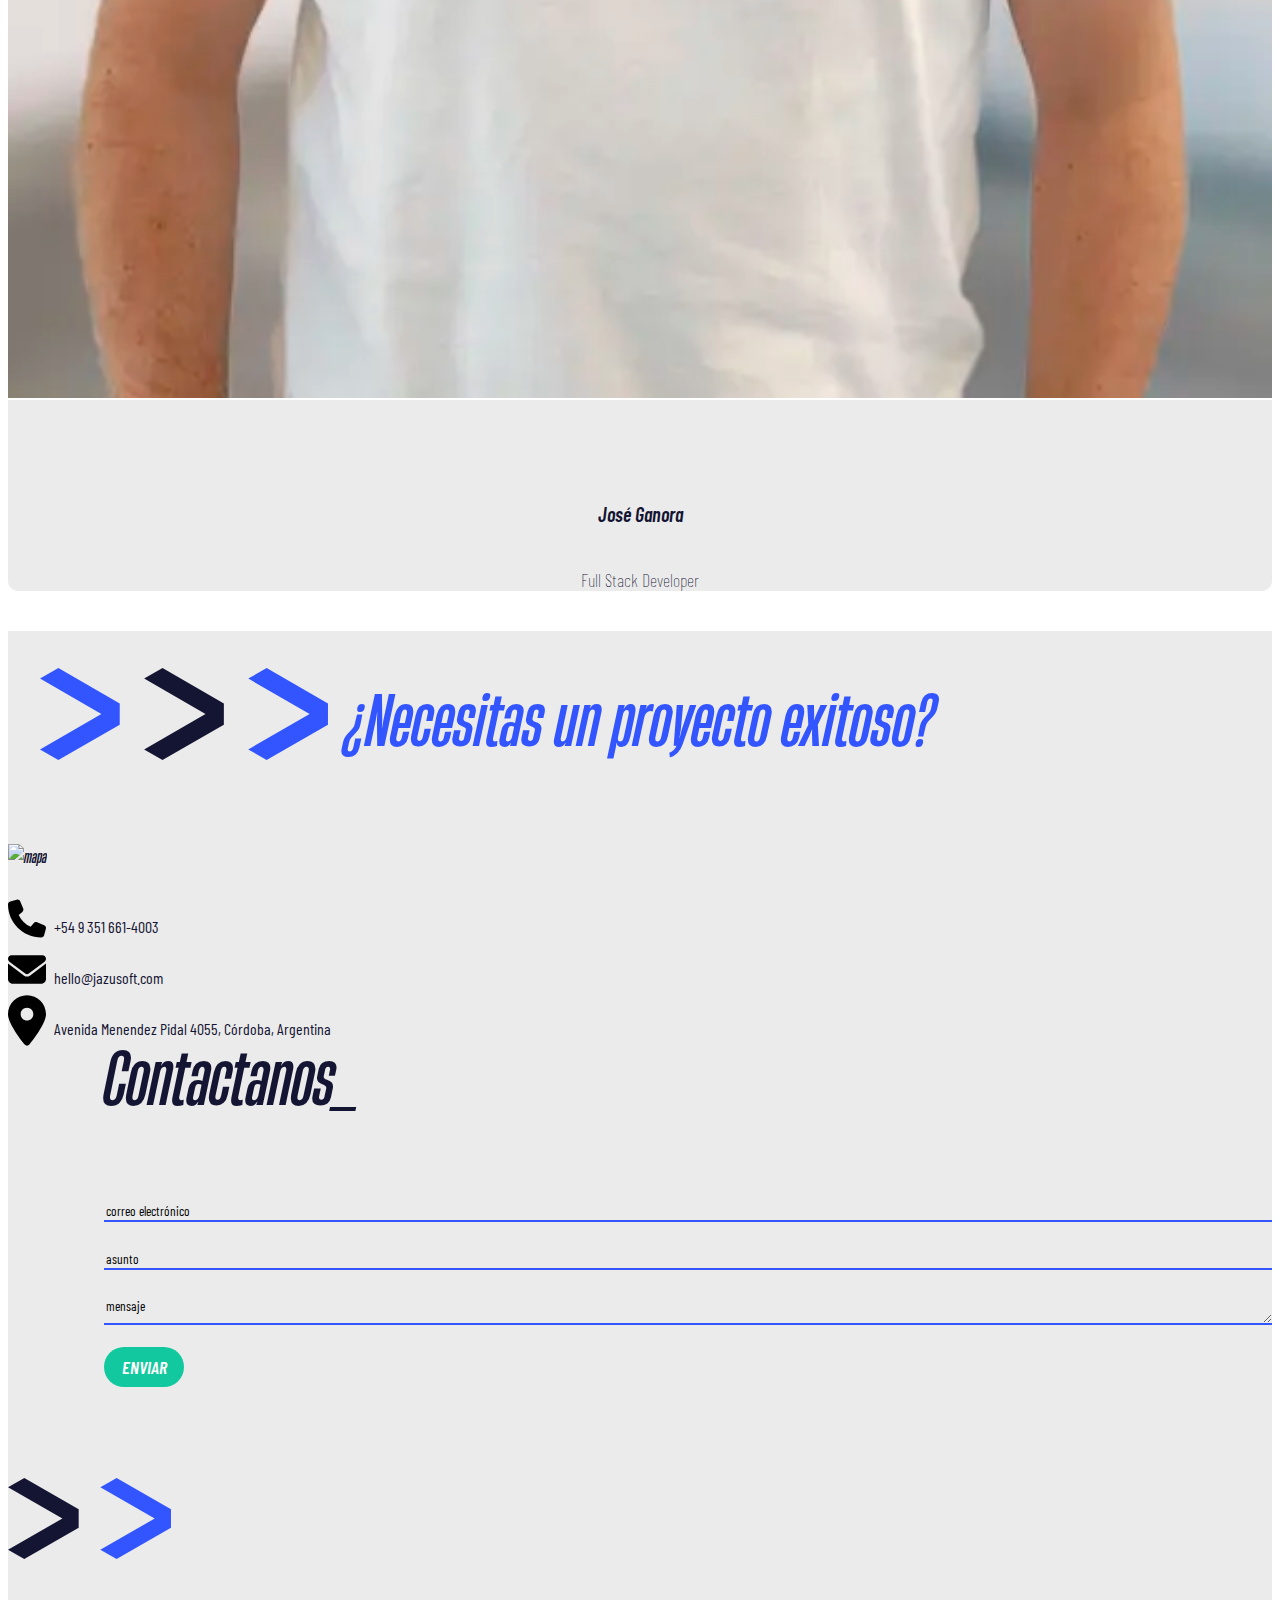
==== commit 568c7125: "cambios agosto" ====
--- a/spanish/index.html
+++ b/spanish/index.html
@@ -397,10 +397,10 @@
                         garantizar un pronóstico preciso.
                       </p>
                       <h6 class="work-header">Stoneridge</h6>
-                      <p class="work-text">Lorem ipsum dolor sit amet consectetur adipisicing elit. Sed rem cumque
-                        deleniti corporis exercitationem
-                        assumenda necessitatibus! Sit distinctio accusamus natus laborum corporis beatae ipsam nobis
-                        quibusdam perspiciatis alias, delectus eius.q</p>
+                      <p class="work-text">Stoneridge, Inc. es un líder en diseño y fabricación de soluciones eléctricas y electrónicas
+                        avanzadas para la industria de la movilidad. En colaboración, creamos una aplicación de gestión
+                         de flotas de camiones  que permite supervisar y optimizar el estado de los mismos, brindando
+                           inteligencia vehicular, mayor eficiencia y seguridad.</p>
                     </div>
                   </div>
                   <div class="carousel-item" style="height: 18rem;">
@@ -414,10 +414,10 @@
                         programas de estudios en el extranjero y más.
                       </p>
                       <h6 class="work-header">Dr. Talks</h6>
-                      <p class="work-text">Lorem ipsum dolor sit amet consectetur adipisicing elit. Inventore, aliquid
-                        dolores
-                        , dolorum in esse voluptate ab aperiam laboriosam error reiciendis cumque porro praesentium
-                        labore culpa quisquam. Eius ullam a iste!</p>
+                      <p class="work-text">DrTalks es una plataforma dedicada a brindar a las personas acceso a expertos
+                        de renombre mundial en temas de salud, bienestar y medicina.
+                         Hemos desempeñado un papel fundamental al mejorar el rendimiento del sitio, agilizar la carga de páginas
+                          y ofrecer un generador automático de temas para videos utilizando inteligencia artificial.</p>
                     </div>
                   </div>
                   <div class="carousel-item" style="height: 18rem;">
--- a/styles.css
+++ b/styles.css
@@ -337,7 +337,7 @@
 
 #work {
     background-color: rgba(21, 21, 49, 255) !important;
-    background-image: url(./assets/images/work/fondoclients.png);
+    background-image: url(./assets/images/work/fondowork.png);
 }
 
 .work-header {
@@ -350,7 +350,7 @@
 .work-card {
     padding: 1rem;
     width: 100%;
-    margin-bottom: 1rem;
+    margin-bottom: 0rem;
 }
 
 .work-text {
@@ -565,6 +565,9 @@
     left: 0;
     width: 100%;
 
+}
+#workbig{
+    padding-top: 7rem!important;
 }
 
 #work .card .details button {
@@ -1189,6 +1192,7 @@
 
     #workbig {
         display: none;
+
     }
 
     #work-details {
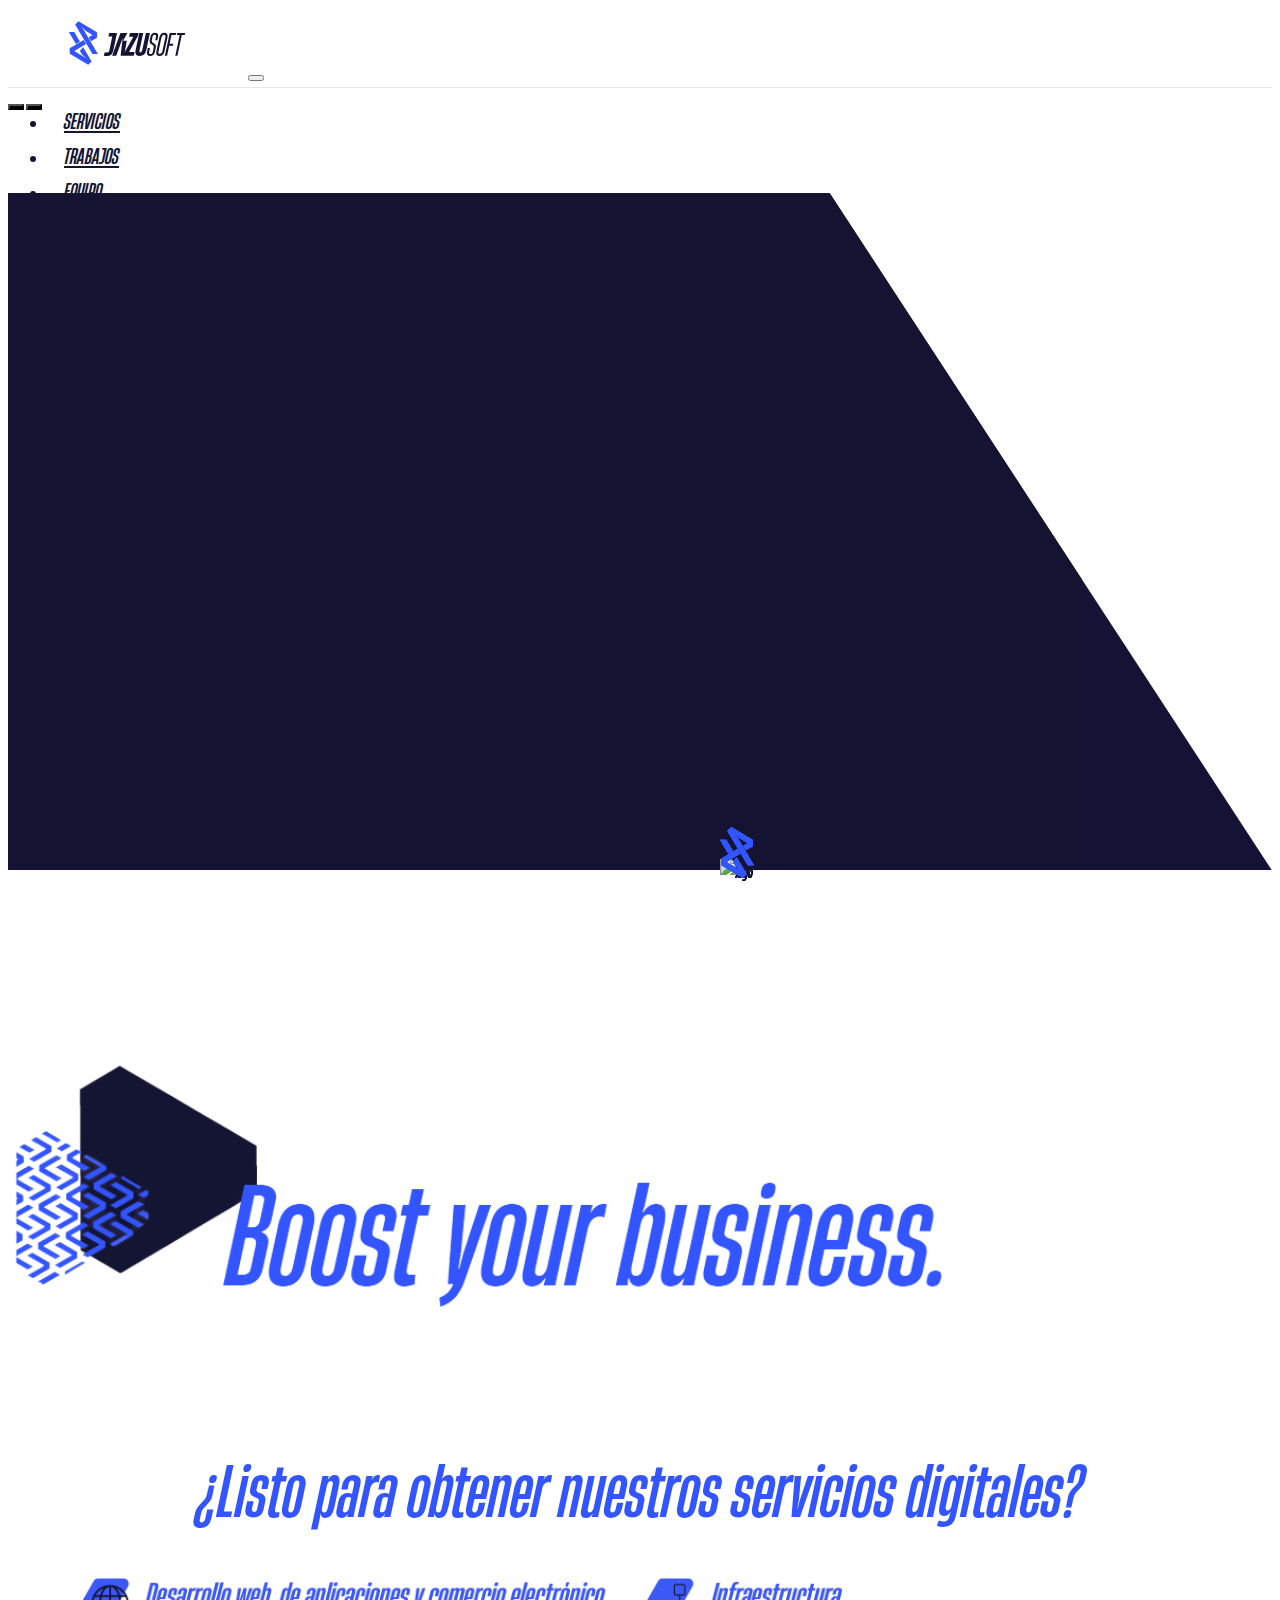
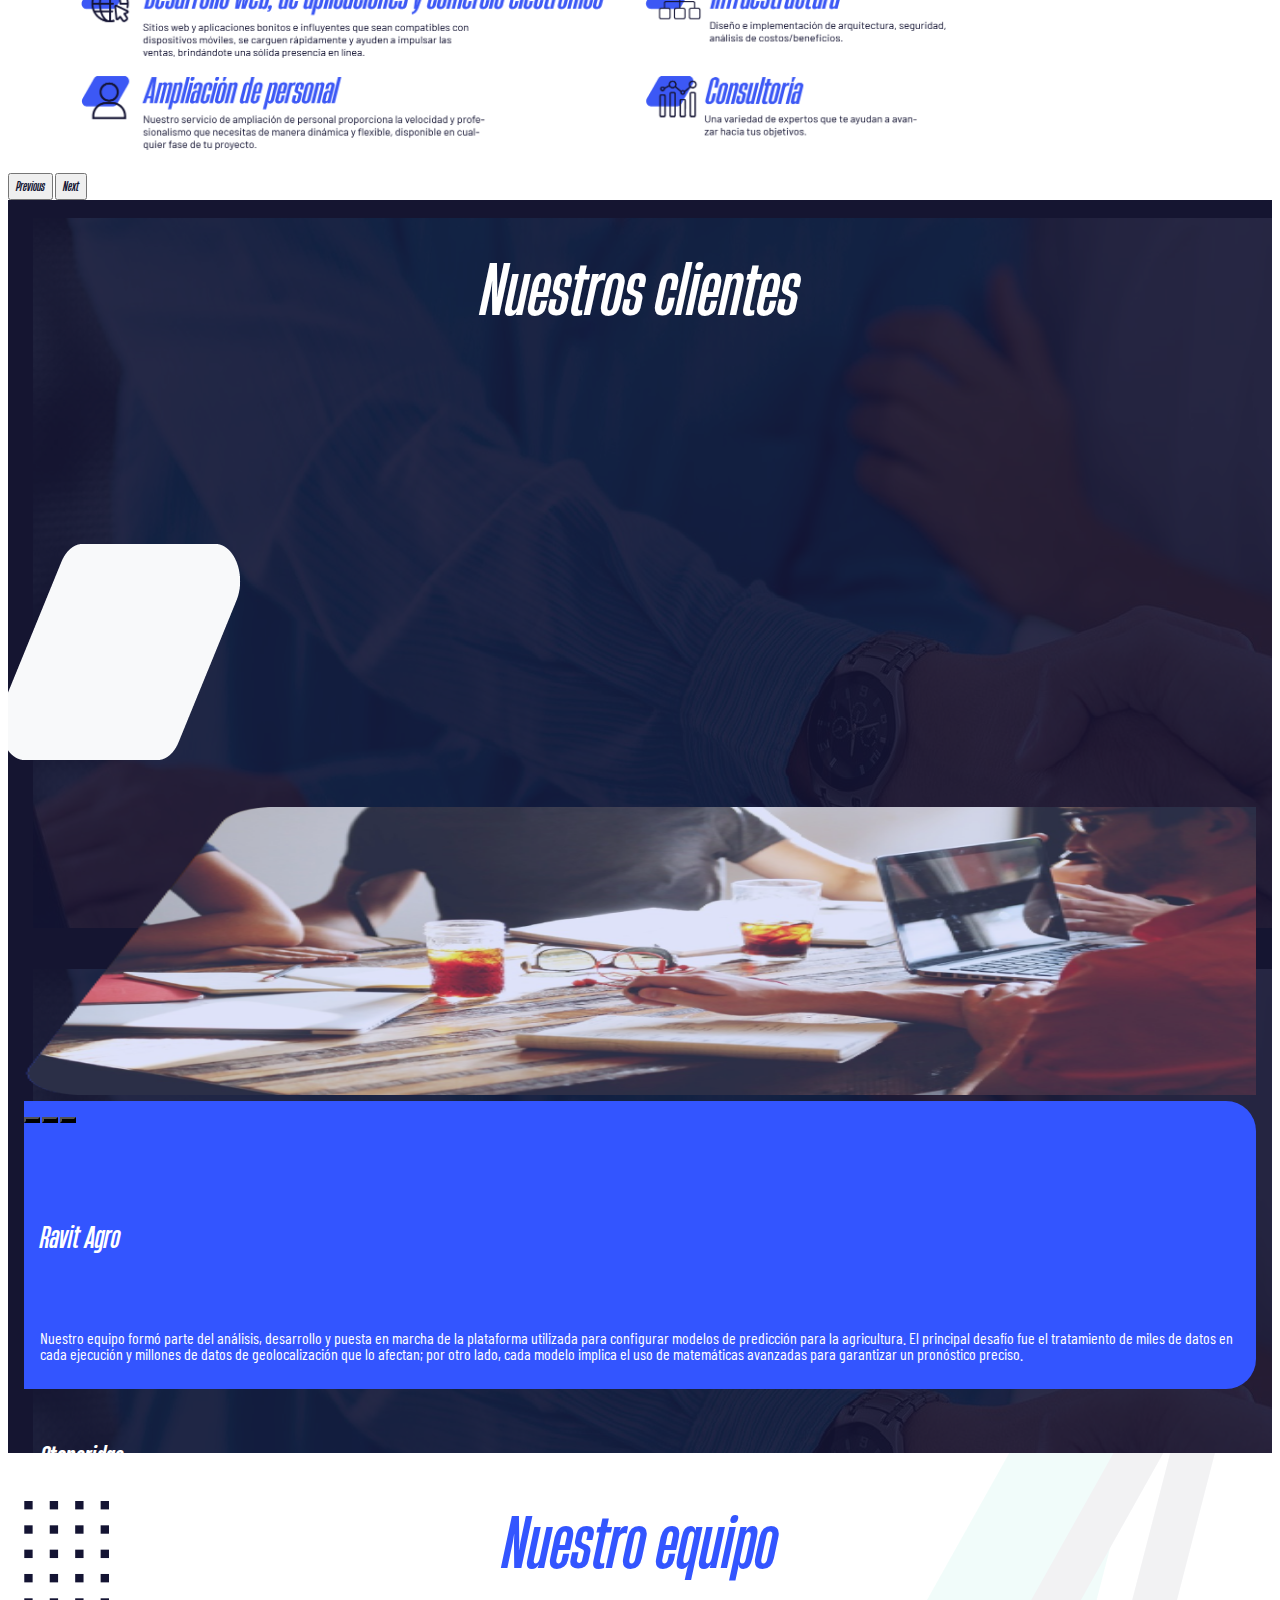
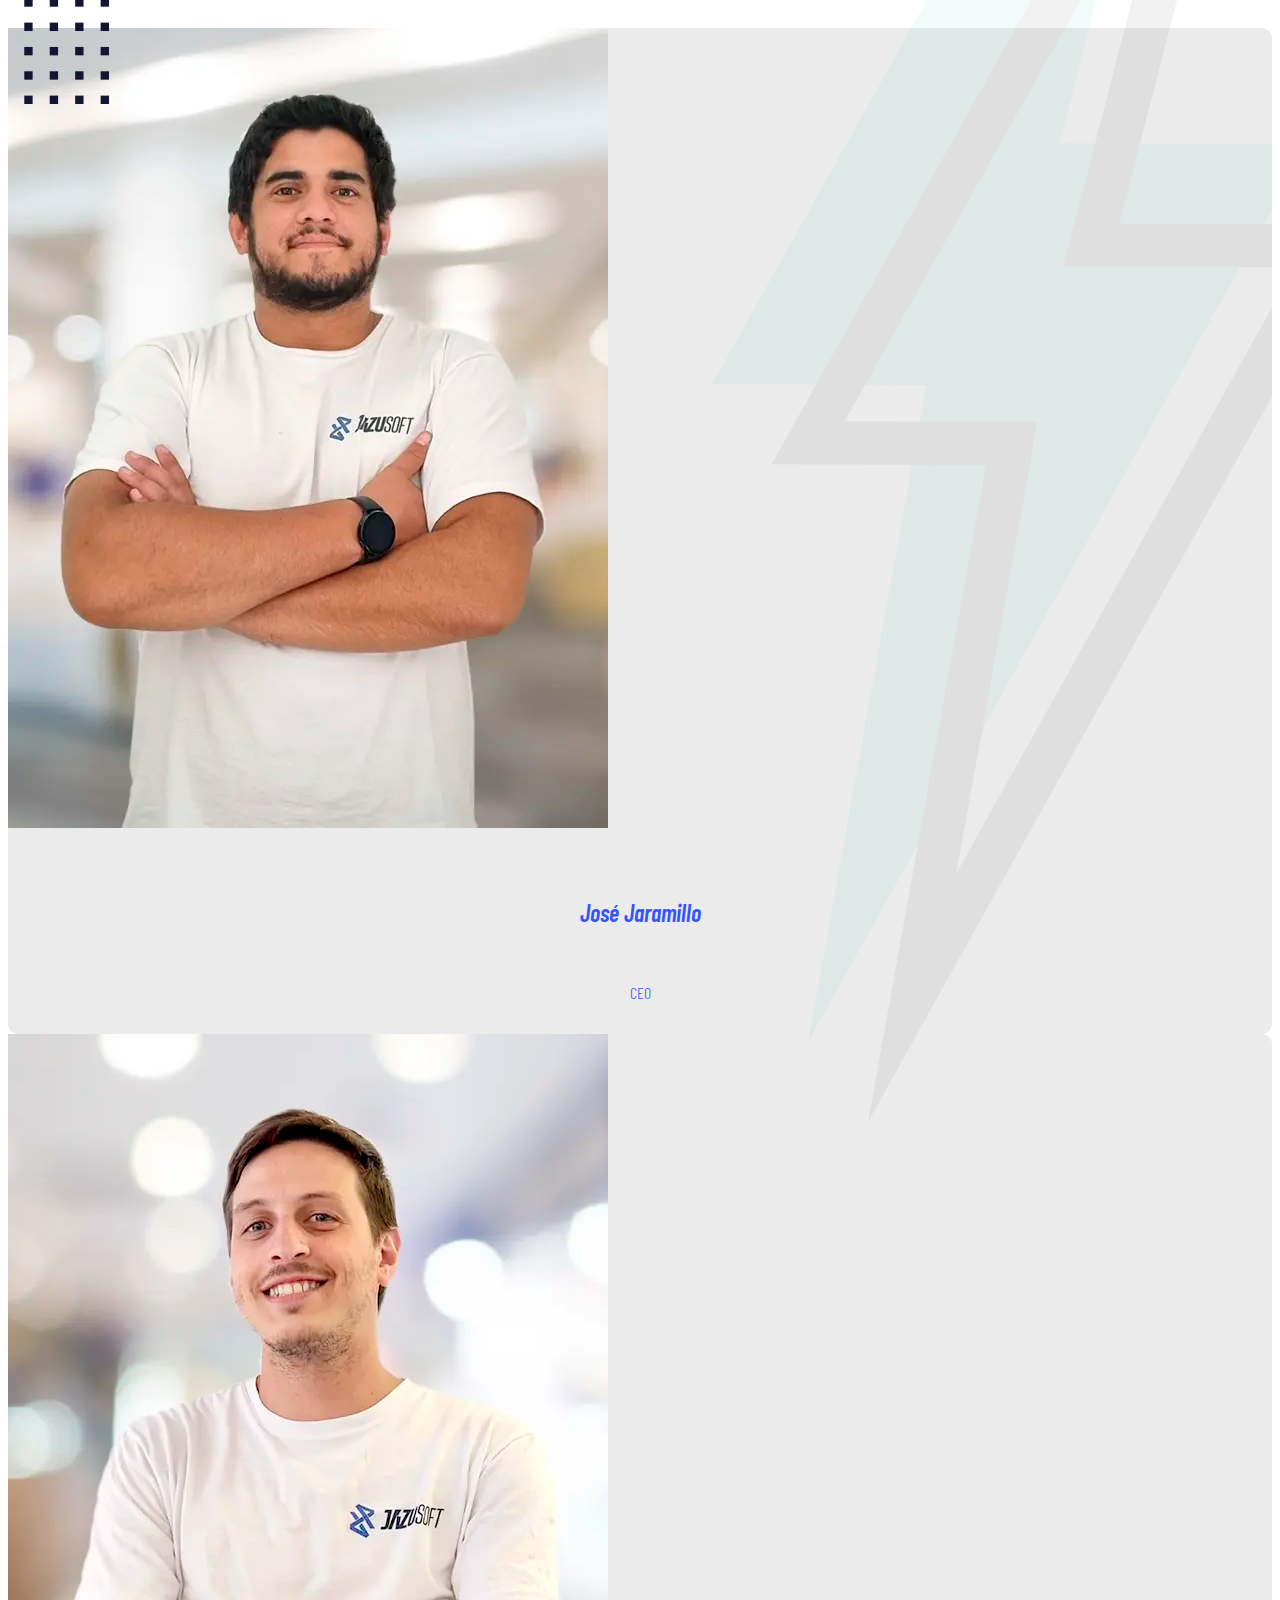
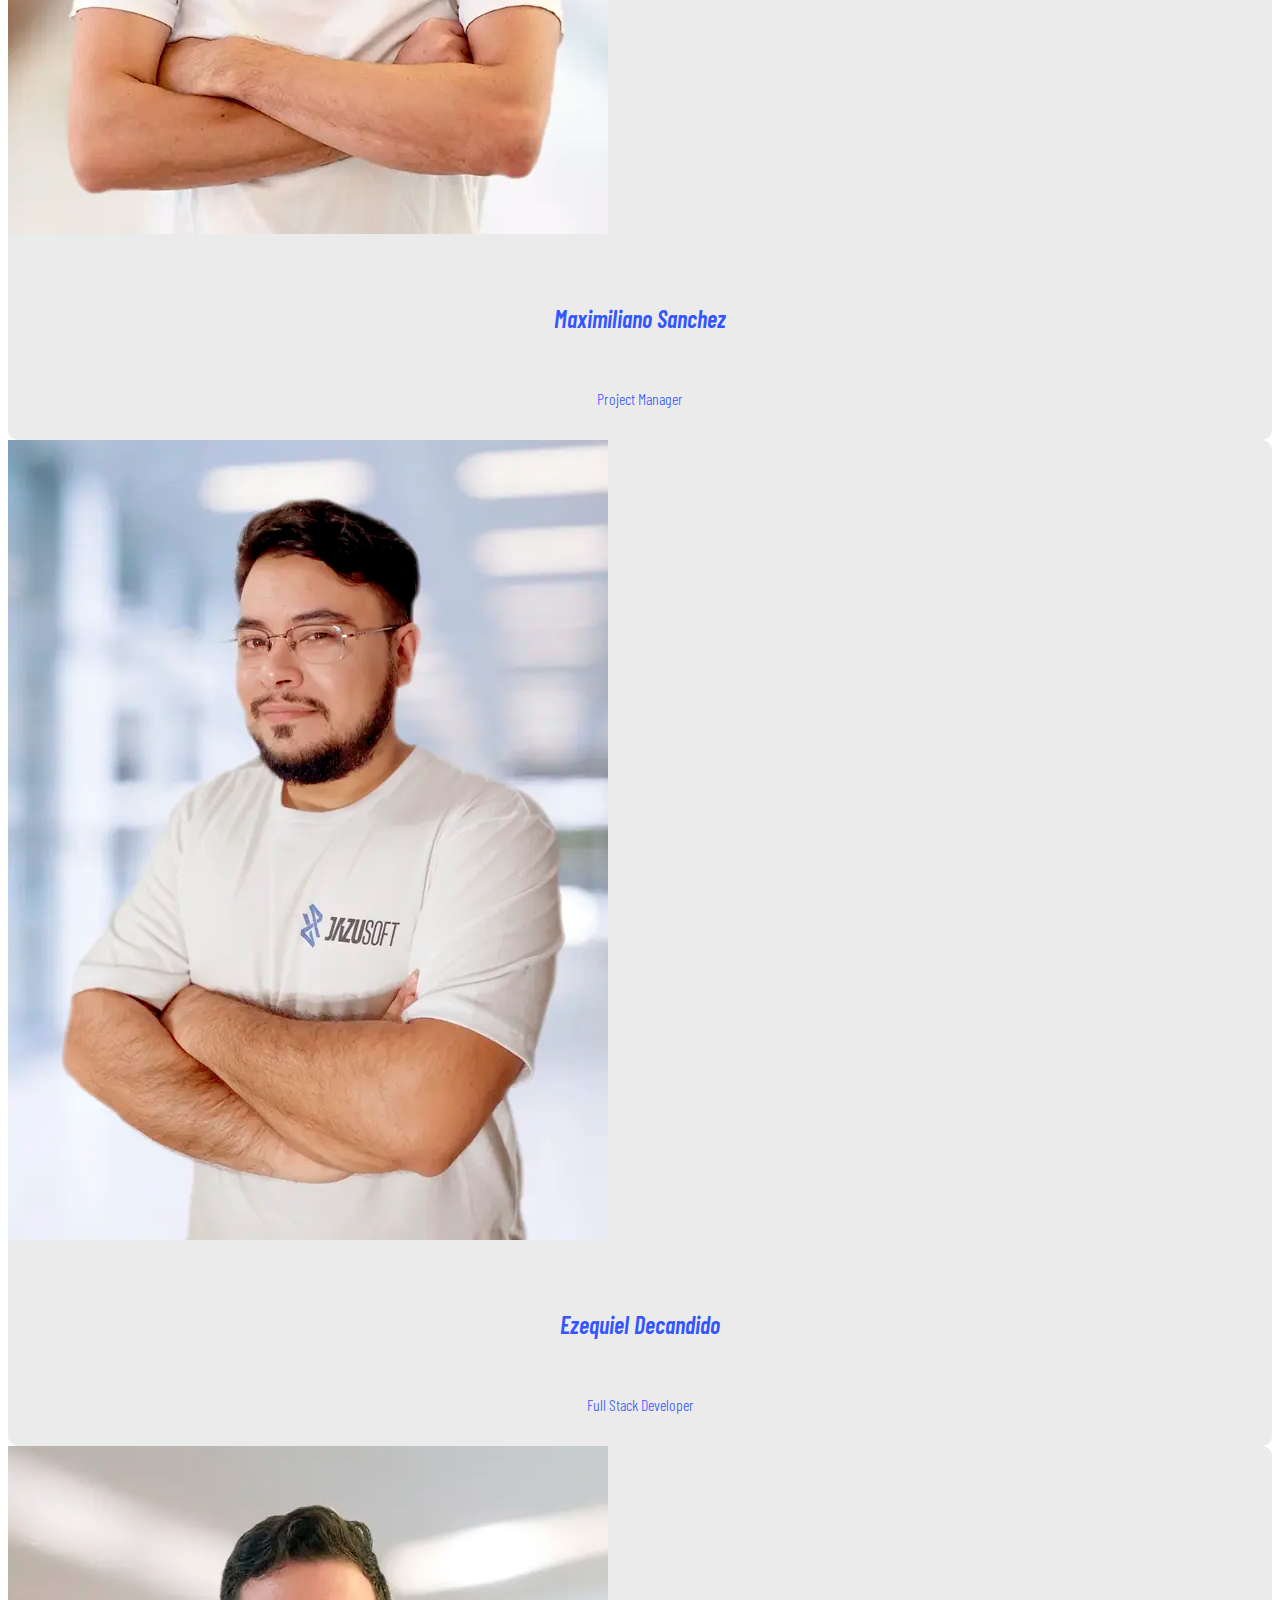
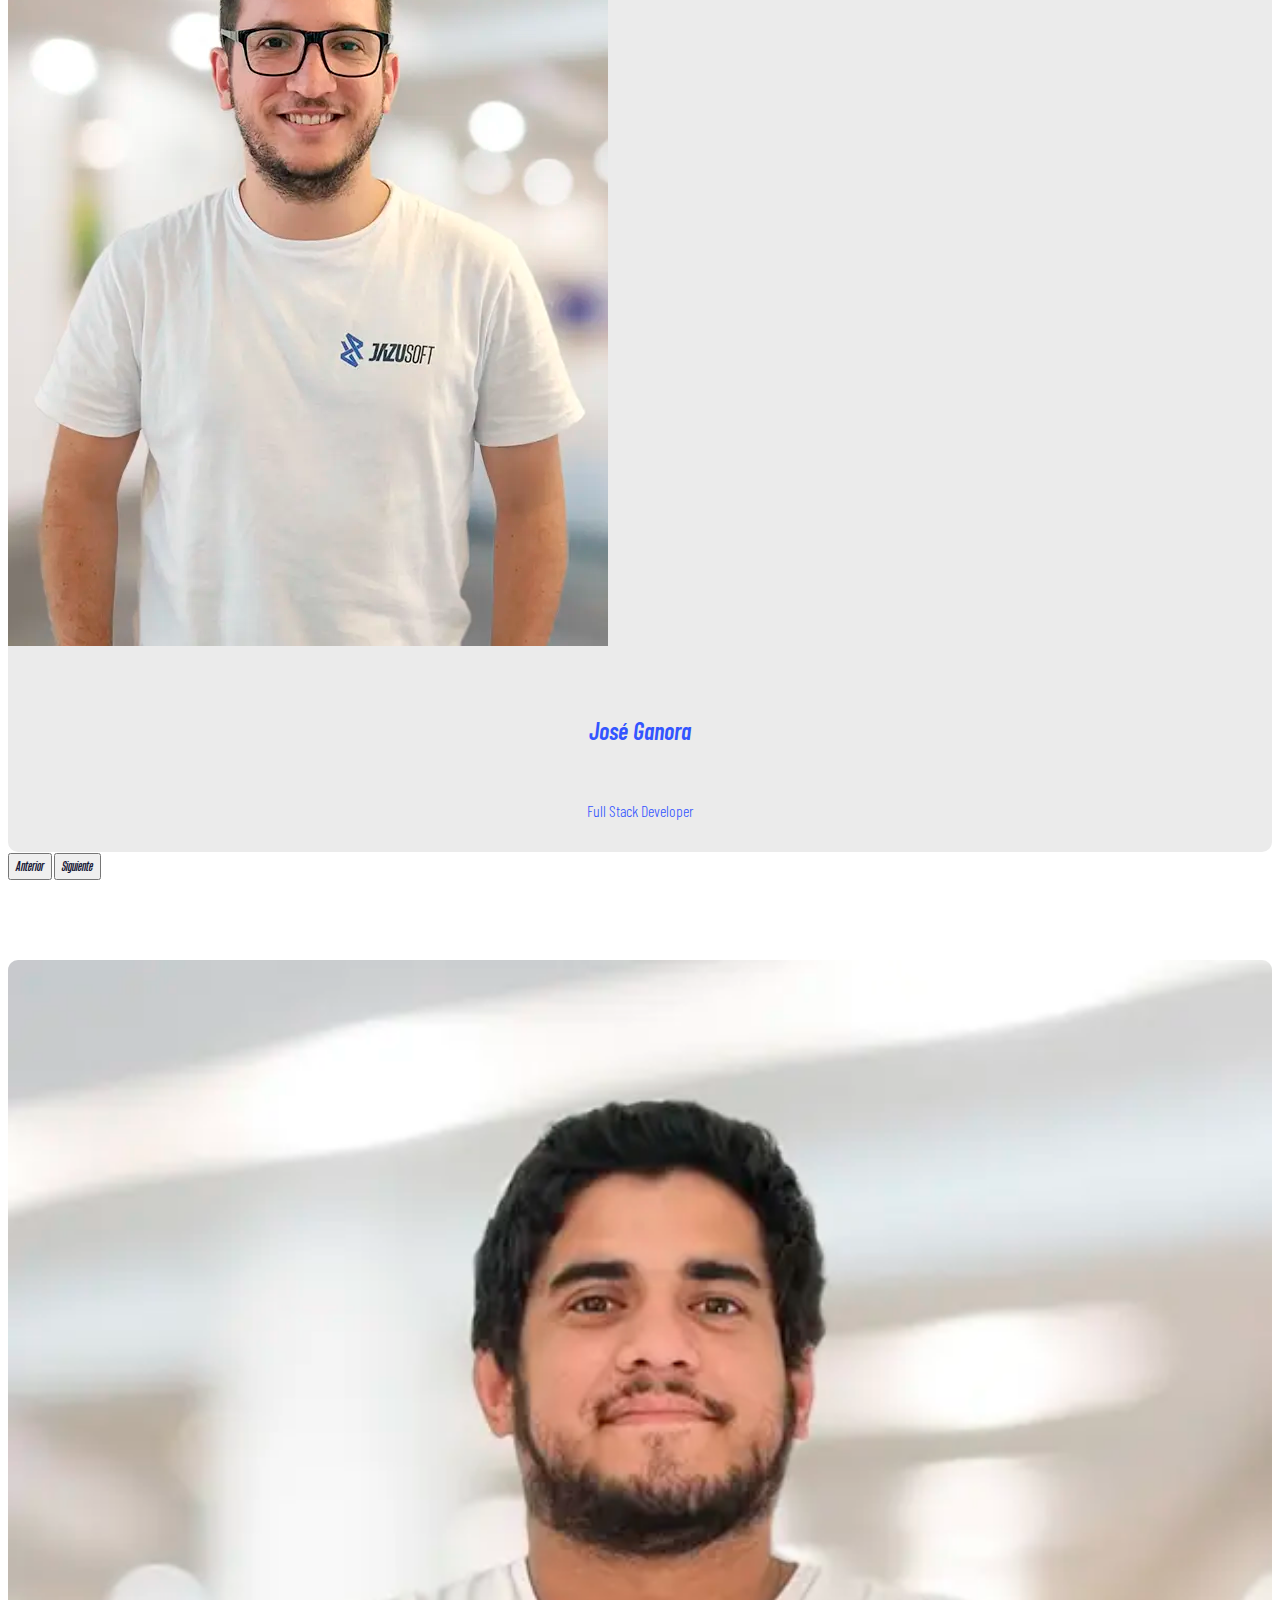
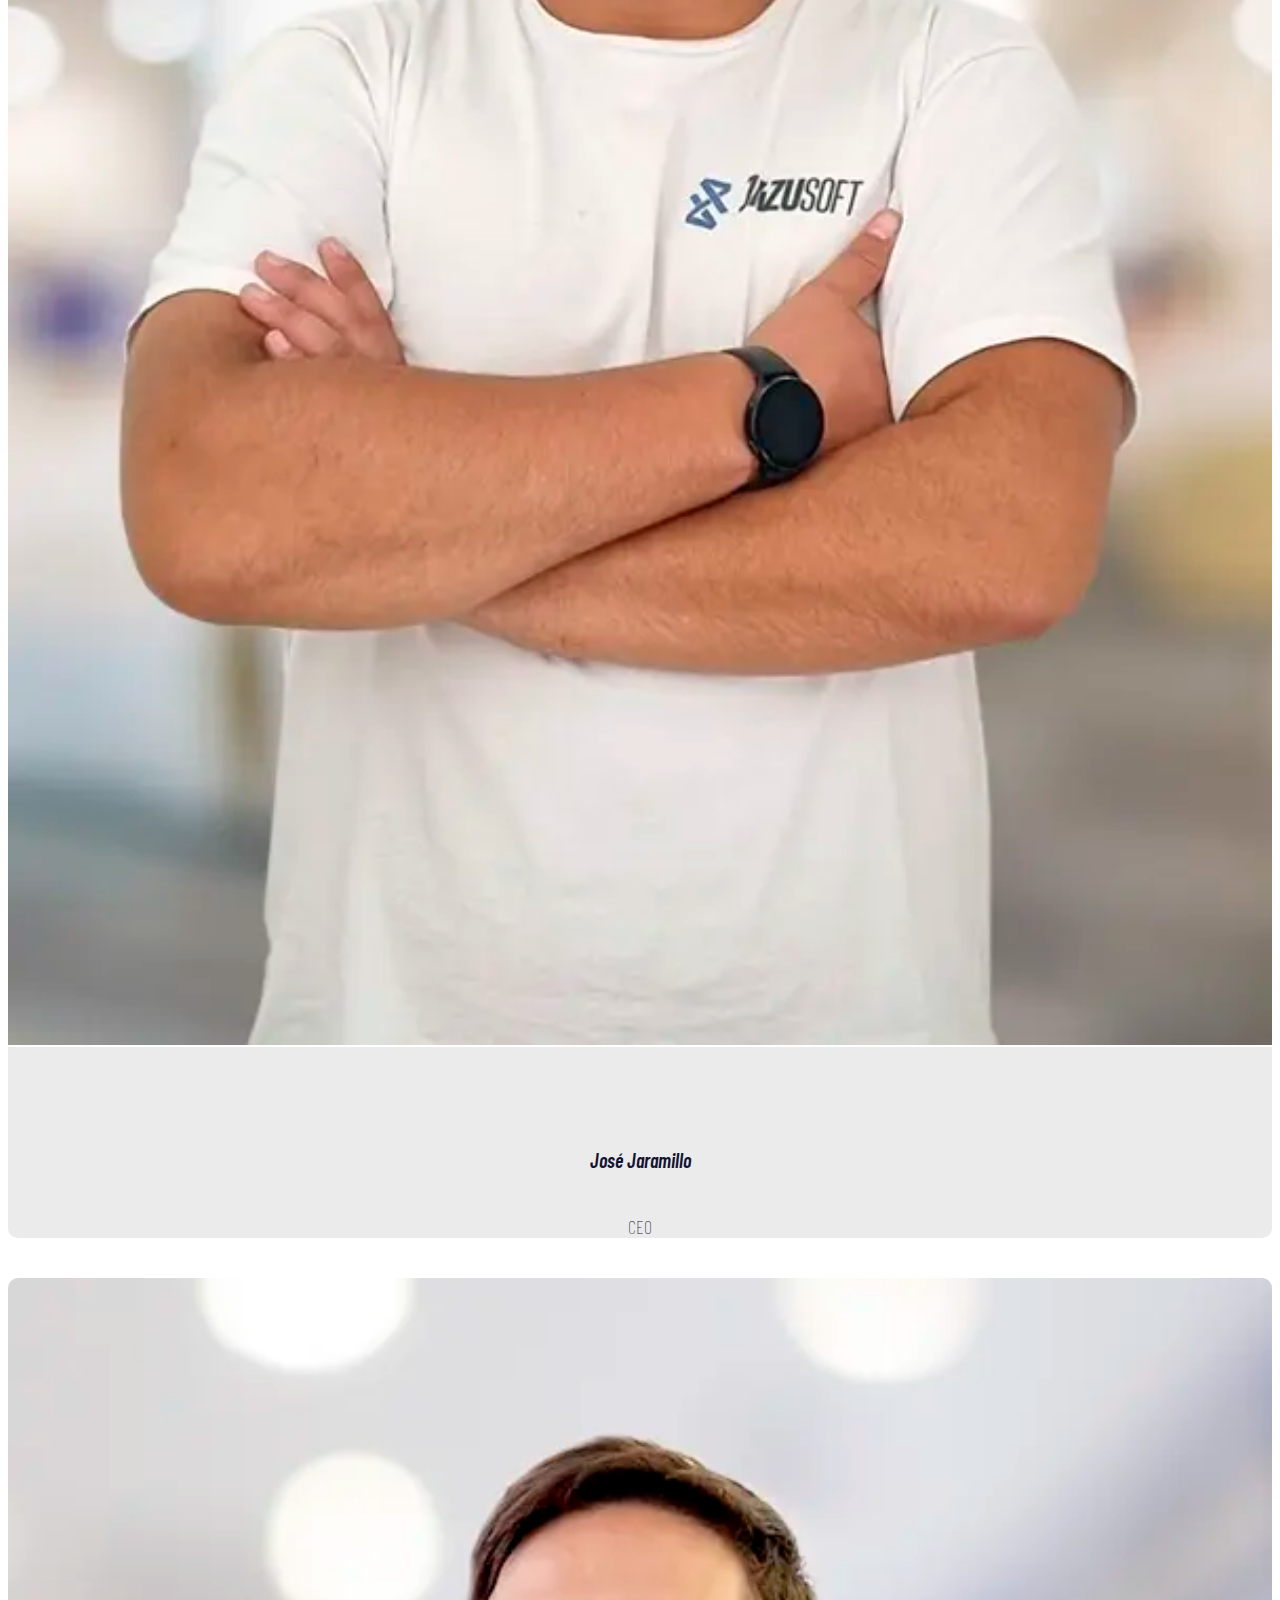
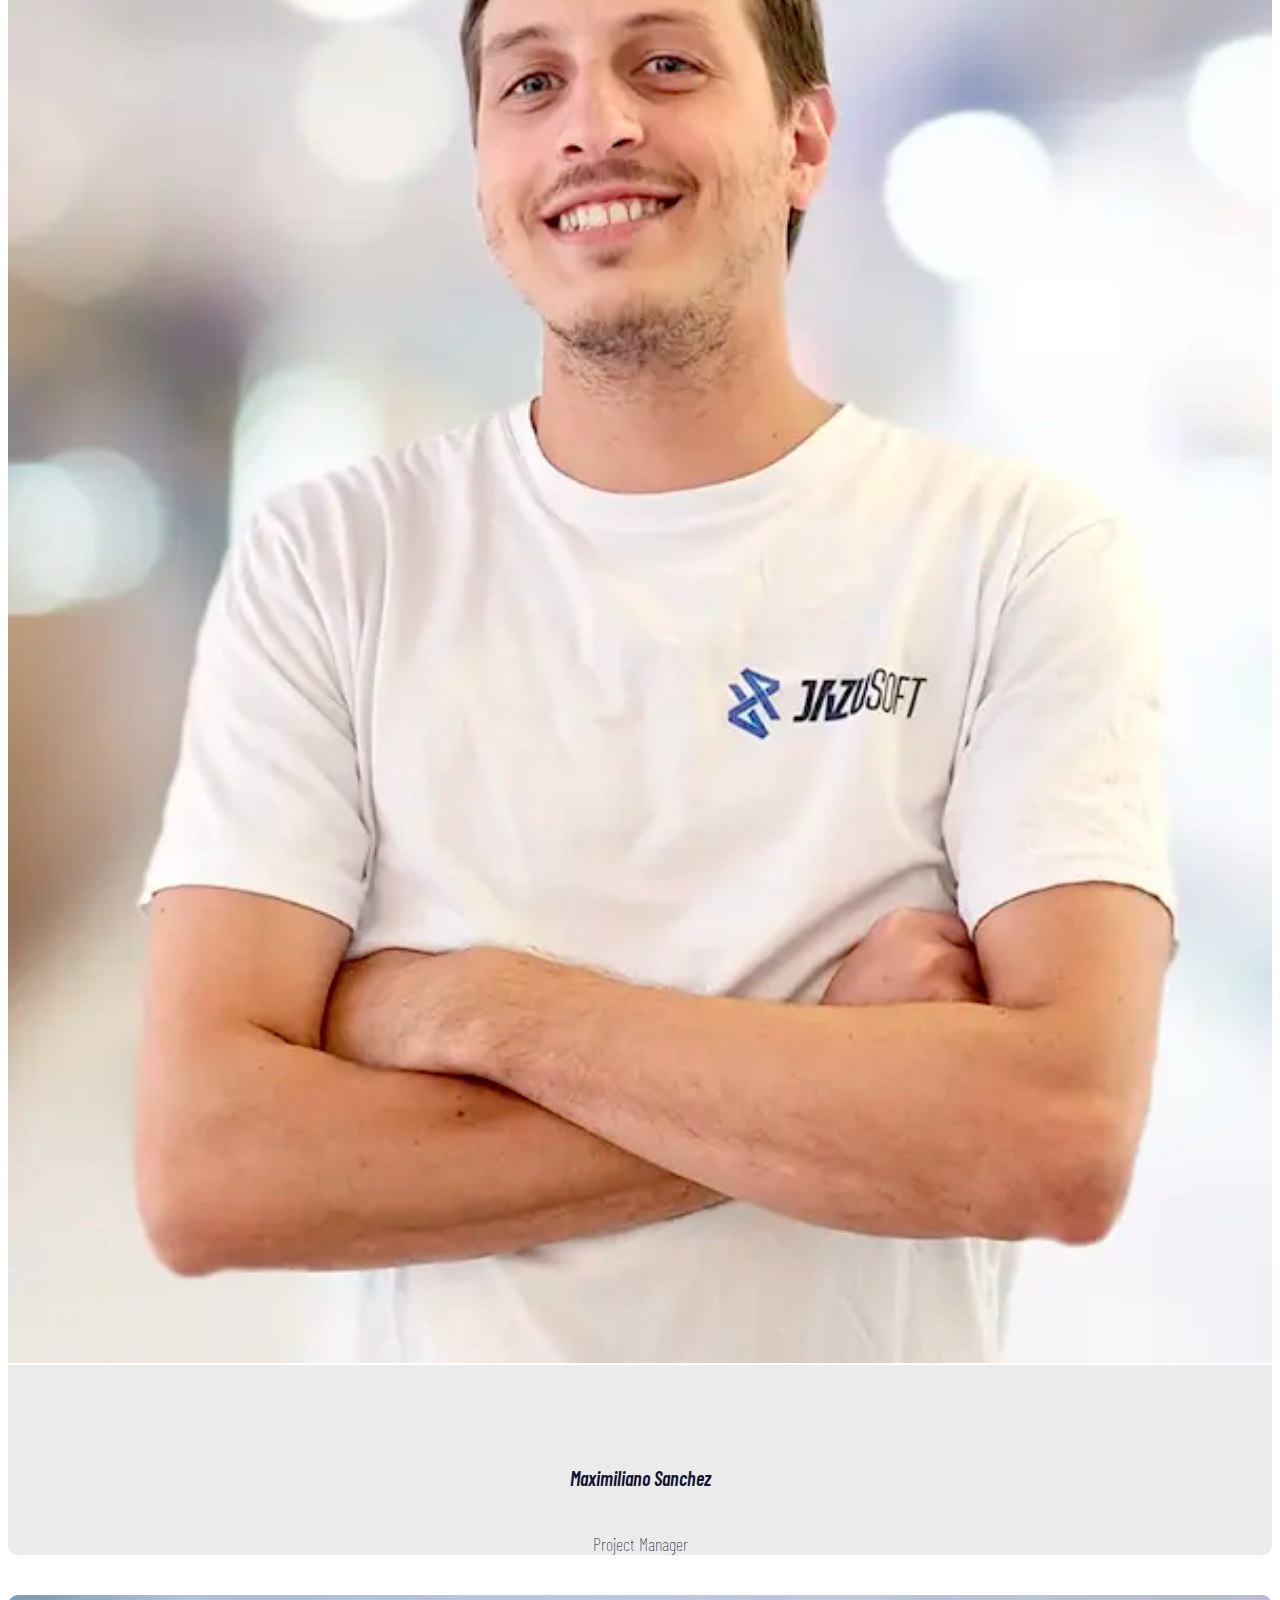
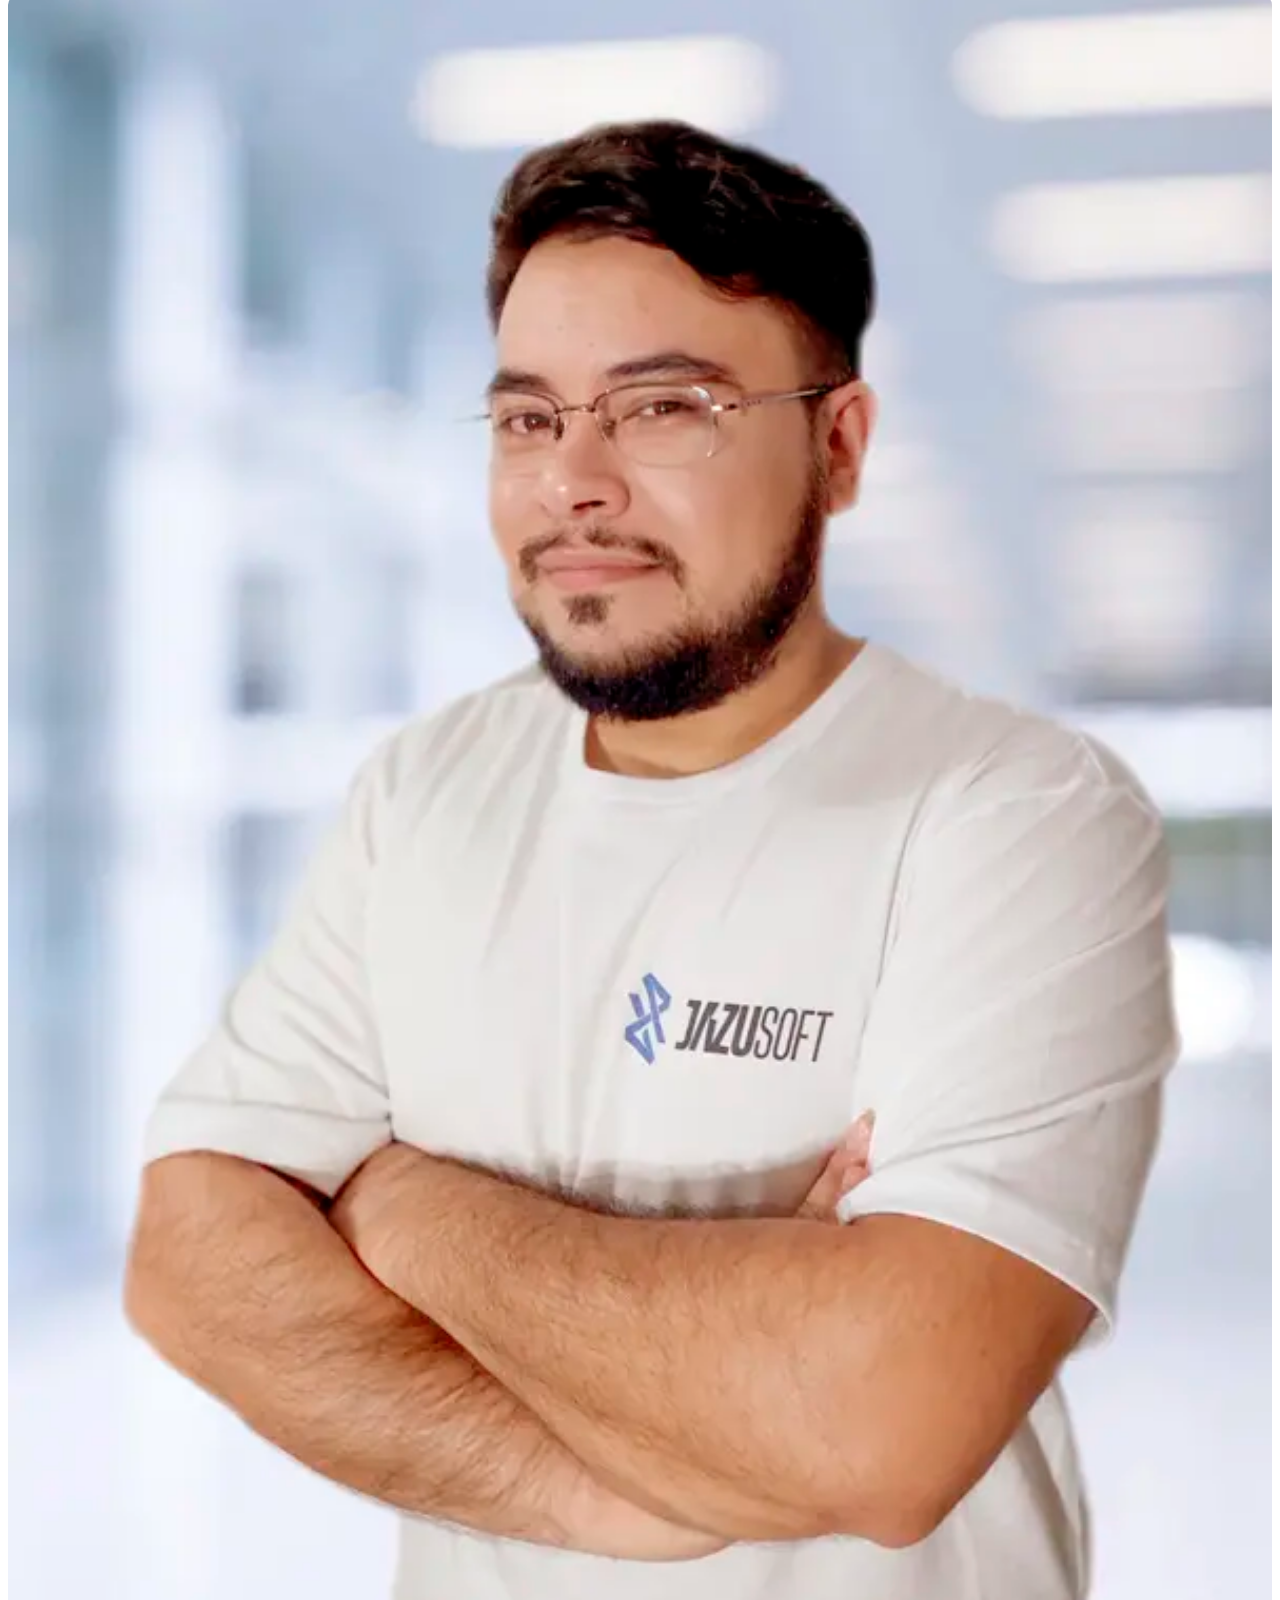
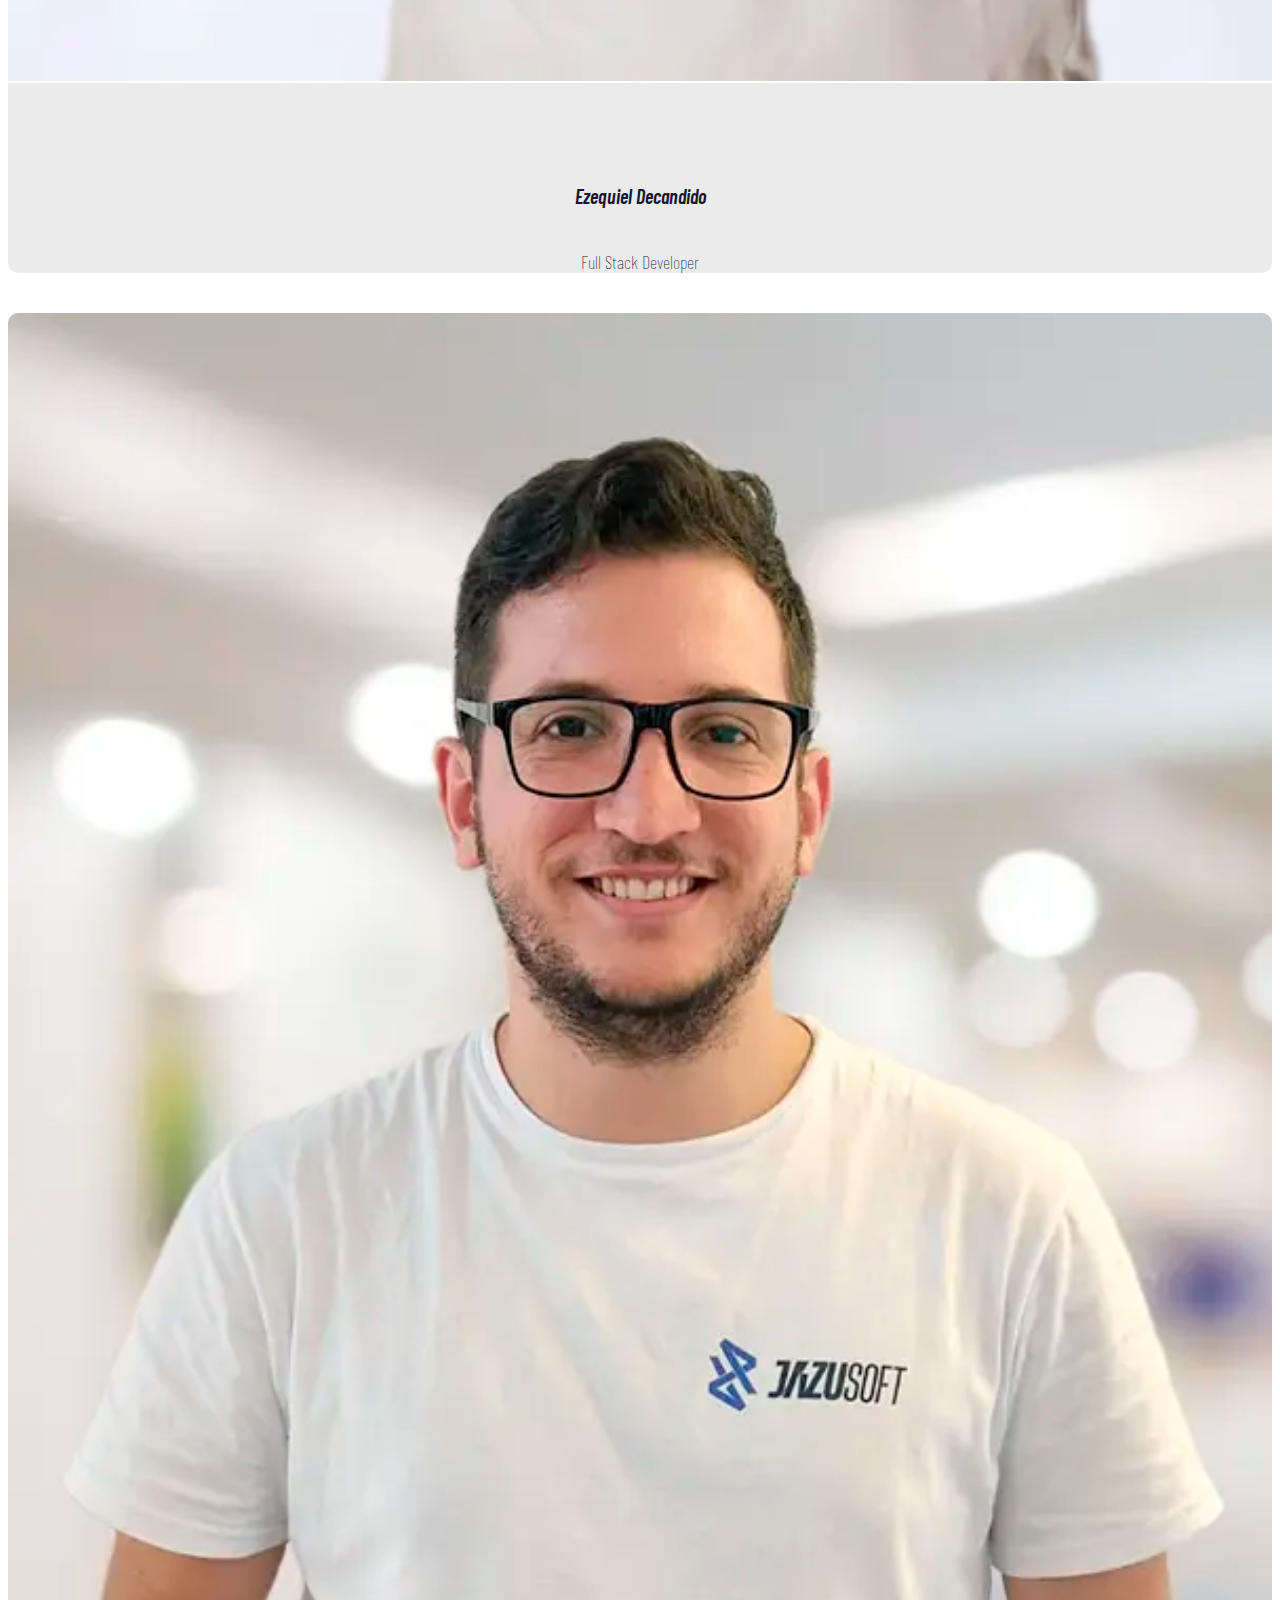
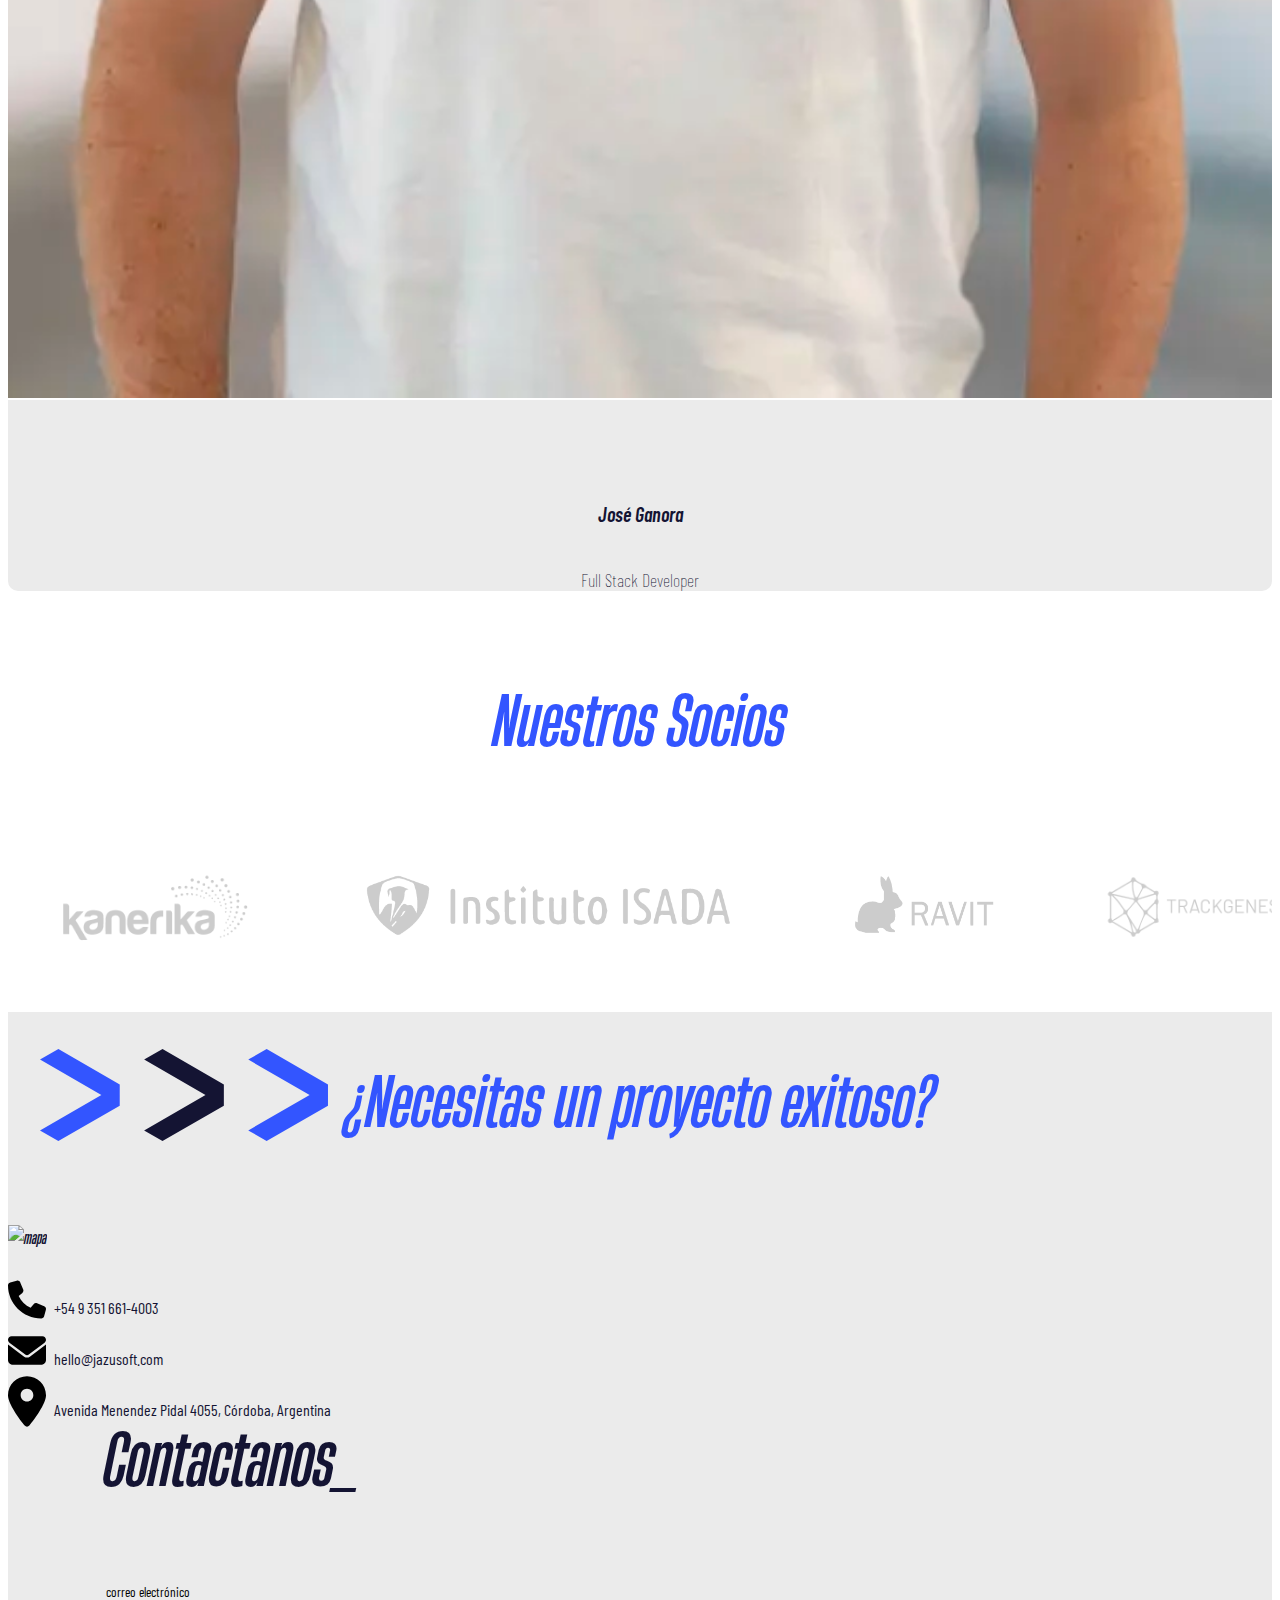
==== commit 0f8dace7: "add carousel partners, mobile carousel partners and fix map all in spanish version" ====
--- a/spanish/index.html
+++ b/spanish/index.html
@@ -397,10 +397,11 @@
                         garantizar un pronóstico preciso.
                       </p>
                       <h6 class="work-header">Stoneridge</h6>
-                      <p class="work-text">Stoneridge, Inc. es un líder en diseño y fabricación de soluciones eléctricas y electrónicas
+                      <p class="work-text">Stoneridge, Inc. es un líder en diseño y fabricación de soluciones eléctricas
+                        y electrónicas
                         avanzadas para la industria de la movilidad. En colaboración, creamos una aplicación de gestión
-                         de flotas de camiones  que permite supervisar y optimizar el estado de los mismos, brindando
-                           inteligencia vehicular, mayor eficiencia y seguridad.</p>
+                        de flotas de camiones que permite supervisar y optimizar el estado de los mismos, brindando
+                        inteligencia vehicular, mayor eficiencia y seguridad.</p>
                     </div>
                   </div>
                   <div class="carousel-item" style="height: 18rem;">
@@ -416,8 +417,9 @@
                       <h6 class="work-header">Dr. Talks</h6>
                       <p class="work-text">DrTalks es una plataforma dedicada a brindar a las personas acceso a expertos
                         de renombre mundial en temas de salud, bienestar y medicina.
-                         Hemos desempeñado un papel fundamental al mejorar el rendimiento del sitio, agilizar la carga de páginas
-                          y ofrecer un generador automático de temas para videos utilizando inteligencia artificial.</p>
+                        Hemos desempeñado un papel fundamental al mejorar el rendimiento del sitio, agilizar la carga de
+                        páginas
+                        y ofrecer un generador automático de temas para videos utilizando inteligencia artificial.</p>
                     </div>
                   </div>
                   <div class="carousel-item" style="height: 18rem;">
@@ -450,212 +452,241 @@
         </div>
       </div>
       <div class="work-details row" id="work-details">
-        <div class="col-xl-5">
-          <div class="notebook-container d-none d-xl-block">
-            <img class="notebook" src="/assets/SVG/notebook.svg" alt="notebook" />
-          </div>
-          <div class="card card-left" style="background-image:  linear-gradient(
-                       to right,
-                     rgba(0, 0, 0, 0.5),
-                       rgba(0, 0, 0, 0.5)
-                     ),url('/assets/images/work/belu-help-me/portada.webp')">
-            <a class="card-link" data-bs-toggle="modal" data-bs-target="#beluhelpme" href="#beluhelpme">
-              <img src="/assets/SVG/logo/logo-white.svg" class="jazu-logo" alt="logo" />
-              <h4>BELU HELP ME!</h4>
-              <div class="details">
-                <div class="overlay"></div>
-                <div class="row">
-                  <div class="col-xl-4"></div>
-                  <div class="col-xl-8 text-end">
-                    <p>
-                      Desarrollo de la plataforma móvil (IOS y Android), escritorio, infraestructura, servicios REST y diseño.
-                       Llevamos a cabo el proceso de transformación digital, diciendo adiós a las hojas de cálculo de Excel y
-                        acercando una plataforma amigable a los usuarios. Ahora los clientes pueden seguir su progreso y
-                         ponerse en contacto de manera más rápida.
-                    </p>
-                    <button>VER PROYECTO</button>
-                  </div>
-                </div>
-              </div>
-            </a>
-          </div>
-        </div>
-        <div class="col-xl-5">
-          <div class="notebook-container d-none d-xl-block">
-            <img class="notebook" src="/assets/SVG/notebook.svg" alt="notebook" />
-          </div>
-          <div class="card card-left" style="background-image:  linear-gradient(
-                       to right,
-                     rgba(0, 0, 0, 0.5),
-                       rgba(0, 0, 0, 0.5)
-                     ),url('/assets/images/work/work04.webp')">
-            <a class="card-link" data-bs-toggle="modal" data-bs-target="#ravit" href="#ravit">
-              <img src="/assets/SVG/logo/logo-white.svg" class="jazu-logo" alt="logo" />
-              <h4>RAVIT</h4>
-              <div class="details">
-                <div class="overlay"></div>
-                <div class="row">
-                  <div class="col-xl-4"></div>
-                  <div class="col-xl-8 text-end">
-                    <p>
-                      Análisis, desarrollo y puesta en marcha de la plataforma utilizada
-                       para configurar modelos de predicción para la agricultura. Manejo de
-                        miles de datos en cada ejecución y millones de datos de geolocalización que lo afectan; por otro lado,
-                         cada modelo implica el uso de matemáticas avanzadas para asegurar un pronóstico correcto.
-                    </p>
-                    <button>VER PROYECTO</button>
-                  </div>
-                </div>
-              </div>
-            </a>
-          </div>
-        </div>
-        <div class="col-xl-5">
-          <div class="notebook-container d-none d-xl-block">
-            <img class="notebook" src="/assets/SVG/notebook.svg" alt="notebook" />
-          </div>
-          <div class="card card-left" style="background-image:  linear-gradient(
-                       to right,
-                     rgba(0, 0, 0, 0.5),
-                       rgba(0, 0, 0, 0.5)
-                     ),url('/assets/images/portadas/stoneridge.png')">
-            <a class="card-link" data-bs-toggle="modal" data-bs-target="#stoneridge" href="#stoneridge">
-              <img src="/assets/SVG/logo/logo-white.svg" class="jazu-logo" alt="logo" />
-              <h4>STONERIDGE</h4>
-              <div class="details">
-                <div class="overlay"></div>
-                <div class="row">
-                  <div class="col-xl-4"></div>
-                  <div class="col-xl-8 text-end">
-                    <p>
-                      Stoneridge, Inc. es un líder en diseño y fabricación de soluciones eléctricas y electrónicas
-                       avanzadas para la industria de la movilidad. En colaboración, creamos una aplicación de gestión
-                        de flotas de camiones  que permite supervisar y optimizar el estado de los mismos, brindando
-                          inteligencia vehicular, mayor eficiencia y seguridad.
-                    </p>
-                    <button>VER PROYECTO</button>
-                  </div>
-                </div>
-              </div>
-            </a>
-          </div>
-        </div>
-        <div class="col-xl-5">
-          <div class="notebook-container d-none d-xl-block">
-            <img class="notebook" src="/assets/SVG/notebook.svg" alt="notebook" />
-          </div>
-          <div class="card card-left" style="background-image:  linear-gradient(
-                       to right,
-                     rgba(0, 0, 0, 0.5),
-                       rgba(0, 0, 0, 0.5)
-                     ),url('/assets/images/portadas/golden.png')">
-            <a class="card-link" data-bs-toggle="modal" data-bs-target="#golden" href="#golden">
-              <img src="/assets/SVG/logo/logo-white.svg" class="jazu-logo" alt="logo" />
-              <h4>GOLDEN KEY</h4>
-              <div class="details">
-                <div class="overlay"></div>
-                <div class="row">
-                  <div class="col-xl-4"></div>
-                  <div class="col-xl-8 text-end">
-                    <p>
-                      Desarrollo, mantenimiento e innovación de todas las plataformas utilizadas
-                       por el cliente, una organización internacional enfocada en graduados que 
-                       forman parte del 15% superior de su campo y desean pertenecer a la sociedad 
-                       de honor más grande del mundo. Ofrecen becas, viajes, programas de estudio
-                        en el extranjero y más.
-                    </p>
-                    <button>VER PROYECTO</button>
-                  </div>
-                </div>
-              </div>
-            </a>
-          </div>
-        </div>
-        <div class="col-xl-5">
-          <div class="notebook-container d-none d-xl-block">
-            <img class="notebook" src="/assets/SVG/notebook.svg" alt="notebook" />
-          </div>
-          <div class="card card-left" style="background-image:  linear-gradient(
-                       to right,
-                     rgba(0, 0, 0, 0.5),
-                       rgba(0, 0, 0, 0.5)
-                     ),url('/assets/images/portadas/drtalks.png')">
-            <a class="card-link" data-bs-toggle="modal" data-bs-target="#drtalks" href="#drtalks">
-              <img src="/assets/SVG/logo/logo-white.svg" class="jazu-logo" alt="logo" />
-              <h4>DR. TALKS</h4>
-              <div class="details">
-                <div class="overlay"></div>
-                <div class="row">
-                  <div class="col-xl-4"></div>
-                  <div class="col-xl-8 text-end">
-                    <p>
-                      DrTalks es una plataforma dedicada a brindar a las personas acceso a expertos
-                       de renombre mundial en temas de salud, bienestar y medicina.
-                        Hemos desempeñado un papel fundamental al mejorar el rendimiento del sitio, agilizar la carga de páginas
-                         y ofrecer un generador automático de temas para videos utilizando inteligencia artificial.
-                    </p>
-                    <button>VER PROYECTO</button>
-                  </div>
-                </div>
-              </div>
-            </a>
-          </div>
-        </div>
-        <div class="col-xl-5">
-          <div class="notebook-container d-none d-xl-block">
-            <img class="notebook" src="/assets/SVG/notebook.svg" alt="notebook" />
-          </div>
-          <div class="card card-left" style="background-image:  linear-gradient(
-                       to right,
-                     rgba(0, 0, 0, 0.5),
-                       rgba(0, 0, 0, 0.5)
-                     ),url('/assets/images/portadas/holydemia.png')">
-            <a class="card-link" data-bs-toggle="modal" data-bs-target="#holydemia" href="#holydemia">
-              <img src="/assets/SVG/logo/logo-white.svg" class="jazu-logo" alt="logo" />
-              <h4>HOLYDEMIA</h4>
-              <div class="details">
-                <div class="overlay"></div>
-                <div class="row">
-                  <div class="col-xl-4"></div>
-                  <div class="col-xl-8 text-end">
-                    <p>
-                      Plataforma web en línea utilizada como academia católica para ofrecer
-                       cursos basados en videos, permitiendo a los participantes obtener su
-                        propia certificación. Integrada con sistemas de pago y servicios de suscripción.
-                    </p>
-                    <button>VER PROYECTO</button>
-                  </div>
-                </div>
-              </div>
-            </a>
-          </div>
-        </div>
-        <div class="col-xl-5">
-          <div class="notebook-container d-none d-xl-block">
-            <img class="notebook" src="/assets/SVG/notebook.svg" alt="notebook" />
-          </div>
-          <div class="card card-left" style="background-image:  linear-gradient(
-                       to right,
-                     rgba(0, 0, 0, 0.5),
-                       rgba(0, 0, 0, 0.5)
-                     ),url('/assets/images/portadas/decidata.png')">
-            <a class="card-link" data-bs-toggle="modal" data-bs-target="#decidata" href="#decidata">
-              <img src="/assets/SVG/logo/logo-white.svg" class="jazu-logo" alt="logo" />
-              <h4>DECIDATA</h4>
-              <div class="details">
-                <div class="overlay"></div>
-                <div class="row">
-                  <div class="col-xl-4"></div>
-                  <div class="col-xl-8 text-end">
-                    <p>
-                      Plataforma web en línea que integra sistemas de inteligencia artificial propietarios
-                       para gestionar modelos y visualizar la información generada de manera amigable para el usuario.
-                    </p>
-                    <button>VER PROYECTO</button>
-                  </div>
-                </div>
-              </div>
-            </a>
+        <div id="carouselExampleSlidesOnly" class="carousel slide" data-bs-ride="carousel">
+          <div class="carousel-indicators">
+            <button type="button" data-bs-target="#carouselExampleSlidesOnly" data-bs-slide-to="0" class="active"
+              aria-current="true" aria-label="Slide 1"></button>
+            <button type="button" data-bs-target="#carouselExampleSlidesOnly" data-bs-slide-to="1"
+              aria-label="Slide 2"></button>
+            <button type="button" data-bs-target="#carouselExampleSlidesOnly" data-bs-slide-to="2"
+              aria-label="Slide 3"></button>
+            <button type="button" data-bs-target="#carouselExampleSlidesOnly" data-bs-slide-to="3"
+              aria-label="Slide 4"></button>
+          </div>
+          <div class="carousel-inner">
+            <div class="carousel-item active">
+              <div class="col-xl-5">
+                <div class="notebook-container d-none d-xl-block">
+                  <img class="notebook" src="/assets/SVG/notebook.svg" alt="notebook" />
+                </div>
+                <div class="card card-left" style="background-image:  linear-gradient(
+                             to right,
+                           rgba(0, 0, 0, 0.5),
+                             rgba(0, 0, 0, 0.5)
+                           ),url('/assets/images/work/belu-help-me/portada.webp')">
+                  <a class="card-link" data-bs-toggle="modal" data-bs-target="#beluhelpme" href="#beluhelpme">
+                    <img src="/assets/SVG/logo/logo-white.svg" class="jazu-logo" alt="logo" />
+                    <h4>BELU HELP ME!</h4>
+                    <div class="details">
+                      <div class="overlay"></div>
+                      <div class="row">
+                        <div class="col-xl-4"></div>
+                        <div class="col-xl-8 text-end">
+                          <p>
+                            Desarrollo de la plataforma móvil (IOS y Android), escritorio, infraestructura, servicios
+                            REST y diseño.
+                            Llevamos a cabo el proceso de transformación digital, diciendo adiós a las hojas de cálculo
+                            de Excel y
+                            acercando una plataforma amigable a los usuarios. Ahora los clientes pueden seguir su
+                            progreso y
+                            ponerse en contacto de manera más rápida.
+                          </p>
+                          <button>VER PROYECTO</button>
+                        </div>
+                      </div>
+                    </div>
+                  </a>
+                </div>
+              </div>
+              <div class="col-xl-5">
+                <div class="notebook-container d-none d-xl-block">
+                  <img class="notebook" src="/assets/SVG/notebook.svg" alt="notebook" />
+                </div>
+                <div class="card card-left" style="background-image:  linear-gradient(
+                             to right,
+                           rgba(0, 0, 0, 0.5),
+                             rgba(0, 0, 0, 0.5)
+                           ),url('/assets/images/work/work04.webp')">
+                  <a class="card-link" data-bs-toggle="modal" data-bs-target="#ravit" href="#ravit">
+                    <img src="/assets/SVG/logo/logo-white.svg" class="jazu-logo" alt="logo" />
+                    <h4>RAVIT</h4>
+                    <div class="details">
+                      <div class="overlay"></div>
+                      <div class="row">
+                        <div class="col-xl-4"></div>
+                        <div class="col-xl-8 text-end">
+                          <p>
+                            Análisis, desarrollo y puesta en marcha de la plataforma utilizada
+                            para configurar modelos de predicción para la agricultura. Manejo de
+                            miles de datos en cada ejecución y millones de datos de geolocalización que lo afectan; por
+                            otro lado,
+                            cada modelo implica el uso de matemáticas avanzadas para asegurar un pronóstico correcto.
+                          </p>
+                          <button>VER PROYECTO</button>
+                        </div>
+                      </div>
+                    </div>
+                  </a>
+                </div>
+              </div>
+            </div>
+            <div class="carousel-item">
+              <div class="col-xl-5">
+                <div class="notebook-container d-none d-xl-block">
+                  <img class="notebook" src="/assets/SVG/notebook.svg" alt="notebook" />
+                </div>
+                <div class="card card-left" style="background-image:  linear-gradient(
+                             to right,
+                           rgba(0, 0, 0, 0.5),
+                             rgba(0, 0, 0, 0.5)
+                           ),url('/assets/images/portadas/stoneridge.png')">
+                  <a class="card-link" data-bs-toggle="modal" data-bs-target="#stoneridge" href="#stoneridge">
+                    <img src="/assets/SVG/logo/logo-white.svg" class="jazu-logo" alt="logo" />
+                    <h4>STONERIDGE</h4>
+                    <div class="details">
+                      <div class="overlay"></div>
+                      <div class="row">
+                        <div class="col-xl-4"></div>
+                        <div class="col-xl-8 text-end">
+                          <p>
+                            Stoneridge, Inc. es un líder en diseño y fabricación de soluciones eléctricas y electrónicas
+                            avanzadas para la industria de la movilidad. En colaboración, creamos una aplicación de
+                            gestión
+                            de flotas de camiones que permite supervisar y optimizar el estado de los mismos, brindando
+                            inteligencia vehicular, mayor eficiencia y seguridad.
+                          </p>
+                          <button>VER PROYECTO</button>
+                        </div>
+                      </div>
+                    </div>
+                  </a>
+                </div>
+              </div>
+              <div class="col-xl-5">
+                <div class="notebook-container d-none d-xl-block">
+                  <img class="notebook" src="/assets/SVG/notebook.svg" alt="notebook" />
+                </div>
+                <div class="card card-left" style="background-image:  linear-gradient(
+                             to right,
+                           rgba(0, 0, 0, 0.5),
+                             rgba(0, 0, 0, 0.5)
+                           ),url('/assets/images/portadas/golden.png')">
+                  <a class="card-link" data-bs-toggle="modal" data-bs-target="#golden" href="#golden">
+                    <img src="/assets/SVG/logo/logo-white.svg" class="jazu-logo" alt="logo" />
+                    <h4>GOLDEN KEY</h4>
+                    <div class="details">
+                      <div class="overlay"></div>
+                      <div class="row">
+                        <div class="col-xl-4"></div>
+                        <div class="col-xl-8 text-end">
+                          <p>
+                            Desarrollo, mantenimiento e innovación de todas las plataformas utilizadas
+                            por el cliente, una organización internacional enfocada en graduados que
+                            forman parte del 15% superior de su campo y desean pertenecer a la sociedad
+                            de honor más grande del mundo. Ofrecen becas, viajes, programas de estudio
+                            en el extranjero y más.
+                          </p>
+                          <button>VER PROYECTO</button>
+                        </div>
+                      </div>
+                    </div>
+                  </a>
+                </div>
+              </div>
+            </div>
+            <div class="carousel-item">
+              <div class="col-xl-5">
+                <div class="notebook-container d-none d-xl-block">
+                  <img class="notebook" src="/assets/SVG/notebook.svg" alt="notebook" />
+                </div>
+                <div class="card card-left" style="background-image:  linear-gradient(
+                             to right,
+                           rgba(0, 0, 0, 0.5),
+                             rgba(0, 0, 0, 0.5)
+                           ),url('/assets/images/portadas/drtalks.png')">
+                  <a class="card-link" data-bs-toggle="modal" data-bs-target="#drtalks" href="#drtalks">
+                    <img src="/assets/SVG/logo/logo-white.svg" class="jazu-logo" alt="logo" />
+                    <h4>DR. TALKS</h4>
+                    <div class="details">
+                      <div class="overlay"></div>
+                      <div class="row">
+                        <div class="col-xl-4"></div>
+                        <div class="col-xl-8 text-end">
+                          <p>
+                            DrTalks es una plataforma dedicada a brindar a las personas acceso a expertos
+                            de renombre mundial en temas de salud, bienestar y medicina.
+                            Hemos desempeñado un papel fundamental al mejorar el rendimiento del sitio, agilizar la
+                            carga de páginas
+                            y ofrecer un generador automático de temas para videos utilizando inteligencia artificial.
+                          </p>
+                          <button>VER PROYECTO</button>
+                        </div>
+                      </div>
+                    </div>
+                  </a>
+                </div>
+              </div>
+              <div class="col-xl-5">
+                <div class="notebook-container d-none d-xl-block">
+                  <img class="notebook" src="/assets/SVG/notebook.svg" alt="notebook" />
+                </div>
+                <div class="card card-left" style="background-image:  linear-gradient(
+                             to right,
+                           rgba(0, 0, 0, 0.5),
+                             rgba(0, 0, 0, 0.5)
+                           ),url('/assets/images/portadas/holydemia.png')">
+                  <a class="card-link" data-bs-toggle="modal" data-bs-target="#holydemia" href="#holydemia">
+                    <img src="/assets/SVG/logo/logo-white.svg" class="jazu-logo" alt="logo" />
+                    <h4>HOLYDEMIA</h4>
+                    <div class="details">
+                      <div class="overlay"></div>
+                      <div class="row">
+                        <div class="col-xl-4"></div>
+                        <div class="col-xl-8 text-end">
+                          <p>
+                            Plataforma web en línea utilizada como academia católica para ofrecer
+                            cursos basados en videos, permitiendo a los participantes obtener su
+                            propia certificación. Integrada con sistemas de pago y servicios de suscripción.
+                          </p>
+                          <button>VER PROYECTO</button>
+                        </div>
+                      </div>
+                    </div>
+                  </a>
+                </div>
+              </div>
+            </div>
+            <div class="carousel-item">
+              <div class="col-xl-5">
+                <div class="notebook-container d-none d-xl-block">
+                  <img class="notebook" src="/assets/SVG/notebook.svg" alt="notebook" />
+                </div>
+                <div class="card card-left" style="background-image:  linear-gradient(
+                             to right,
+                           rgba(0, 0, 0, 0.5),
+                             rgba(0, 0, 0, 0.5)
+                           ),url('/assets/images/portadas/decidata.png')">
+                  <a class="card-link" data-bs-toggle="modal" data-bs-target="#decidata" href="#decidata">
+                    <img src="/assets/SVG/logo/logo-white.svg" class="jazu-logo" alt="logo" />
+                    <h4>DECIDATA</h4>
+                    <div class="details">
+                      <div class="overlay"></div>
+                      <div class="row">
+                        <div class="col-xl-4"></div>
+                        <div class="col-xl-8 text-end">
+                          <p>
+                            Plataforma web en línea que integra sistemas de inteligencia artificial propietarios
+                            para gestionar modelos y visualizar la información generada de manera amigable para el
+                            usuario.
+                          </p>
+                          <button>VER PROYECTO</button>
+                        </div>
+                      </div>
+                    </div>
+                  </a>
+                </div>
+              </div>
+            </div>
           </div>
         </div>
       </div>
@@ -789,6 +820,76 @@
           </div>
         </div>
       </div>
+    </div>
+  </section>
+  <section id="partners">
+    <div class="container">
+      <div class="row">
+        <div class="col-md-12">
+          <h2 class="section-title">Nuestros Socios</h2>
+        </div>
+      </div>
+      <div class="carousel-container" id="slider-partners">
+        <div class="logos-slide">
+          <img src="/assets/images/kanerika.png" alt="kanerika">
+          <img src="/assets//images/isada.png" alt="isada">
+          <img src="/assets/images/ravit-img-car.png" alt="ravit">
+          <img src="/assets/images/trackgenesis.png" alt="trackgenesis">
+        </div>
+        <div class="logos-slide">
+          <img src="/assets/images/kanerika.png" alt="kanerika">
+          <img src="/assets//images/isada.png" alt="isada">
+          <img src="/assets/images/ravit-img-car.png" alt="ravit">
+          <img src="/assets/images/trackgenesis.png" alt="trackgenesis">
+        </div>
+      </div>
+      <div class="carousel-mobile-container" id="mobile-slider-partners">
+        <div id="carouselPartnersMobile" class="carousel slide" data-bs-interval="2000" data-bs-ride="carousel">
+          <div class="carousel-inner">
+            <div class="carousel-item active">
+              <div>
+                <div class="c-image-partners">
+                  <img src="/assets/images/kanerika.png" class="d-block w-100" alt="foto">
+                </div>
+              </div>
+            </div>
+            <div class="carousel-item">
+              <div>
+                <div class="c-image-partners-isada">
+                  <img src="/assets/images/isada.png" class="d-block w-100" alt="foto">
+                </div>
+              </div>
+            </div>
+            <div class="carousel-item">
+              <div>
+                <div class="c-image-partners-ravit">
+                  <img src="/assets/images/ravit-img-car.png" class="d-block w-100" alt="foto">
+                </div>
+              </div>
+            </div>
+            <div class="carousel-item">
+              <div>
+                <div class="c-image-partners">
+                  <img src="/assets/images/trackgenesis.png" class="d-block w-100" alt="foto">
+                </div>
+              </div>
+            </div>
+          </div>
+          <button class="carousel-control-prev" type="button" data-bs-target="#carouselTeamMobile"
+            data-bs-slide="prev">
+            <span class="carousel-control-prev-icon" aria-hidden="true"></span>
+            <span class="visually-hidden">Anterior</span>
+          </button>
+          <button class="carousel-control-next" type="button" data-bs-target="#carouselTeamMobile"
+            data-bs-slide="next">
+            <span class="carousel-control-next-icon" aria-hidden="true"></span>
+            <span class="visually-hidden">Siguiente</span>
+          </button>
+        </div>
+      </div>
+    </div>
+      </div>
+    </div>
   </section>
   <section id="contact">
     <div id="contact-scroll"></div>
@@ -805,8 +906,8 @@
         <div class="col-md-6">
           <div class="mapa d-none d-md-block">
             <img
-              src="https://maps.googleapis.com/maps/api/staticmap?size=600x400&maptype=roadmap&markers=color:red|-31.3815278,-64.2407394&zoom=15&key=AIzaSyDpRfUG7CZAYibqQkkj1eKEkqPZZAtnGb4"
-              alt="mapa"></img>
+            src="https://maps.googleapis.com/maps/api/staticmap?size=600x400&maptype=roadmap&markers=color:red|-31.3815278,-64.2407394&zoom=15&key=AIzaSyBrRlrfGt-9rCeXSaSgnGNHizBAwCq0SEM"
+            alt="mapa"></img>
           </div>
           <div class="datos-contact d-none d-md-block">
             <div class="item-contact">
--- a/styles.css
+++ b/styles.css
@@ -89,9 +89,11 @@
     width: 85%;
     height: 100%;
 }
-#flechas-inicio{
+
+#flechas-inicio {
     display: none;
 }
+
 .video-container {
     width: 100%;
     height: 100%;
@@ -566,8 +568,9 @@
     width: 100%;
 
 }
-#workbig{
-    padding-top: 7rem!important;
+
+#workbig {
+    padding-top: 7rem !important;
 }
 
 #work .card .details button {
@@ -913,6 +916,10 @@
     height: 40rem;
 }
 
+#mobile-slider-partners {
+    display: none;
+}
+
 /* CAROUSEL TEAM */
 .carrusel {
     margin-bottom: 5rem;
@@ -927,6 +934,30 @@
     width: 100%;
 }
 
+#carouselPartnersMobile {
+    height: 16rem;
+    margin-top: 2rem;
+    margin-bottom: 2rem;
+}
+
+.c-image-partners img{
+    margin-top: 2rem;
+    height: 8rem;
+    margin-bottom: 2rem;
+}
+
+.c-image-partners-ravit img{
+    margin-top: 0rem;
+    height: 10rem;
+    margin-bottom: 2rem;
+}
+
+.c-image-partners-isada img{
+    margin-top: 2rem;
+    height: 6rem;
+    margin-bottom: 2rem;
+}
+
 .c-desc {
     width: 100%;
     padding: 1rem;
@@ -935,12 +966,12 @@
 
 #carrusel .modal-title-2 {
     margin-top: 0;
-    text-align: center!important;
+    text-align: center !important;
 }
 
 .modal-title-2 {
     margin-top: 0;
-    text-align: center!important;
+    text-align: center !important;
 }
 
 #carrusel .modal-subtitle {
@@ -1060,7 +1091,8 @@
     .item-mobile {
         height: 46rem;
     }
-    #flechas-inicio{
+
+    #flechas-inicio {
         display: block;
     }
 }
@@ -1115,6 +1147,13 @@
         font-size: 1rem !important;
     }
 
+    #slider-partners {
+        display: none;
+    }
+    #mobile-slider-partners{
+        display: block;
+    }
+
     .social {
         justify-content: center;
         margin-left: 0 !important;
@@ -1212,6 +1251,36 @@
     }
 }
 
+@keyframes slide {
+    from {
+        transform: translateX(0);
+    }
+
+    to {
+        transform: translateX(-100%);
+    }
+}
+
+.carousel-container {
+    overflow: hidden;
+    padding: 60px 0;
+    white-space: nowrap;
+}
+
+.carousel-container:hover .logos-slide {
+    animation-play-state: paused;
+}
+
+.logos-slide {
+    animation: 10s slide infinite linear;
+    display: inline-block;
+}
+
+.logos-slide img {
+    height: 5rem;
+    margin: 0 3rem;
+}
+
 @media (min-width: 991px) {
     .nav-header {
         border-bottom: 1px solid rgb(235, 232, 232);
@@ -1220,6 +1289,10 @@
 }
 
 @media (max-width: 1199px) {
+    .mapa img{
+        width: 100%;
+    }
+
     .work-left {
         bottom: 61% !important;
     }
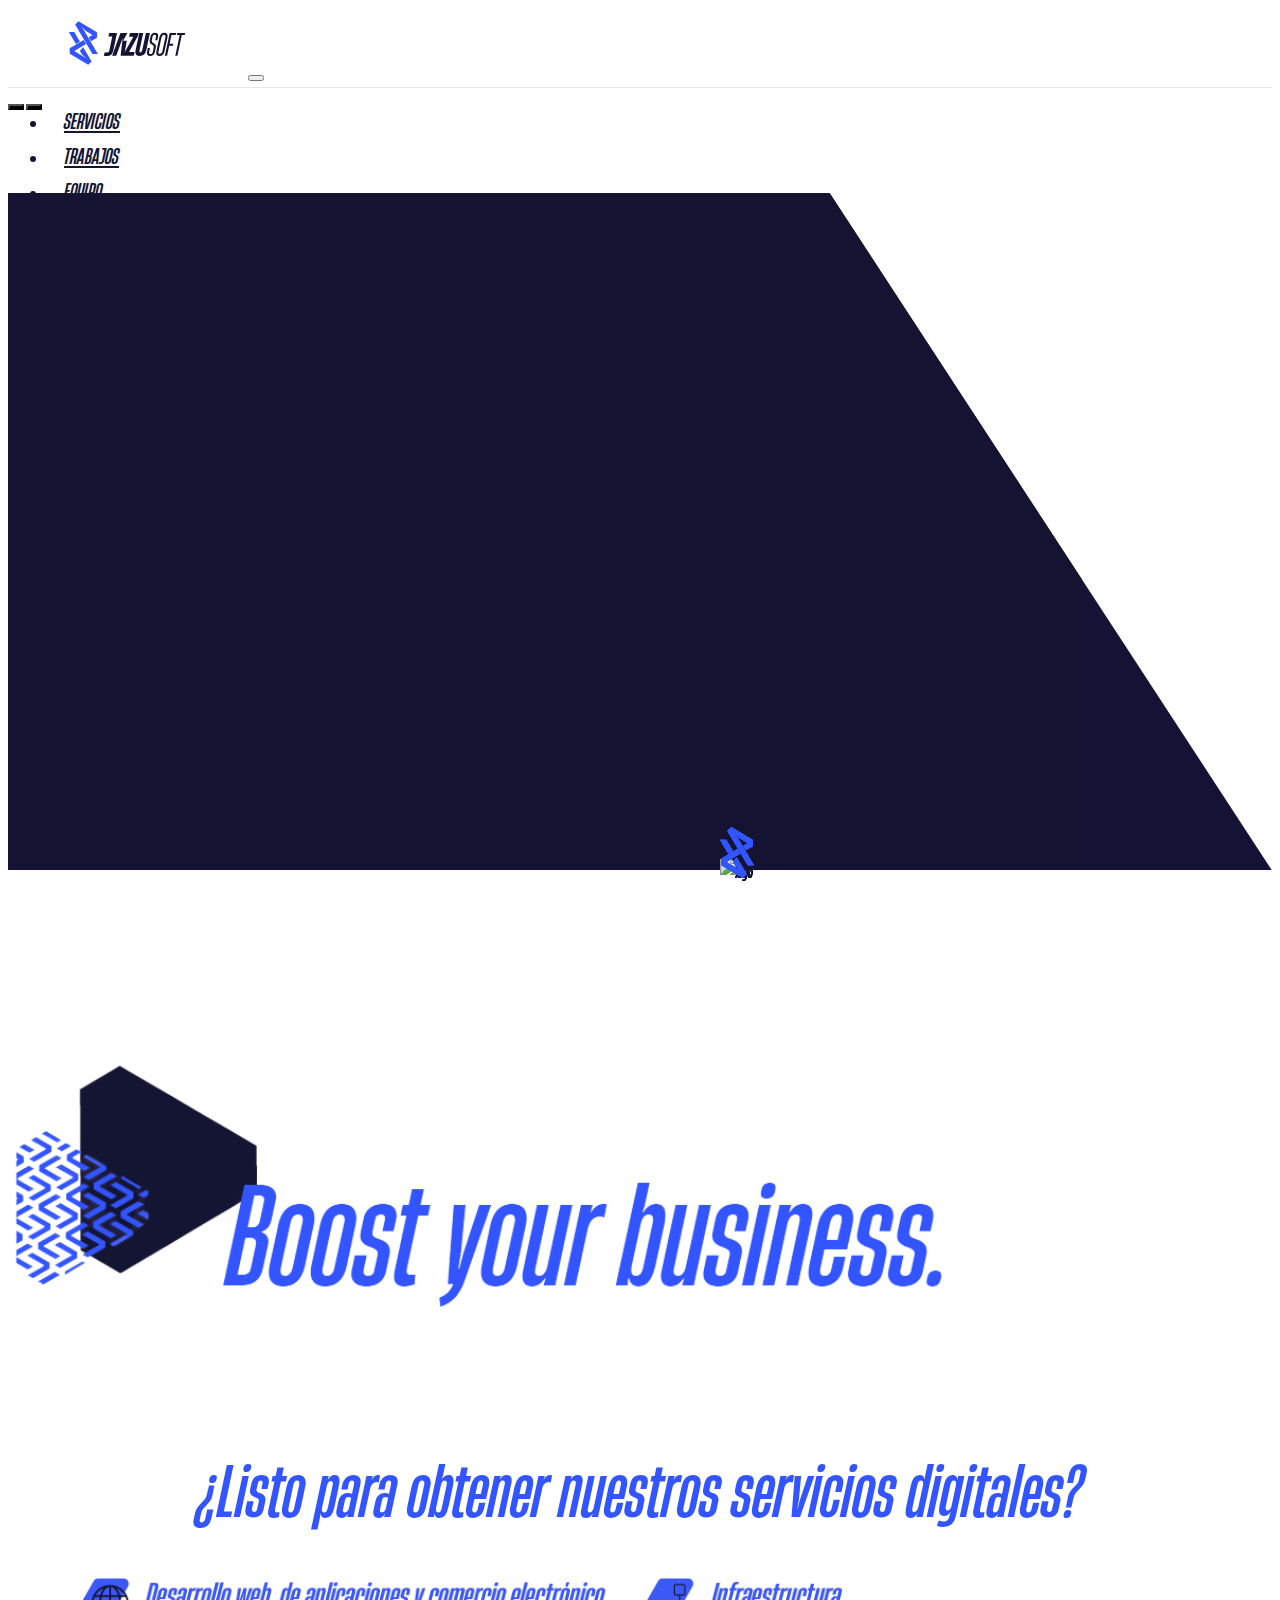
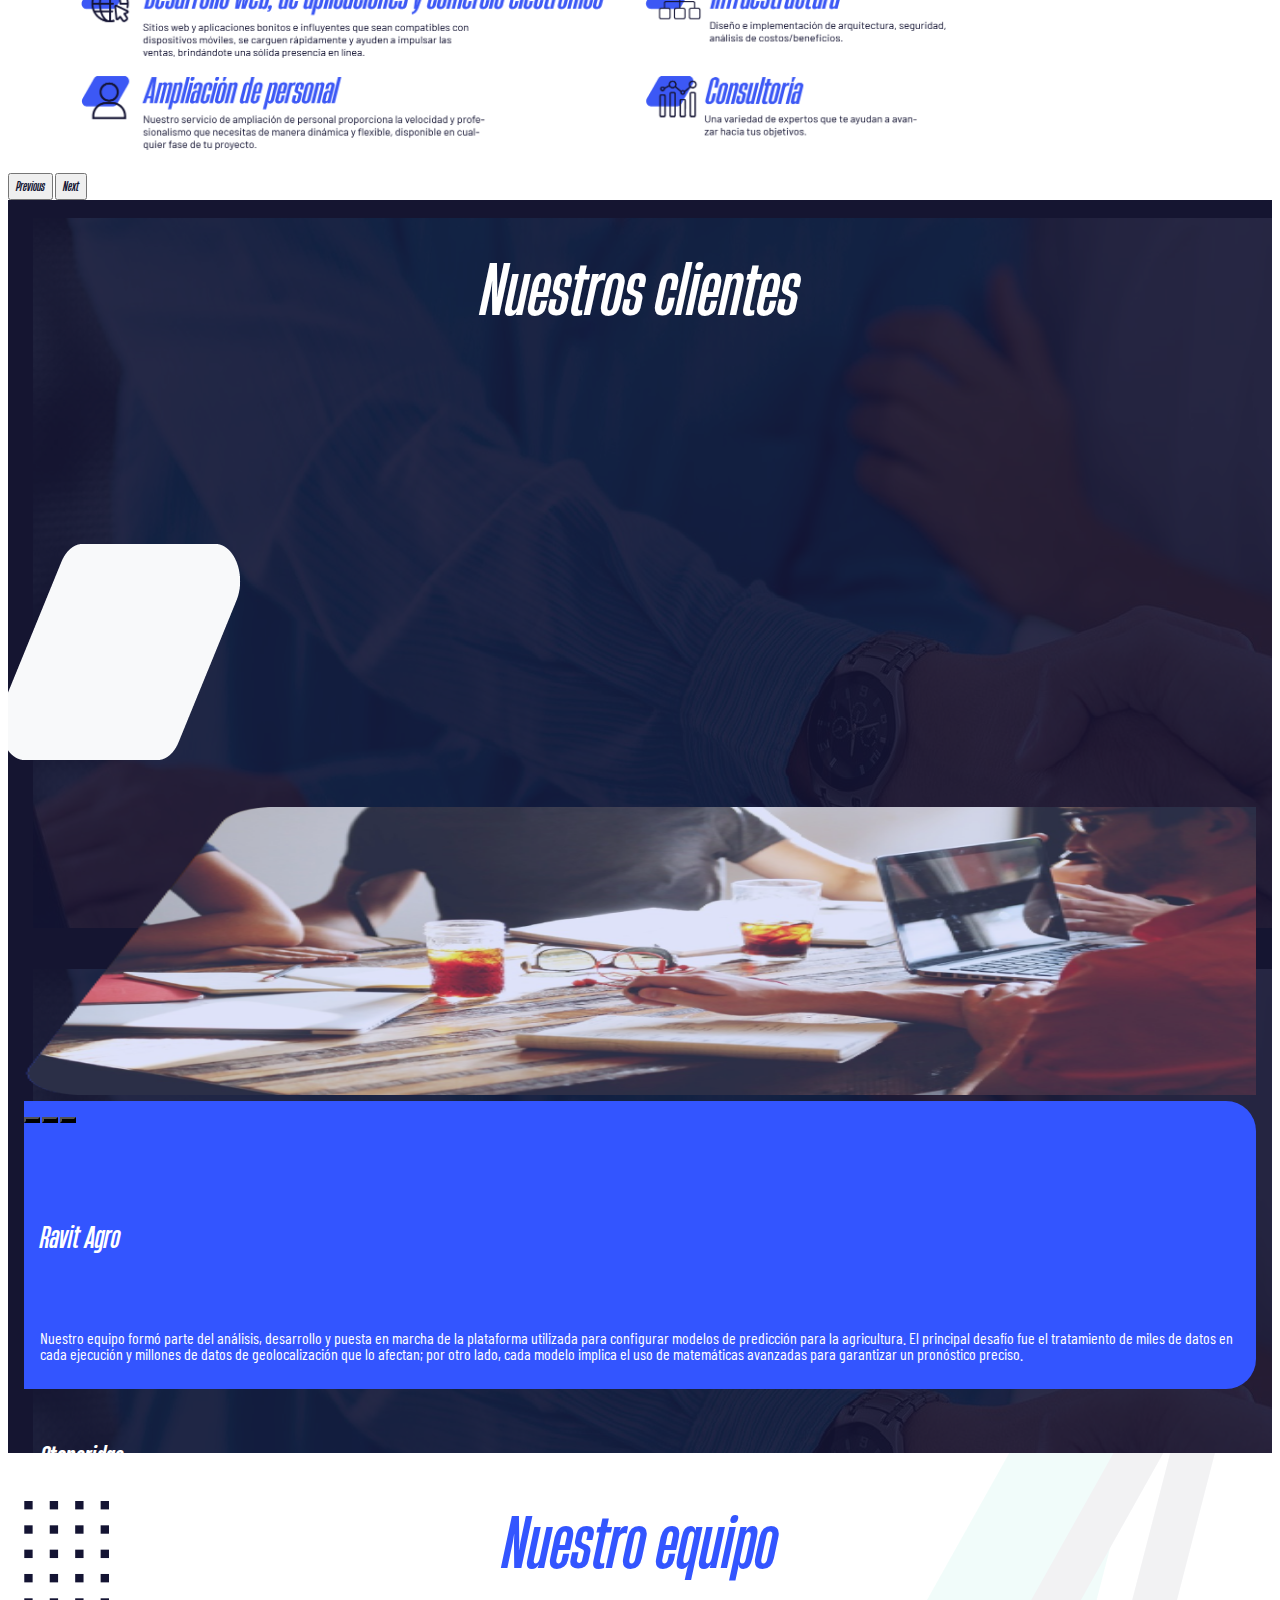
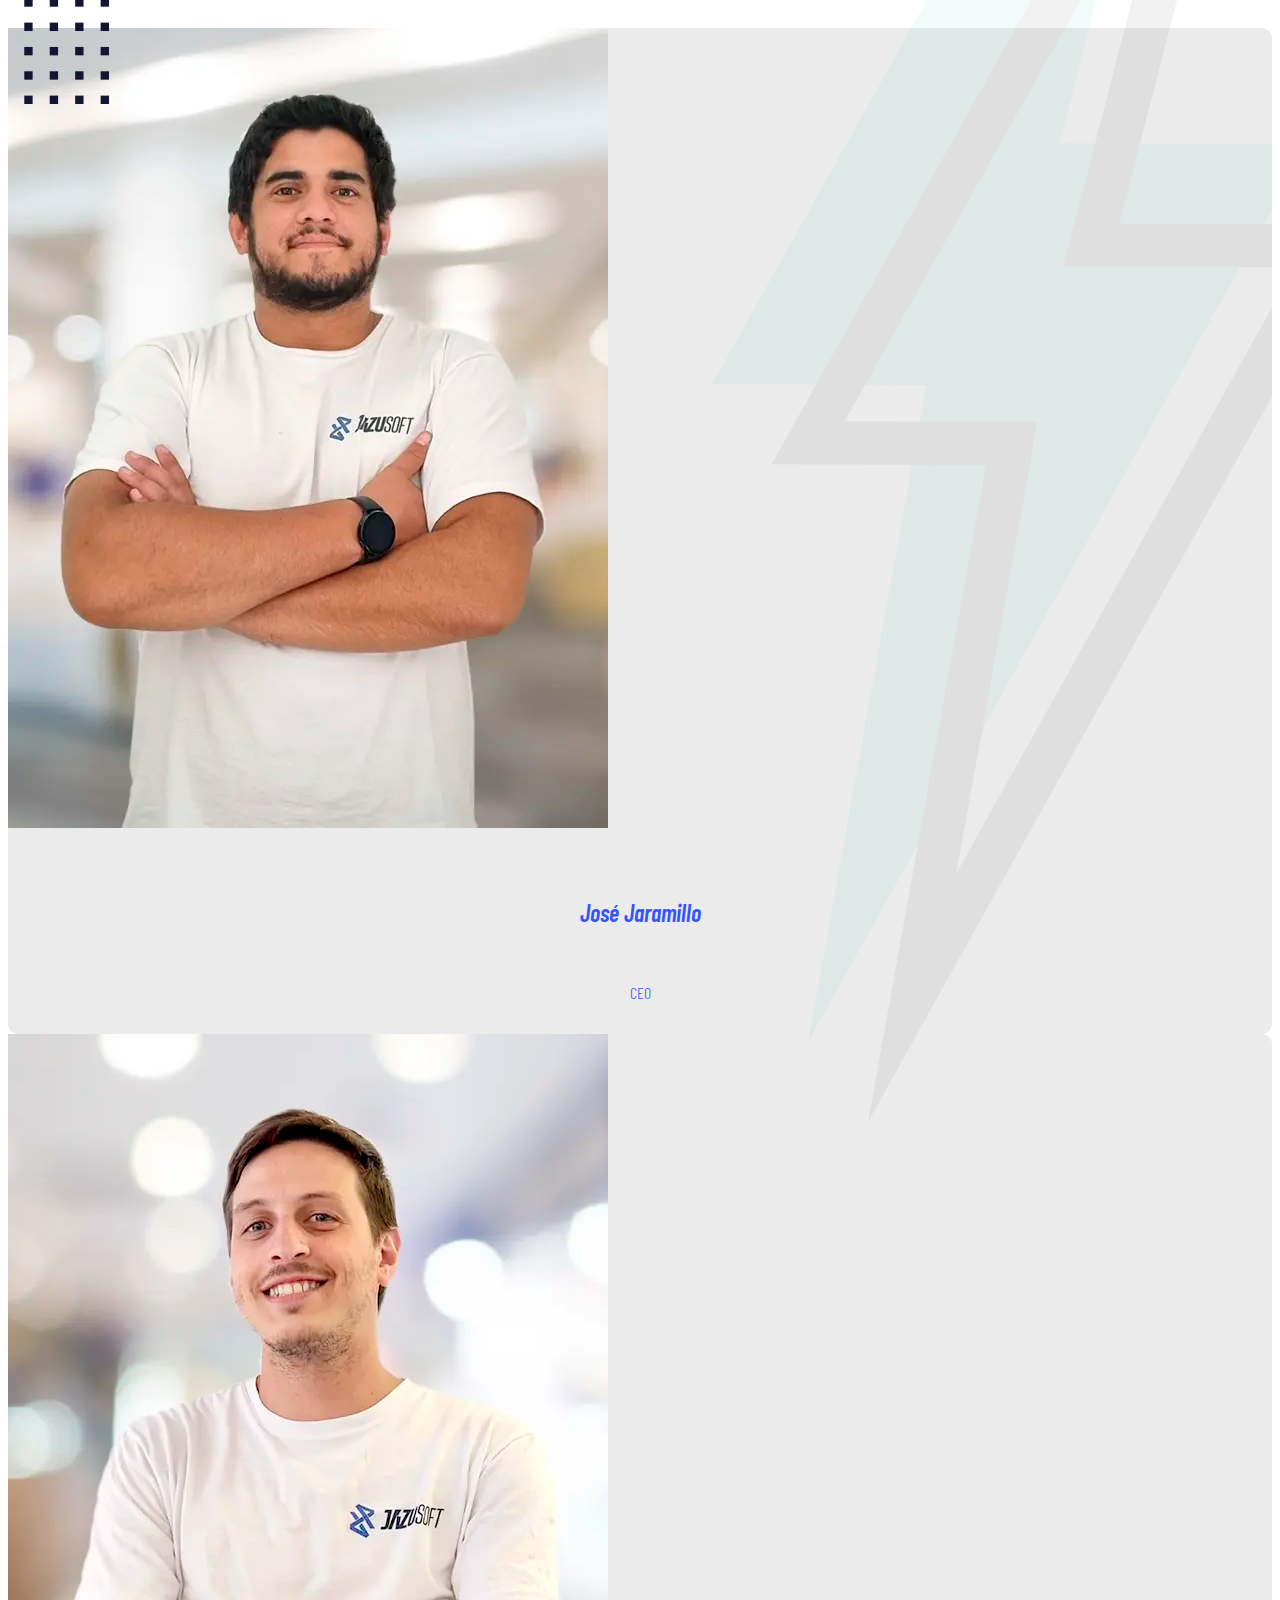
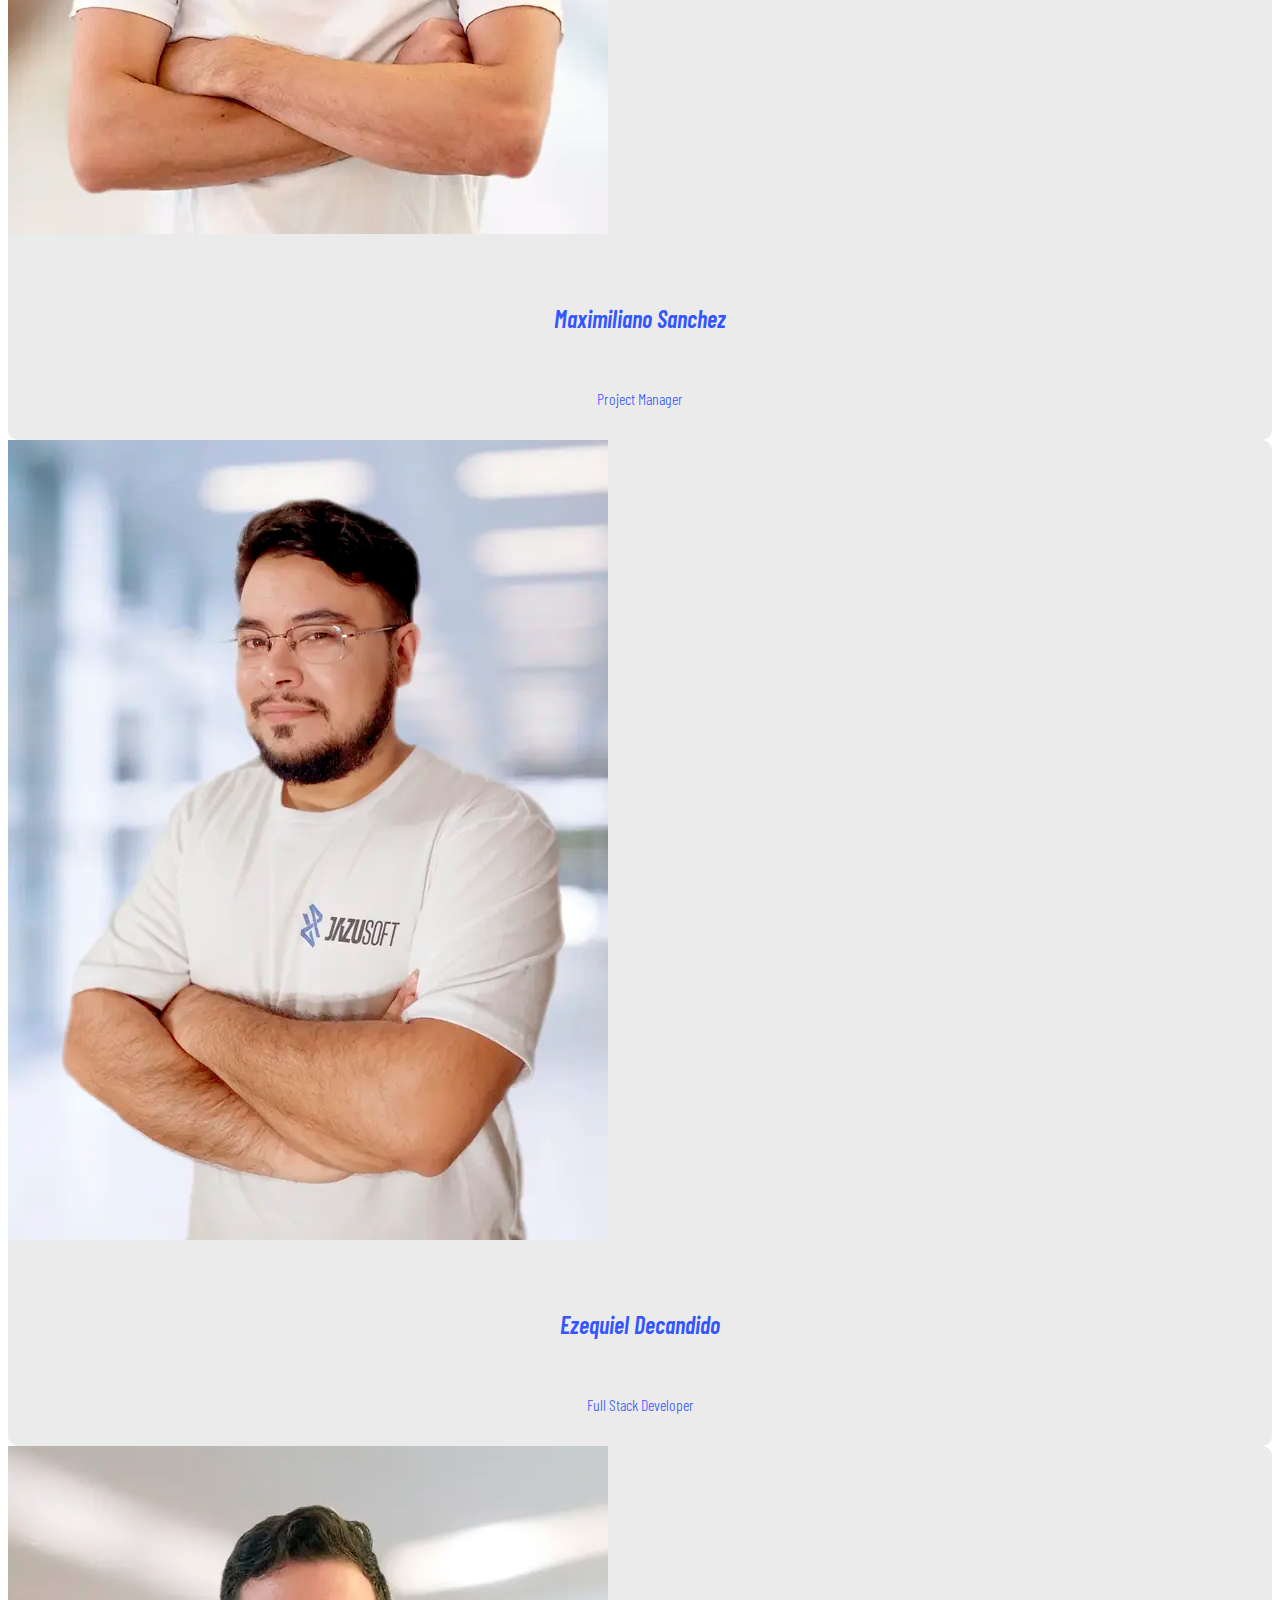
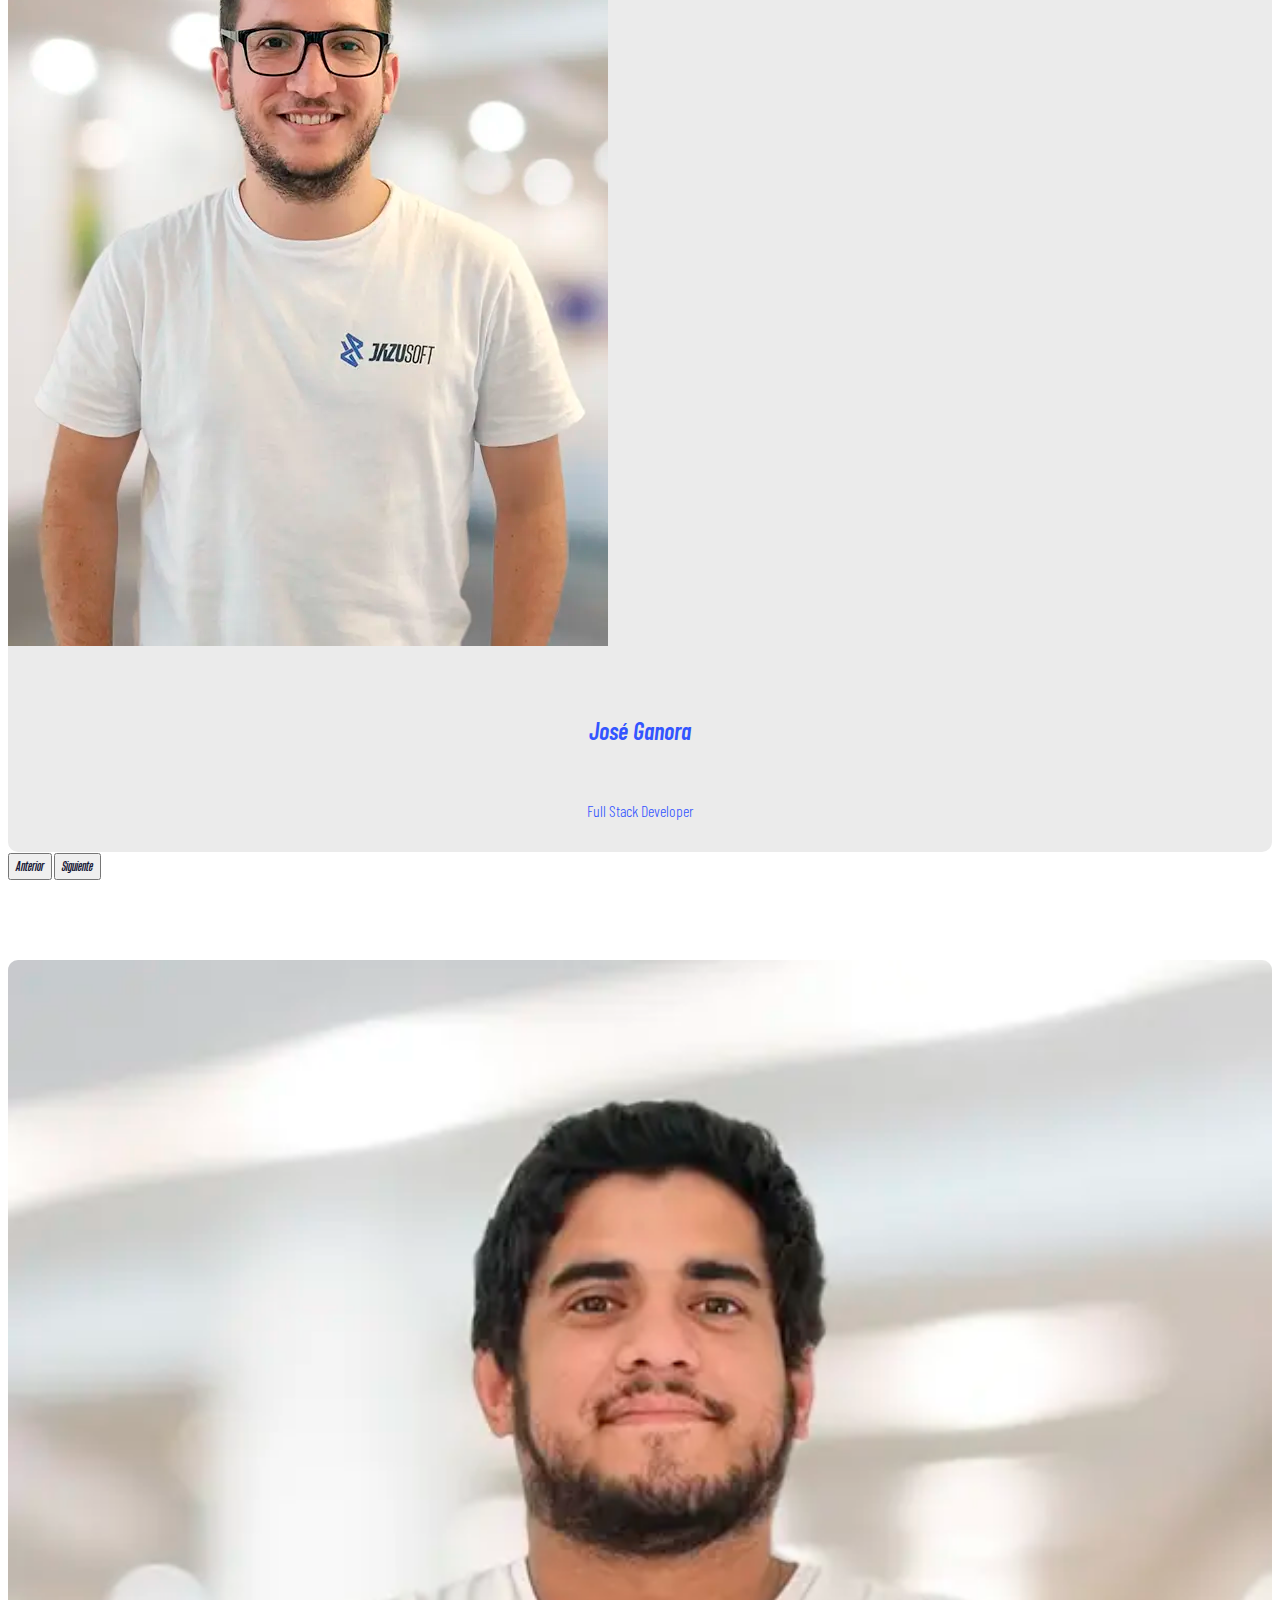
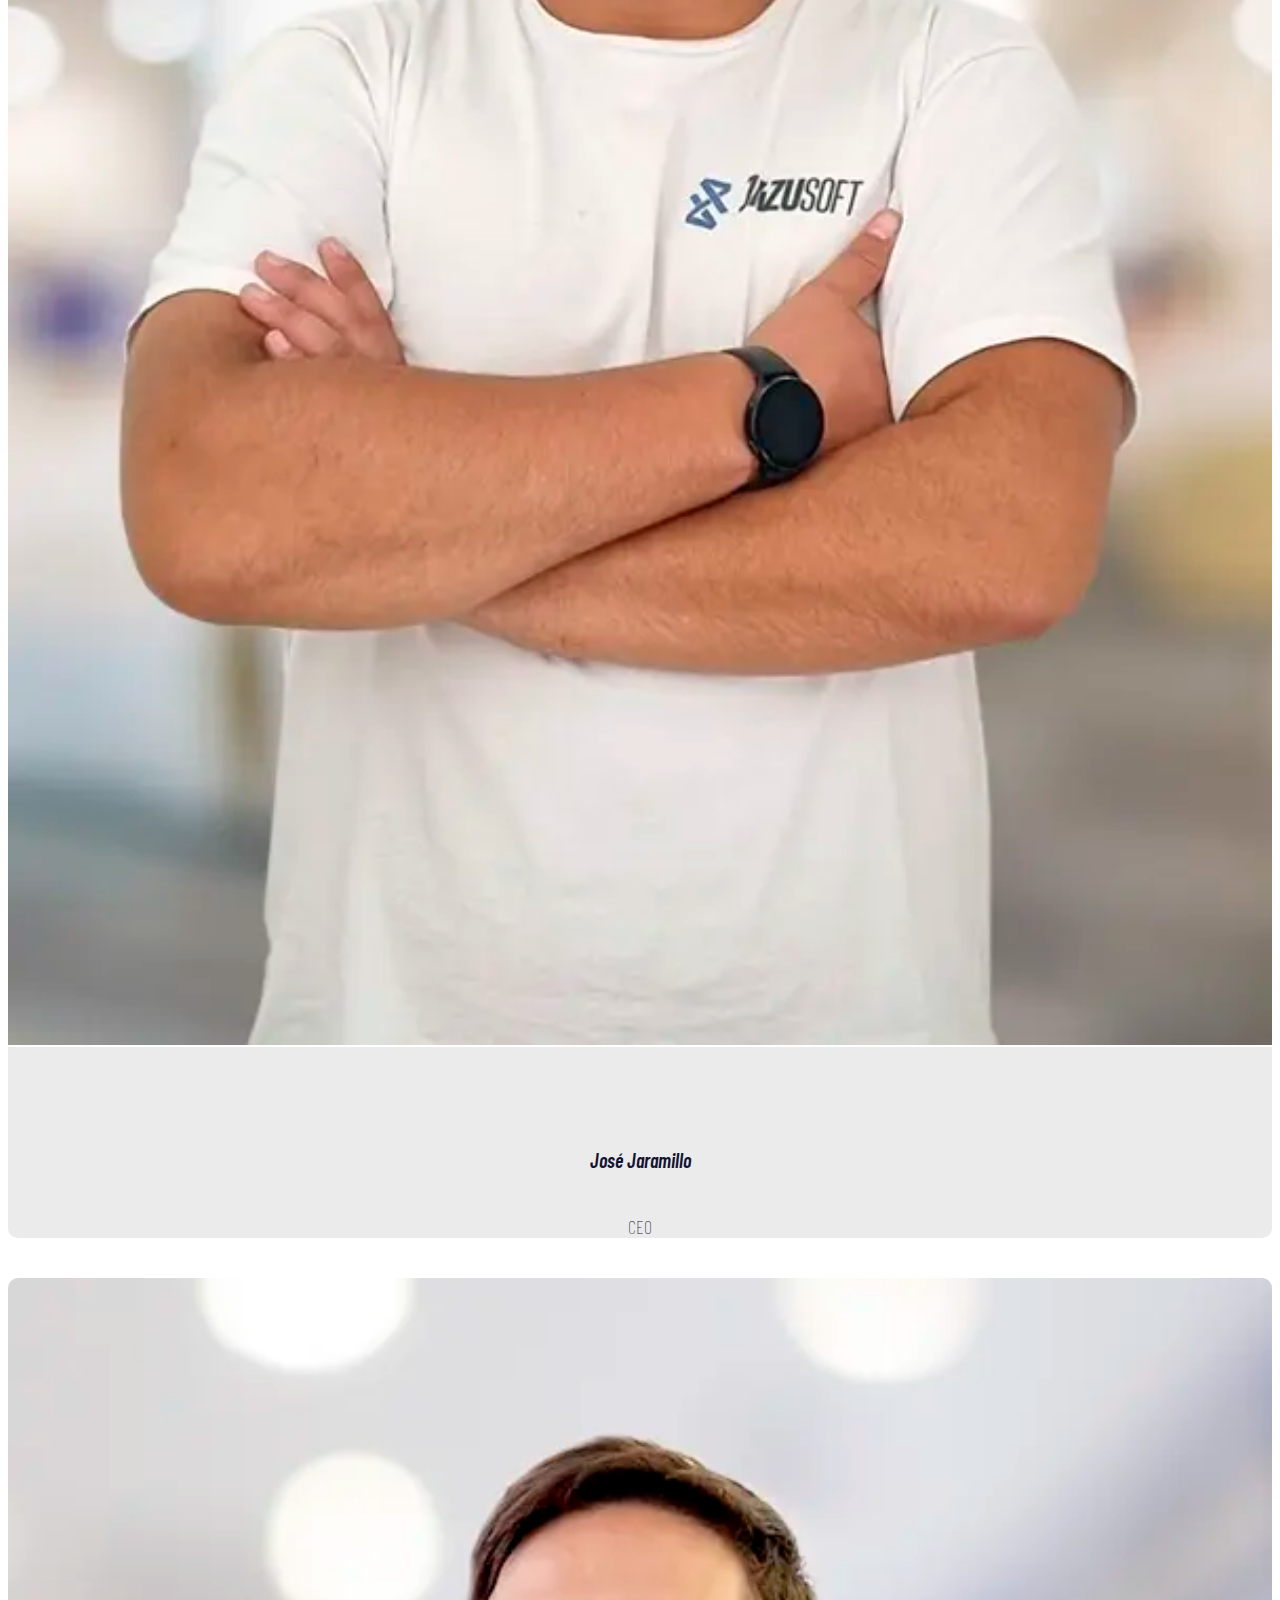
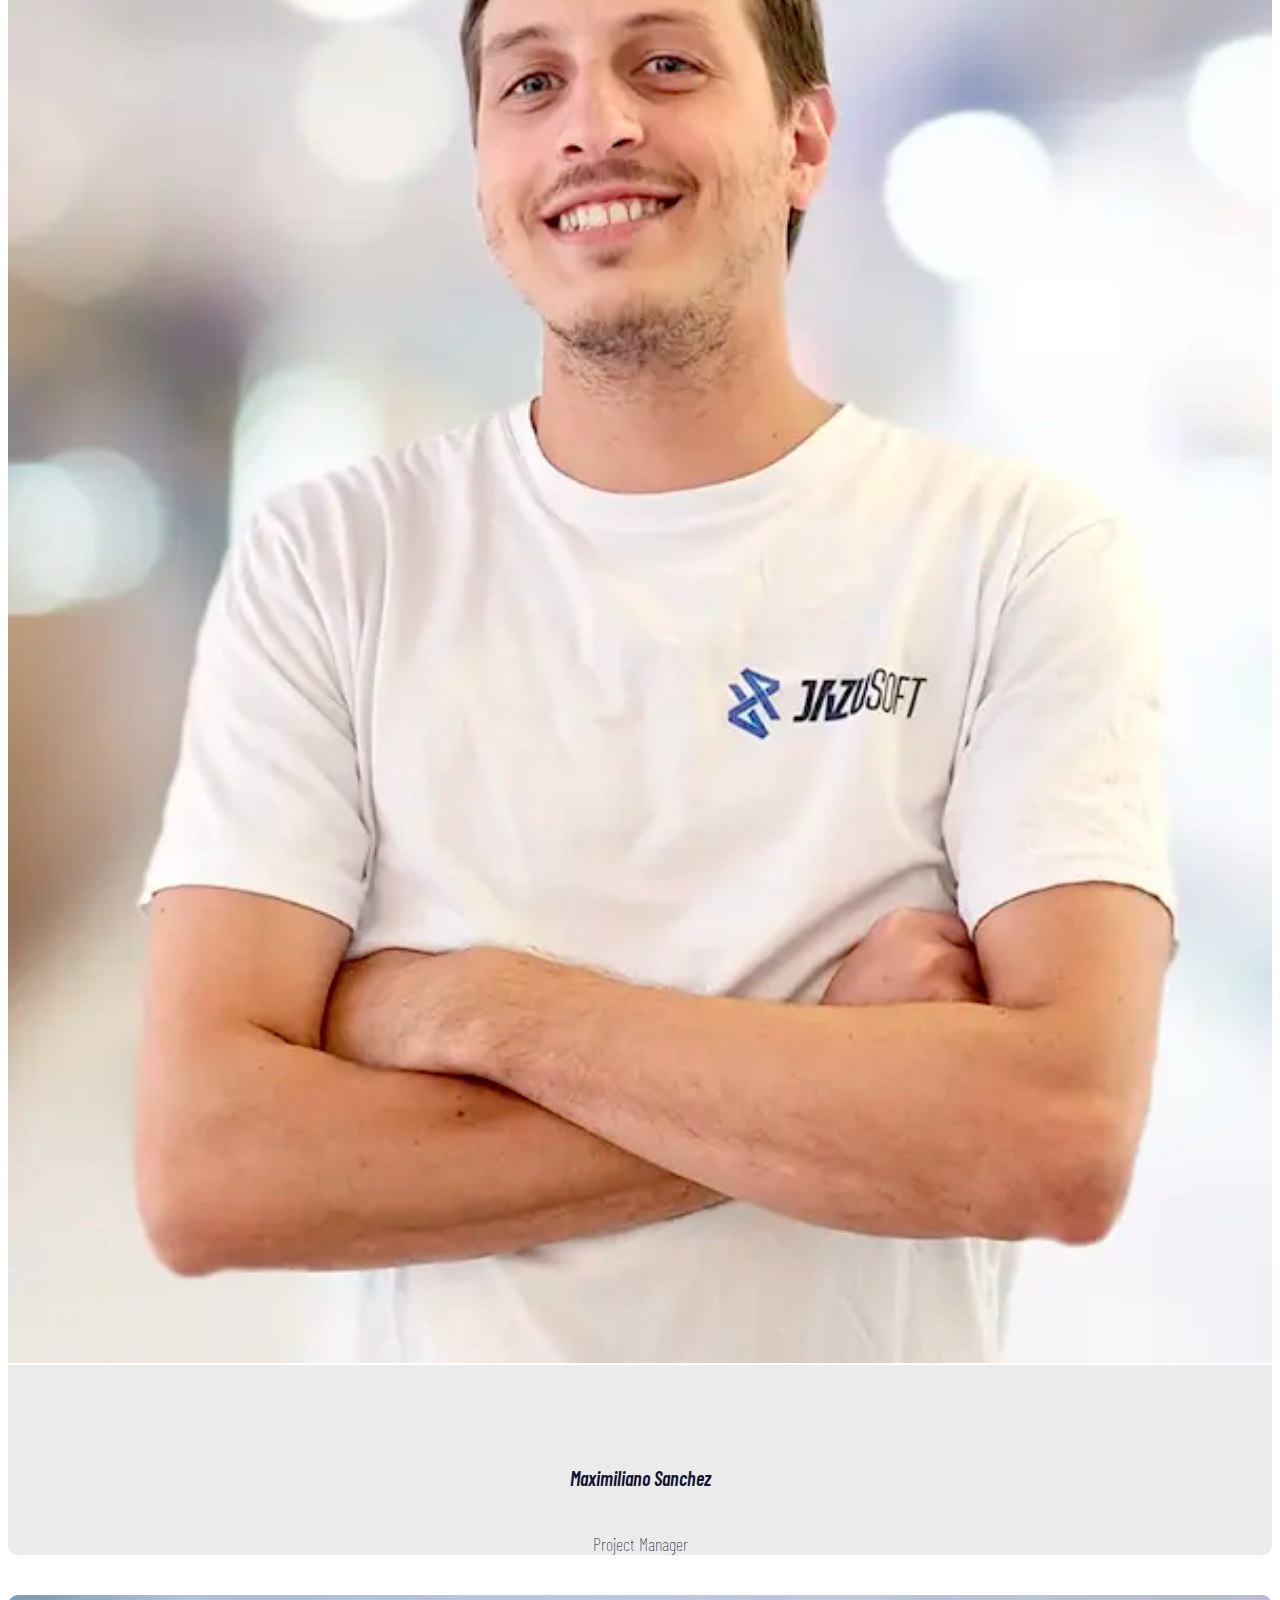
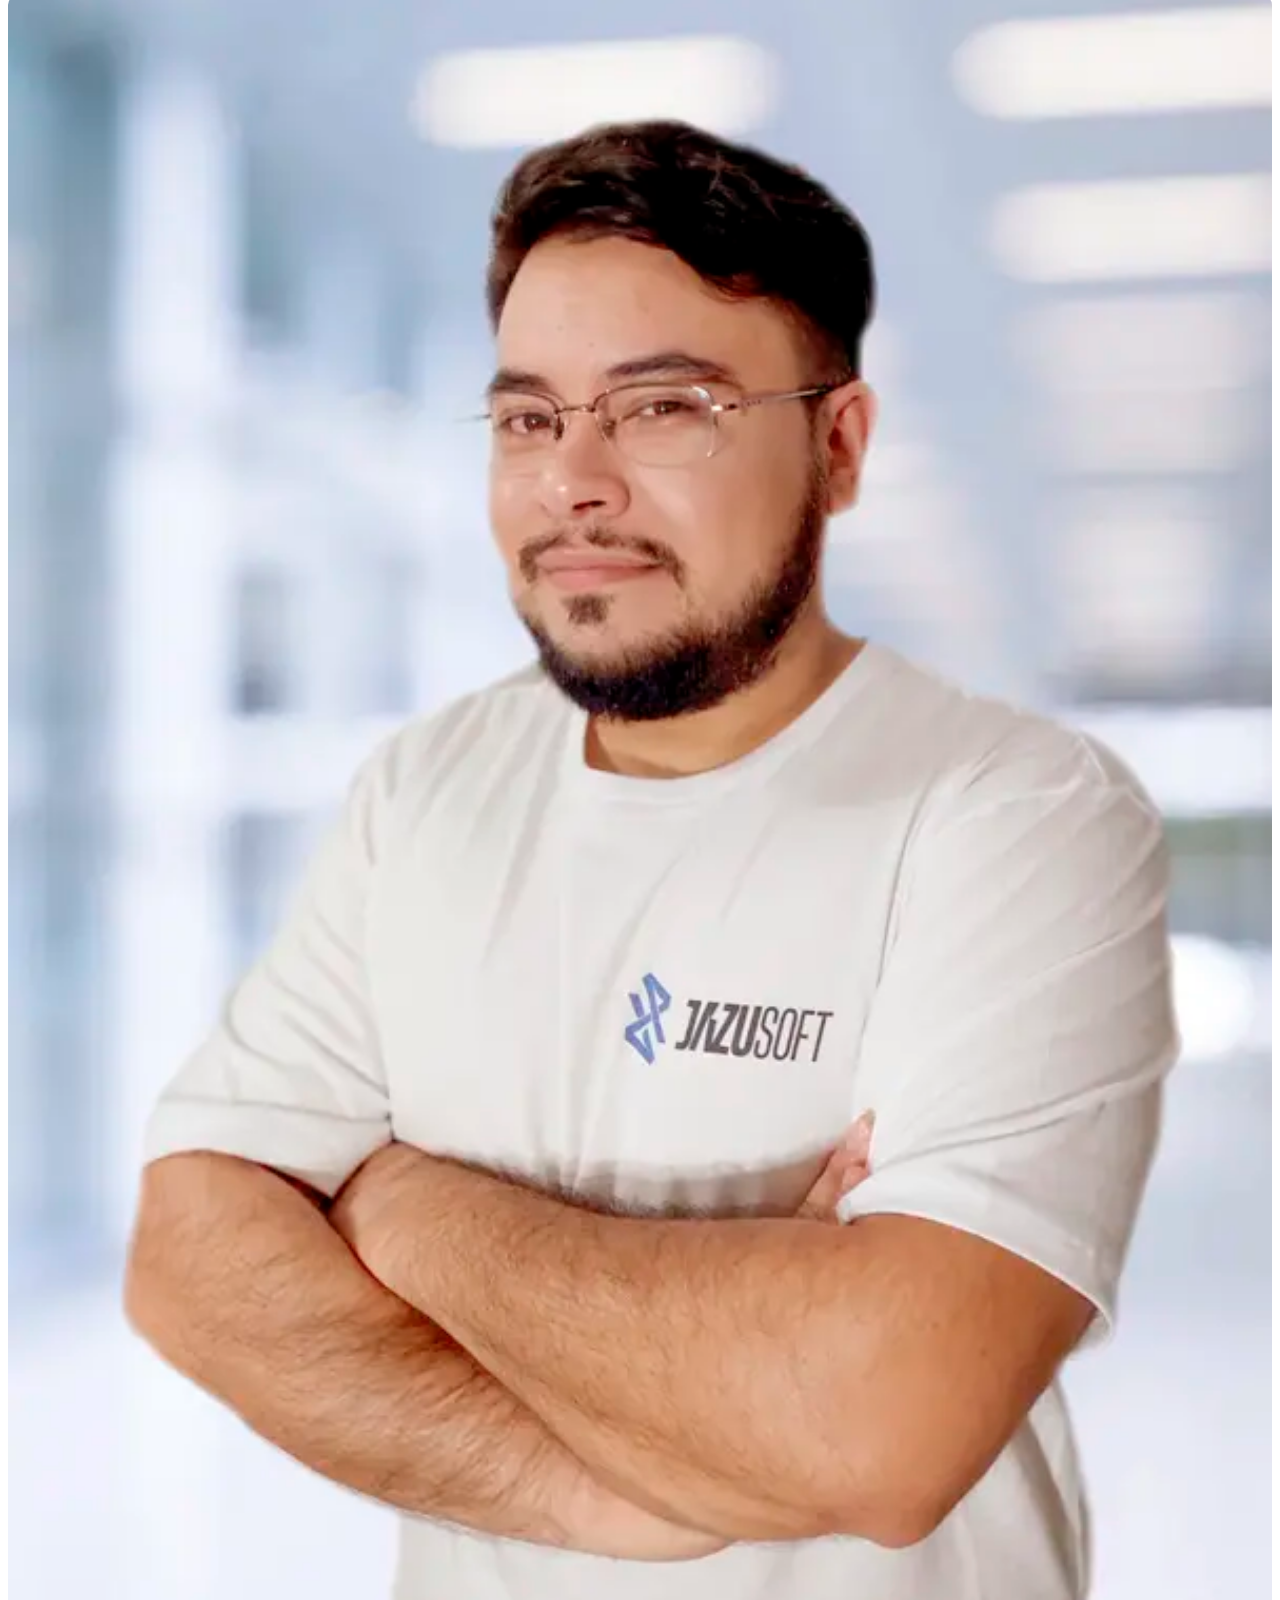
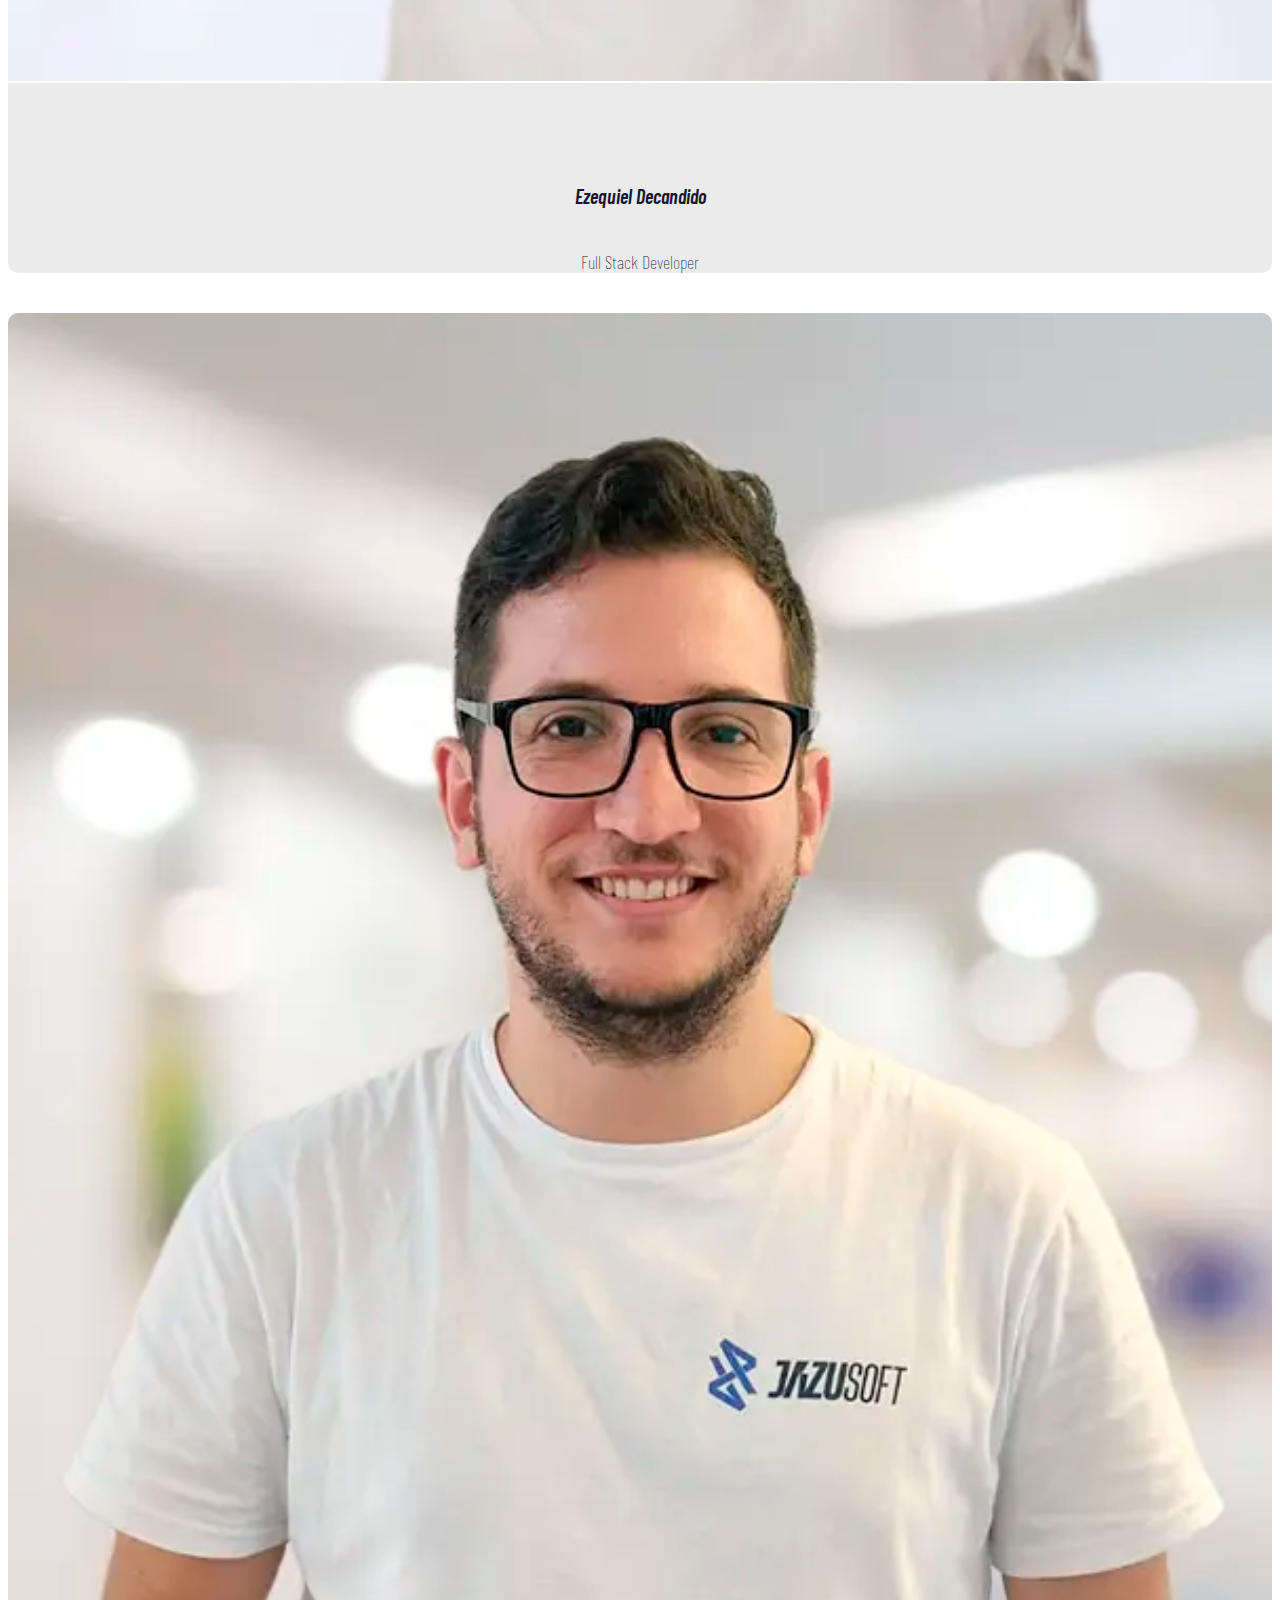
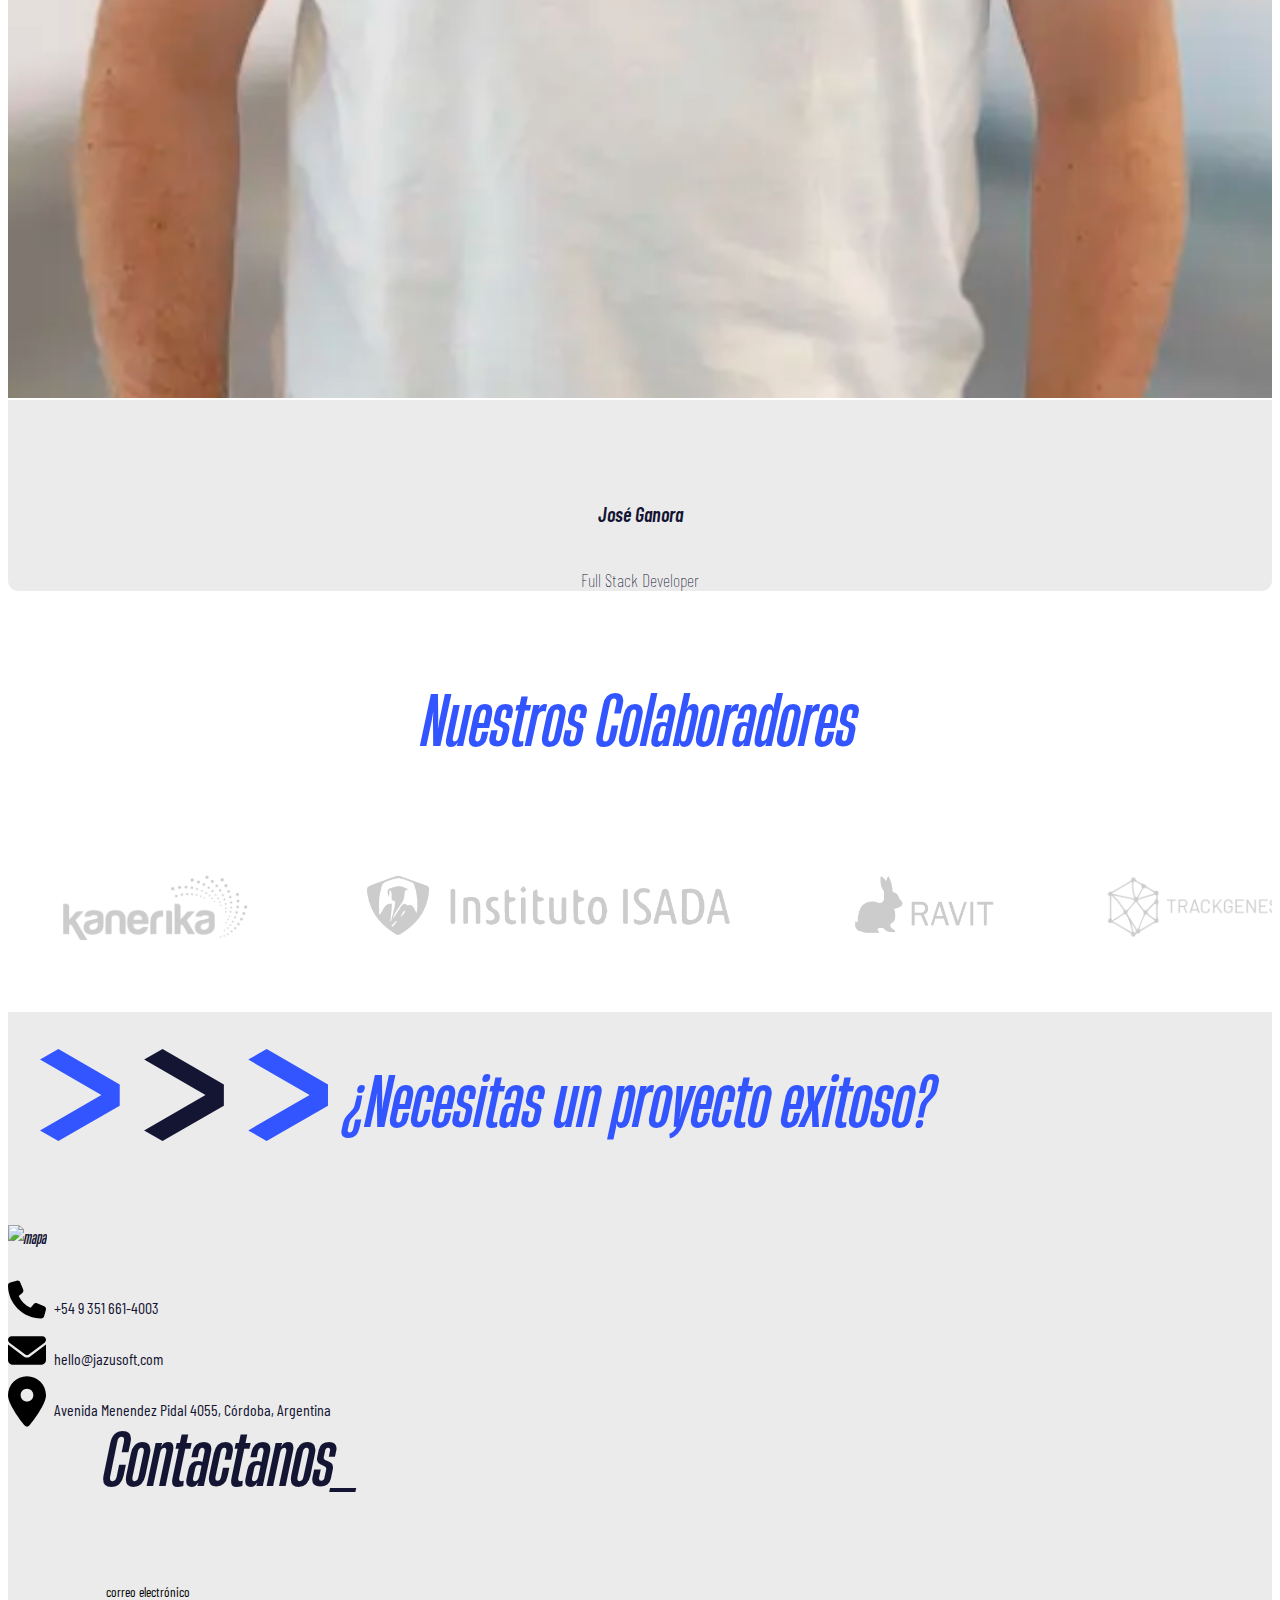
==== commit 31746470: "add carousel partners, mobile carousel partners and fix map all in spanish version" ====
--- a/spanish/index.html
+++ b/spanish/index.html
@@ -826,7 +826,7 @@
     <div class="container">
       <div class="row">
         <div class="col-md-12">
-          <h2 class="section-title">Nuestros Socios</h2>
+          <h2 class="section-title">Nuestros Colaboradores</h2>
         </div>
       </div>
       <div class="carousel-container" id="slider-partners">
